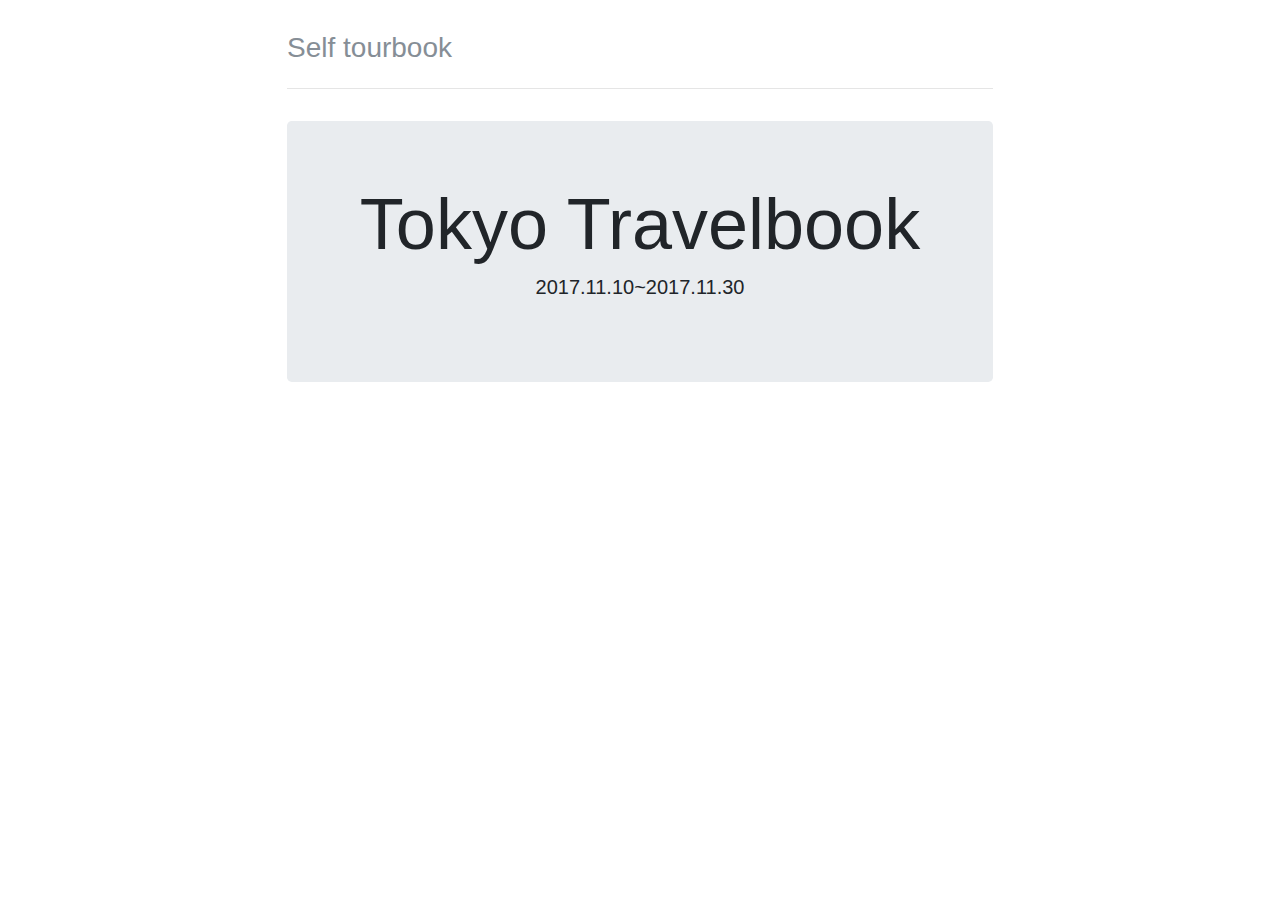
==== self_book/src/main/webapp/resources/demo/index2.html @ 0c0d9515 "sql文とjs追加" ====
<!DOCTYPE html>
<html lang="en">
  <head>
    <meta charset="utf-8">
    <meta name="viewport" content="width=device-width, initial-scale=1, shrink-to-fit=no">
    <meta name="description" content="">
    <meta name="author" content="">
    <link rel="icon" href="../../../../favicon.ico">

    <title>Narrow Jumbotron Template for Bootstrap</title>

    <!-- Bootstrap core CSS -->
    <link href="../css/editor.css" rel="stylesheet">

    <!-- Custom styles for this template -->
    <link href="narrow-jumbotron.css" rel="stylesheet">
  </head>

  <body>

    <div class="container">
      <div class="header clearfix">
        <h3 class="text-muted">Self tourbook</h3>
      </div>

      <div class="jumbotron">
        <h1 class="display-3">Tokyo Travelbook</h1>
        <p class="lead">2017.11.10~2017.11.30</p>
      </div>

    </div> <!-- /container -->

    <!-- Bootstrap core JavaScript
    ================================================== -->
    <!-- Placed at the end of the document so the pages load faster -->
    <!-- IE10 viewport hack for Surface/desktop Windows 8 bug -->
    <script src="../../../../assets/js/ie10-viewport-bug-workaround.js"></script>
  </body>
</html>
---- self_book/src/main/webapp/resources/css/editor.css ----
@charset "UTF-8";
.toggle {
  position: relative;
  width: 65px;
  -webkit-user-select: none;
  -moz-user-select: none;
  -ms-user-select: none; }

.toggle-checkbox {
  display: none; }

.toggle-label {
  display: block;
  overflow: hidden;
  cursor: pointer;
  border: 2px solid #FFFFFF;
  border-radius: 30px; }

.toggle-inner {
  display: block;
  width: 200%;
  margin-left: -100%;
  transition: margin 0.3s ease-in 0s; }

.toggle-inner:before, .toggle-inner:after {
  display: block;
  float: left;
  width: 50%;
  height: 22px;
  padding: 0;
  line-height: 22px;
  font-size: 12px;
  color: white;
  font-family: Trebuchet, Arial, sans-serif;
  font-weight: bold;
  box-sizing: border-box; }

.toggle-inner:before {
  content: "ON";
  padding-left: 14px;
  background-color: #007BFF; }

.toggle-inner:after {
  content: "OFF";
  padding-right: 14px;
  background-color: #999999;
  color: #333333;
  text-align: right; }

.toggle-switch {
  display: block;
  width: 18px;
  margin: 4px;
  background: #FFFFFF;
  position: absolute;
  top: 0;
  bottom: 0;
  right: 39px;
  border: 2px solid #FFFFFF;
  border-radius: 30px;
  transition: all 0.3s ease-in 0s; }

.toggle-checkbox:checked + .toggle-label .toggle-inner {
  margin-left: 0; }

.toggle-checkbox:checked + .toggle-label .toggle-switch {
  right: 0px; }

.custom-select {
  -webkit-appearance: none;
  -moz-appearance: none; }

#logo {
  height: 20px;
  margin-left: 25px;
  margin-top: 7px; }

/*!
 * Bootstrap v4.0.0-beta (https://getbootstrap.com)
 * Copyright 2011-2017 The Bootstrap Authors
 * Copyright 2011-2017 Twitter, Inc.
 * Licensed under MIT (https://github.com/twbs/bootstrap/blob/master/LICENSE)
 */
:root {
  --blue: #007bff;
  --indigo: #6610f2;
  --purple: #6f42c1;
  --pink: #e83e8c;
  --red: #dc3545;
  --orange: #fd7e14;
  --yellow: #ffc107;
  --green: #28a745;
  --teal: #20c997;
  --cyan: #17a2b8;
  --white: #fff;
  --gray: #868e96;
  --gray-dark: #343a40;
  --primary: #007bff;
  --secondary: #868e96;
  --success: #28a745;
  --info: #17a2b8;
  --warning: #ffc107;
  --danger: #dc3545;
  --light: #f8f9fa;
  --dark: #343a40;
  --breakpoint-xs: 0;
  --breakpoint-sm: 576px;
  --breakpoint-md: 768px;
  --breakpoint-lg: 992px;
  --breakpoint-xl: 1200px;
  --font-family-sans-serif: -apple-system, BlinkMacSystemFont, "Segoe UI", Roboto, "Helvetica Neue", Arial, sans-serif, "Apple Color Emoji", "Segoe UI Emoji", "Segoe UI Symbol";
  --font-family-monospace: "SFMono-Regular", Menlo, Monaco, Consolas, "Liberation Mono", "Courier New", monospace; }

@media print {
  *,
  *::before,
  *::after {
    text-shadow: none !important;
    box-shadow: none !important; }
  a,
  a:visited {
    text-decoration: underline; }
  abbr[title]::after {
    content: " (" attr(title) ")"; }
  pre {
    white-space: pre-wrap !important; }
  pre,
  blockquote {
    border: 1px solid #999;
    page-break-inside: avoid; }
  thead {
    display: table-header-group; }
  tr,
  img {
    page-break-inside: avoid; }
  p,
  h2,
  h3 {
    orphans: 3;
    widows: 3; }
  h2,
  h3 {
    page-break-after: avoid; }
  .navbar {
    display: none; }
  .badge {
    border: 1px solid #000; }
  .table {
    border-collapse: collapse !important; }
    .table td,
    .table th {
      background-color: #fff !important; }
  .table-bordered th,
  .table-bordered td {
    border: 1px solid #ddd !important; } }

*,
*::before,
*::after {
  box-sizing: border-box; }

html {
  font-family: sans-serif;
  line-height: 1.15;
  -webkit-text-size-adjust: 100%;
  -ms-text-size-adjust: 100%;
  -ms-overflow-style: scrollbar;
  -webkit-tap-highlight-color: transparent; }

@-ms-viewport {
  width: device-width; }

article, aside, dialog, figcaption, figure, footer, header, hgroup, main, nav, section {
  display: block; }

body {
  margin: 0;
  font-family: -apple-system, BlinkMacSystemFont, "Segoe UI", Roboto, "Helvetica Neue", Arial, sans-serif, "Apple Color Emoji", "Segoe UI Emoji", "Segoe UI Symbol";
  font-size: 1rem;
  font-weight: 400;
  line-height: 1.5;
  color: #212529;
  text-align: left;
  background-color: #fff; }

[tabindex="-1"]:focus {
  outline: none !important; }

hr {
  box-sizing: content-box;
  height: 0;
  overflow: visible; }

h1, h2, h3, h4, h5, h6 {
  margin-top: 0;
  margin-bottom: 0.5rem; }

p {
  margin-top: 0;
  margin-bottom: 1rem; }

abbr[title],
abbr[data-original-title] {
  text-decoration: underline;
  text-decoration: underline dotted;
  cursor: help;
  border-bottom: 0; }

address {
  margin-bottom: 1rem;
  font-style: normal;
  line-height: inherit; }

ol,
ul,
dl {
  margin-top: 0;
  margin-bottom: 1rem; }

ol ol,
ul ul,
ol ul,
ul ol {
  margin-bottom: 0; }

dt {
  font-weight: 700; }

dd {
  margin-bottom: .5rem;
  margin-left: 0; }

blockquote {
  margin: 0 0 1rem; }

dfn {
  font-style: italic; }

b,
strong {
  font-weight: bolder; }

small {
  font-size: 80%; }

sub,
sup {
  position: relative;
  font-size: 75%;
  line-height: 0;
  vertical-align: baseline; }

sub {
  bottom: -.25em; }

sup {
  top: -.5em; }

a {
  color: #007bff;
  text-decoration: none;
  background-color: transparent;
  -webkit-text-decoration-skip: objects; }
  a:hover {
    color: #0056b3;
    text-decoration: underline; }

a:not([href]):not([tabindex]) {
  color: inherit;
  text-decoration: none; }
  a:not([href]):not([tabindex]):focus, a:not([href]):not([tabindex]):hover {
    color: inherit;
    text-decoration: none; }
  a:not([href]):not([tabindex]):focus {
    outline: 0; }

pre,
code,
kbd,
samp {
  font-family: monospace, monospace;
  font-size: 1em; }

pre {
  margin-top: 0;
  margin-bottom: 1rem;
  overflow: auto;
  -ms-overflow-style: scrollbar; }

figure {
  margin: 0 0 1rem; }

img {
  vertical-align: middle;
  border-style: none; }

svg:not(:root) {
  overflow: hidden; }

a,
area,
button,
[role="button"],
input:not([type="range"]),
label,
select,
summary,
textarea {
  touch-action: manipulation; }

table {
  border-collapse: collapse; }

caption {
  padding-top: 0.75rem;
  padding-bottom: 0.75rem;
  color: #868e96;
  text-align: left;
  caption-side: bottom; }

th {
  text-align: inherit; }

label {
  display: inline-block;
  margin-bottom: .5rem; }

button {
  border-radius: 0; }

button:focus {
  outline: 1px dotted;
  outline: 5px auto -webkit-focus-ring-color; }

input,
button,
select,
optgroup,
textarea {
  margin: 0;
  font-family: inherit;
  font-size: inherit;
  line-height: inherit; }

button,
input {
  overflow: visible; }

button,
select {
  text-transform: none; }

button,
html [type="button"],
[type="reset"],
[type="submit"] {
  -webkit-appearance: button; }

button::-moz-focus-inner,
[type="button"]::-moz-focus-inner,
[type="reset"]::-moz-focus-inner,
[type="submit"]::-moz-focus-inner {
  padding: 0;
  border-style: none; }

input[type="radio"],
input[type="checkbox"] {
  box-sizing: border-box;
  padding: 0; }

input[type="date"],
input[type="time"],
input[type="datetime-local"],
input[type="month"] {
  -webkit-appearance: listbox; }

textarea {
  overflow: auto;
  resize: vertical; }

fieldset {
  min-width: 0;
  padding: 0;
  margin: 0;
  border: 0; }

legend {
  display: block;
  width: 100%;
  max-width: 100%;
  padding: 0;
  margin-bottom: .5rem;
  font-size: 1.5rem;
  line-height: inherit;
  color: inherit;
  white-space: normal; }

progress {
  vertical-align: baseline; }

[type="number"]::-webkit-inner-spin-button,
[type="number"]::-webkit-outer-spin-button {
  height: auto; }

[type="search"] {
  outline-offset: -2px;
  -webkit-appearance: none; }

[type="search"]::-webkit-search-cancel-button,
[type="search"]::-webkit-search-decoration {
  -webkit-appearance: none; }

::-webkit-file-upload-button {
  font: inherit;
  -webkit-appearance: button; }

output {
  display: inline-block; }

summary {
  display: list-item; }

template {
  display: none; }

[hidden] {
  display: none !important; }

h1, h2, h3, h4, h5, h6,
.h1, .h2, .h3, .h4, .h5, .h6 {
  margin-bottom: 0.5rem;
  font-family: inherit;
  font-weight: 500;
  line-height: 1.1;
  color: inherit; }

h1, .h1 {
  font-size: 2.5rem; }

h2, .h2 {
  font-size: 2rem; }

h3, .h3 {
  font-size: 1.75rem; }

h4, .h4 {
  font-size: 1.5rem; }

h5, .h5 {
  font-size: 1.25rem; }

h6, .h6 {
  font-size: 1rem; }

.lead {
  font-size: 1.25rem;
  font-weight: 300; }

.display-1 {
  font-size: 6rem;
  font-weight: 300;
  line-height: 1.1; }

.display-2 {
  font-size: 5.5rem;
  font-weight: 300;
  line-height: 1.1; }

.display-3 {
  font-size: 4.5rem;
  font-weight: 300;
  line-height: 1.1; }

.display-4 {
  font-size: 3.5rem;
  font-weight: 300;
  line-height: 1.1; }

hr {
  margin-top: 1rem;
  margin-bottom: 1rem;
  border: 0;
  border-top: 1px solid rgba(0, 0, 0, 0.1); }

small,
.small {
  font-size: 80%;
  font-weight: 400; }

mark,
.mark {
  padding: 0.2em;
  background-color: #fcf8e3; }

.list-unstyled {
  padding-left: 0;
  list-style: none; }

.list-inline {
  padding-left: 0;
  list-style: none; }

.list-inline-item {
  display: inline-block; }
  .list-inline-item:not(:last-child) {
    margin-right: 5px; }

.initialism {
  font-size: 90%;
  text-transform: uppercase; }

.blockquote {
  margin-bottom: 1rem;
  font-size: 1.25rem; }

.blockquote-footer {
  display: block;
  font-size: 80%;
  color: #868e96; }
  .blockquote-footer::before {
    content: "\2014 \00A0"; }

.img-fluid {
  max-width: 100%;
  height: auto; }

.img-thumbnail {
  padding: 0.25rem;
  background-color: #fff;
  border: 1px solid #ddd;
  border-radius: 0.25rem;
  transition: all 0.2s ease-in-out;
  max-width: 100%;
  height: auto; }

.figure {
  display: inline-block; }

.figure-img {
  margin-bottom: 0.5rem;
  line-height: 1; }

.figure-caption {
  font-size: 90%;
  color: #868e96; }

code,
kbd,
pre,
samp {
  font-family: "SFMono-Regular", Menlo, Monaco, Consolas, "Liberation Mono", "Courier New", monospace; }

code {
  padding: 0.2rem 0.4rem;
  font-size: 90%;
  color: #bd4147;
  background-color: #f8f9fa;
  border-radius: 0.25rem; }
  a > code {
    padding: 0;
    color: inherit;
    background-color: inherit; }

kbd {
  padding: 0.2rem 0.4rem;
  font-size: 90%;
  color: #fff;
  background-color: #212529;
  border-radius: 0.2rem; }
  kbd kbd {
    padding: 0;
    font-size: 100%;
    font-weight: 700; }

pre {
  display: block;
  margin-top: 0;
  margin-bottom: 1rem;
  font-size: 90%;
  color: #212529; }
  pre code {
    padding: 0;
    font-size: inherit;
    color: inherit;
    background-color: transparent;
    border-radius: 0; }

.pre-scrollable {
  max-height: 340px;
  overflow-y: scroll; }

.container {
  width: 100%;
  padding-right: 15px;
  padding-left: 15px;
  margin-right: auto;
  margin-left: auto; }
  @media (min-width: 576px) {
    .container {
      max-width: 540px; } }
  @media (min-width: 768px) {
    .container {
      max-width: 720px; } }
  @media (min-width: 992px) {
    .container {
      max-width: 960px; } }
  @media (min-width: 1200px) {
    .container {
      max-width: 1140px; } }

.container-fluid {
  width: 100%;
  padding-right: 15px;
  padding-left: 15px;
  margin-right: auto;
  margin-left: auto; }

.row {
  display: flex;
  flex-wrap: wrap;
  margin-right: -15px;
  margin-left: -15px; }

.no-gutters {
  margin-right: 0;
  margin-left: 0; }
  .no-gutters > .col,
  .no-gutters > [class*="col-"] {
    padding-right: 0;
    padding-left: 0; }

.col-1, .col-2, .col-3, .col-4, .col-5, .col-6, .col-7, .col-8, .col-9, .col-10, .col-11, .col-12, .col,
.col-auto, .col-sm-1, .col-sm-2, .col-sm-3, .col-sm-4, .col-sm-5, .col-sm-6, .col-sm-7, .col-sm-8, .col-sm-9, .col-sm-10, .col-sm-11, .col-sm-12, .col-sm,
.col-sm-auto, .col-md-1, .col-md-2, .col-md-3, .col-md-4, .col-md-5, .col-md-6, .col-md-7, .col-md-8, .col-md-9, .col-md-10, .col-md-11, .col-md-12, .col-md,
.col-md-auto, .col-lg-1, .col-lg-2, .col-lg-3, .col-lg-4, .col-lg-5, .col-lg-6, .col-lg-7, .col-lg-8, .col-lg-9, .col-lg-10, .col-lg-11, .col-lg-12, .col-lg,
.col-lg-auto, .col-xl-1, .col-xl-2, .col-xl-3, .col-xl-4, .col-xl-5, .col-xl-6, .col-xl-7, .col-xl-8, .col-xl-9, .col-xl-10, .col-xl-11, .col-xl-12, .col-xl,
.col-xl-auto {
  position: relative;
  width: 100%;
  min-height: 1px;
  padding-right: 15px;
  padding-left: 15px; }

.col {
  flex-basis: 0;
  flex-grow: 1;
  max-width: 100%; }

.col-auto {
  flex: 0 0 auto;
  width: auto;
  max-width: none; }

.col-1 {
  flex: 0 0 8.33333%;
  max-width: 8.33333%; }

.col-2 {
  flex: 0 0 16.66667%;
  max-width: 16.66667%; }

.col-3 {
  flex: 0 0 25%;
  max-width: 25%; }

.col-4 {
  flex: 0 0 33.33333%;
  max-width: 33.33333%; }

.col-5 {
  flex: 0 0 41.66667%;
  max-width: 41.66667%; }

.col-6 {
  flex: 0 0 50%;
  max-width: 50%; }

.col-7 {
  flex: 0 0 58.33333%;
  max-width: 58.33333%; }

.col-8 {
  flex: 0 0 66.66667%;
  max-width: 66.66667%; }

.col-9 {
  flex: 0 0 75%;
  max-width: 75%; }

.col-10 {
  flex: 0 0 83.33333%;
  max-width: 83.33333%; }

.col-11 {
  flex: 0 0 91.66667%;
  max-width: 91.66667%; }

.col-12 {
  flex: 0 0 100%;
  max-width: 100%; }

.order-first {
  order: -1; }

.order-1 {
  order: 1; }

.order-2 {
  order: 2; }

.order-3 {
  order: 3; }

.order-4 {
  order: 4; }

.order-5 {
  order: 5; }

.order-6 {
  order: 6; }

.order-7 {
  order: 7; }

.order-8 {
  order: 8; }

.order-9 {
  order: 9; }

.order-10 {
  order: 10; }

.order-11 {
  order: 11; }

.order-12 {
  order: 12; }

.offset-1 {
  margin-left: 8.33333%; }

.offset-2 {
  margin-left: 16.66667%; }

.offset-3 {
  margin-left: 25%; }

.offset-4 {
  margin-left: 33.33333%; }

.offset-5 {
  margin-left: 41.66667%; }

.offset-6 {
  margin-left: 50%; }

.offset-7 {
  margin-left: 58.33333%; }

.offset-8 {
  margin-left: 66.66667%; }

.offset-9 {
  margin-left: 75%; }

.offset-10 {
  margin-left: 83.33333%; }

.offset-11 {
  margin-left: 91.66667%; }

@media (min-width: 576px) {
  .col-sm {
    flex-basis: 0;
    flex-grow: 1;
    max-width: 100%; }
  .col-sm-auto {
    flex: 0 0 auto;
    width: auto;
    max-width: none; }
  .col-sm-1 {
    flex: 0 0 8.33333%;
    max-width: 8.33333%; }
  .col-sm-2 {
    flex: 0 0 16.66667%;
    max-width: 16.66667%; }
  .col-sm-3 {
    flex: 0 0 25%;
    max-width: 25%; }
  .col-sm-4 {
    flex: 0 0 33.33333%;
    max-width: 33.33333%; }
  .col-sm-5 {
    flex: 0 0 41.66667%;
    max-width: 41.66667%; }
  .col-sm-6 {
    flex: 0 0 50%;
    max-width: 50%; }
  .col-sm-7 {
    flex: 0 0 58.33333%;
    max-width: 58.33333%; }
  .col-sm-8 {
    flex: 0 0 66.66667%;
    max-width: 66.66667%; }
  .col-sm-9 {
    flex: 0 0 75%;
    max-width: 75%; }
  .col-sm-10 {
    flex: 0 0 83.33333%;
    max-width: 83.33333%; }
  .col-sm-11 {
    flex: 0 0 91.66667%;
    max-width: 91.66667%; }
  .col-sm-12 {
    flex: 0 0 100%;
    max-width: 100%; }
  .order-sm-first {
    order: -1; }
  .order-sm-1 {
    order: 1; }
  .order-sm-2 {
    order: 2; }
  .order-sm-3 {
    order: 3; }
  .order-sm-4 {
    order: 4; }
  .order-sm-5 {
    order: 5; }
  .order-sm-6 {
    order: 6; }
  .order-sm-7 {
    order: 7; }
  .order-sm-8 {
    order: 8; }
  .order-sm-9 {
    order: 9; }
  .order-sm-10 {
    order: 10; }
  .order-sm-11 {
    order: 11; }
  .order-sm-12 {
    order: 12; }
  .offset-sm-0 {
    margin-left: 0; }
  .offset-sm-1 {
    margin-left: 8.33333%; }
  .offset-sm-2 {
    margin-left: 16.66667%; }
  .offset-sm-3 {
    margin-left: 25%; }
  .offset-sm-4 {
    margin-left: 33.33333%; }
  .offset-sm-5 {
    margin-left: 41.66667%; }
  .offset-sm-6 {
    margin-left: 50%; }
  .offset-sm-7 {
    margin-left: 58.33333%; }
  .offset-sm-8 {
    margin-left: 66.66667%; }
  .offset-sm-9 {
    margin-left: 75%; }
  .offset-sm-10 {
    margin-left: 83.33333%; }
  .offset-sm-11 {
    margin-left: 91.66667%; } }

@media (min-width: 768px) {
  .col-md {
    flex-basis: 0;
    flex-grow: 1;
    max-width: 100%; }
  .col-md-auto {
    flex: 0 0 auto;
    width: auto;
    max-width: none; }
  .col-md-1 {
    flex: 0 0 8.33333%;
    max-width: 8.33333%; }
  .col-md-2 {
    flex: 0 0 16.66667%;
    max-width: 16.66667%; }
  .col-md-3 {
    flex: 0 0 25%;
    max-width: 25%; }
  .col-md-4 {
    flex: 0 0 33.33333%;
    max-width: 33.33333%; }
  .col-md-5 {
    flex: 0 0 41.66667%;
    max-width: 41.66667%; }
  .col-md-6 {
    flex: 0 0 50%;
    max-width: 50%; }
  .col-md-7 {
    flex: 0 0 58.33333%;
    max-width: 58.33333%; }
  .col-md-8 {
    flex: 0 0 66.66667%;
    max-width: 66.66667%; }
  .col-md-9 {
    flex: 0 0 75%;
    max-width: 75%; }
  .col-md-10 {
    flex: 0 0 83.33333%;
    max-width: 83.33333%; }
  .col-md-11 {
    flex: 0 0 91.66667%;
    max-width: 91.66667%; }
  .col-md-12 {
    flex: 0 0 100%;
    max-width: 100%; }
  .order-md-first {
    order: -1; }
  .order-md-1 {
    order: 1; }
  .order-md-2 {
    order: 2; }
  .order-md-3 {
    order: 3; }
  .order-md-4 {
    order: 4; }
  .order-md-5 {
    order: 5; }
  .order-md-6 {
    order: 6; }
  .order-md-7 {
    order: 7; }
  .order-md-8 {
    order: 8; }
  .order-md-9 {
    order: 9; }
  .order-md-10 {
    order: 10; }
  .order-md-11 {
    order: 11; }
  .order-md-12 {
    order: 12; }
  .offset-md-0 {
    margin-left: 0; }
  .offset-md-1 {
    margin-left: 8.33333%; }
  .offset-md-2 {
    margin-left: 16.66667%; }
  .offset-md-3 {
    margin-left: 25%; }
  .offset-md-4 {
    margin-left: 33.33333%; }
  .offset-md-5 {
    margin-left: 41.66667%; }
  .offset-md-6 {
    margin-left: 50%; }
  .offset-md-7 {
    margin-left: 58.33333%; }
  .offset-md-8 {
    margin-left: 66.66667%; }
  .offset-md-9 {
    margin-left: 75%; }
  .offset-md-10 {
    margin-left: 83.33333%; }
  .offset-md-11 {
    margin-left: 91.66667%; } }

@media (min-width: 992px) {
  .col-lg {
    flex-basis: 0;
    flex-grow: 1;
    max-width: 100%; }
  .col-lg-auto {
    flex: 0 0 auto;
    width: auto;
    max-width: none; }
  .col-lg-1 {
    flex: 0 0 8.33333%;
    max-width: 8.33333%; }
  .col-lg-2 {
    flex: 0 0 16.66667%;
    max-width: 16.66667%; }
  .col-lg-3 {
    flex: 0 0 25%;
    max-width: 25%; }
  .col-lg-4 {
    flex: 0 0 33.33333%;
    max-width: 33.33333%; }
  .col-lg-5 {
    flex: 0 0 41.66667%;
    max-width: 41.66667%; }
  .col-lg-6 {
    flex: 0 0 50%;
    max-width: 50%; }
  .col-lg-7 {
    flex: 0 0 58.33333%;
    max-width: 58.33333%; }
  .col-lg-8 {
    flex: 0 0 66.66667%;
    max-width: 66.66667%; }
  .col-lg-9 {
    flex: 0 0 75%;
    max-width: 75%; }
  .col-lg-10 {
    flex: 0 0 83.33333%;
    max-width: 83.33333%; }
  .col-lg-11 {
    flex: 0 0 91.66667%;
    max-width: 91.66667%; }
  .col-lg-12 {
    flex: 0 0 100%;
    max-width: 100%; }
  .order-lg-first {
    order: -1; }
  .order-lg-1 {
    order: 1; }
  .order-lg-2 {
    order: 2; }
  .order-lg-3 {
    order: 3; }
  .order-lg-4 {
    order: 4; }
  .order-lg-5 {
    order: 5; }
  .order-lg-6 {
    order: 6; }
  .order-lg-7 {
    order: 7; }
  .order-lg-8 {
    order: 8; }
  .order-lg-9 {
    order: 9; }
  .order-lg-10 {
    order: 10; }
  .order-lg-11 {
    order: 11; }
  .order-lg-12 {
    order: 12; }
  .offset-lg-0 {
    margin-left: 0; }
  .offset-lg-1 {
    margin-left: 8.33333%; }
  .offset-lg-2 {
    margin-left: 16.66667%; }
  .offset-lg-3 {
    margin-left: 25%; }
  .offset-lg-4 {
    margin-left: 33.33333%; }
  .offset-lg-5 {
    margin-left: 41.66667%; }
  .offset-lg-6 {
    margin-left: 50%; }
  .offset-lg-7 {
    margin-left: 58.33333%; }
  .offset-lg-8 {
    margin-left: 66.66667%; }
  .offset-lg-9 {
    margin-left: 75%; }
  .offset-lg-10 {
    margin-left: 83.33333%; }
  .offset-lg-11 {
    margin-left: 91.66667%; } }

@media (min-width: 1200px) {
  .col-xl {
    flex-basis: 0;
    flex-grow: 1;
    max-width: 100%; }
  .col-xl-auto {
    flex: 0 0 auto;
    width: auto;
    max-width: none; }
  .col-xl-1 {
    flex: 0 0 8.33333%;
    max-width: 8.33333%; }
  .col-xl-2 {
    flex: 0 0 16.66667%;
    max-width: 16.66667%; }
  .col-xl-3 {
    flex: 0 0 25%;
    max-width: 25%; }
  .col-xl-4 {
    flex: 0 0 33.33333%;
    max-width: 33.33333%; }
  .col-xl-5 {
    flex: 0 0 41.66667%;
    max-width: 41.66667%; }
  .col-xl-6 {
    flex: 0 0 50%;
    max-width: 50%; }
  .col-xl-7 {
    flex: 0 0 58.33333%;
    max-width: 58.33333%; }
  .col-xl-8 {
    flex: 0 0 66.66667%;
    max-width: 66.66667%; }
  .col-xl-9 {
    flex: 0 0 75%;
    max-width: 75%; }
  .col-xl-10 {
    flex: 0 0 83.33333%;
    max-width: 83.33333%; }
  .col-xl-11 {
    flex: 0 0 91.66667%;
    max-width: 91.66667%; }
  .col-xl-12 {
    flex: 0 0 100%;
    max-width: 100%; }
  .order-xl-first {
    order: -1; }
  .order-xl-1 {
    order: 1; }
  .order-xl-2 {
    order: 2; }
  .order-xl-3 {
    order: 3; }
  .order-xl-4 {
    order: 4; }
  .order-xl-5 {
    order: 5; }
  .order-xl-6 {
    order: 6; }
  .order-xl-7 {
    order: 7; }
  .order-xl-8 {
    order: 8; }
  .order-xl-9 {
    order: 9; }
  .order-xl-10 {
    order: 10; }
  .order-xl-11 {
    order: 11; }
  .order-xl-12 {
    order: 12; }
  .offset-xl-0 {
    margin-left: 0; }
  .offset-xl-1 {
    margin-left: 8.33333%; }
  .offset-xl-2 {
    margin-left: 16.66667%; }
  .offset-xl-3 {
    margin-left: 25%; }
  .offset-xl-4 {
    margin-left: 33.33333%; }
  .offset-xl-5 {
    margin-left: 41.66667%; }
  .offset-xl-6 {
    margin-left: 50%; }
  .offset-xl-7 {
    margin-left: 58.33333%; }
  .offset-xl-8 {
    margin-left: 66.66667%; }
  .offset-xl-9 {
    margin-left: 75%; }
  .offset-xl-10 {
    margin-left: 83.33333%; }
  .offset-xl-11 {
    margin-left: 91.66667%; } }

.table {
  width: 100%;
  max-width: 100%;
  margin-bottom: 1rem;
  background-color: transparent; }
  .table th,
  .table td {
    padding: 0.75rem;
    vertical-align: top;
    border-top: 1px solid #e9ecef; }
  .table thead th {
    vertical-align: bottom;
    border-bottom: 2px solid #e9ecef; }
  .table tbody + tbody {
    border-top: 2px solid #e9ecef; }
  .table .table {
    background-color: #fff; }

.table-sm th,
.table-sm td {
  padding: 0.3rem; }

.table-bordered {
  border: 1px solid #e9ecef; }
  .table-bordered th,
  .table-bordered td {
    border: 1px solid #e9ecef; }
  .table-bordered thead th,
  .table-bordered thead td {
    border-bottom-width: 2px; }

.table-striped tbody tr:nth-of-type(odd) {
  background-color: rgba(0, 0, 0, 0.05); }

.table-hover tbody tr:hover {
  background-color: rgba(0, 0, 0, 0.075); }

.table-primary,
.table-primary > th,
.table-primary > td {
  background-color: #b8daff; }

.table-hover .table-primary:hover {
  background-color: #9fcdff; }
  .table-hover .table-primary:hover > td,
  .table-hover .table-primary:hover > th {
    background-color: #9fcdff; }

.table-secondary,
.table-secondary > th,
.table-secondary > td {
  background-color: #dddfe2; }

.table-hover .table-secondary:hover {
  background-color: #cfd2d6; }
  .table-hover .table-secondary:hover > td,
  .table-hover .table-secondary:hover > th {
    background-color: #cfd2d6; }

.table-success,
.table-success > th,
.table-success > td {
  background-color: #c3e6cb; }

.table-hover .table-success:hover {
  background-color: #b1dfbb; }
  .table-hover .table-success:hover > td,
  .table-hover .table-success:hover > th {
    background-color: #b1dfbb; }

.table-info,
.table-info > th,
.table-info > td {
  background-color: #bee5eb; }

.table-hover .table-info:hover {
  background-color: #abdde5; }
  .table-hover .table-info:hover > td,
  .table-hover .table-info:hover > th {
    background-color: #abdde5; }

.table-warning,
.table-warning > th,
.table-warning > td {
  background-color: #ffeeba; }

.table-hover .table-warning:hover {
  background-color: #ffe8a1; }
  .table-hover .table-warning:hover > td,
  .table-hover .table-warning:hover > th {
    background-color: #ffe8a1; }

.table-danger,
.table-danger > th,
.table-danger > td {
  background-color: #f5c6cb; }

.table-hover .table-danger:hover {
  background-color: #f1b0b7; }
  .table-hover .table-danger:hover > td,
  .table-hover .table-danger:hover > th {
    background-color: #f1b0b7; }

.table-light,
.table-light > th,
.table-light > td {
  background-color: #fdfdfe; }

.table-hover .table-light:hover {
  background-color: #ececf6; }
  .table-hover .table-light:hover > td,
  .table-hover .table-light:hover > th {
    background-color: #ececf6; }

.table-dark,
.table-dark > th,
.table-dark > td {
  background-color: #c6c8ca; }

.table-hover .table-dark:hover {
  background-color: #b9bbbe; }
  .table-hover .table-dark:hover > td,
  .table-hover .table-dark:hover > th {
    background-color: #b9bbbe; }

.table-active,
.table-active > th,
.table-active > td {
  background-color: rgba(0, 0, 0, 0.075); }

.table-hover .table-active:hover {
  background-color: rgba(0, 0, 0, 0.075); }
  .table-hover .table-active:hover > td,
  .table-hover .table-active:hover > th {
    background-color: rgba(0, 0, 0, 0.075); }

.table .thead-dark th {
  color: #fff;
  background-color: #212529;
  border-color: #32383e; }

.table .thead-light th {
  color: #495057;
  background-color: #e9ecef;
  border-color: #e9ecef; }

.table-dark {
  color: #fff;
  background-color: #212529; }
  .table-dark th,
  .table-dark td,
  .table-dark thead th {
    border-color: #32383e; }
  .table-dark.table-bordered {
    border: 0; }
  .table-dark.table-striped tbody tr:nth-of-type(odd) {
    background-color: rgba(255, 255, 255, 0.05); }
  .table-dark.table-hover tbody tr:hover {
    background-color: rgba(255, 255, 255, 0.075); }

@media (max-width: 575px) {
  .table-responsive-sm {
    display: block;
    width: 100%;
    overflow-x: auto;
    -webkit-overflow-scrolling: touch;
    -ms-overflow-style: -ms-autohiding-scrollbar; }
    .table-responsive-sm.table-bordered {
      border: 0; } }

@media (max-width: 767px) {
  .table-responsive-md {
    display: block;
    width: 100%;
    overflow-x: auto;
    -webkit-overflow-scrolling: touch;
    -ms-overflow-style: -ms-autohiding-scrollbar; }
    .table-responsive-md.table-bordered {
      border: 0; } }

@media (max-width: 991px) {
  .table-responsive-lg {
    display: block;
    width: 100%;
    overflow-x: auto;
    -webkit-overflow-scrolling: touch;
    -ms-overflow-style: -ms-autohiding-scrollbar; }
    .table-responsive-lg.table-bordered {
      border: 0; } }

@media (max-width: 1199px) {
  .table-responsive-xl {
    display: block;
    width: 100%;
    overflow-x: auto;
    -webkit-overflow-scrolling: touch;
    -ms-overflow-style: -ms-autohiding-scrollbar; }
    .table-responsive-xl.table-bordered {
      border: 0; } }

.table-responsive {
  display: block;
  width: 100%;
  overflow-x: auto;
  -webkit-overflow-scrolling: touch;
  -ms-overflow-style: -ms-autohiding-scrollbar; }
  .table-responsive.table-bordered {
    border: 0; }

.form-control {
  display: block;
  width: 100%;
  padding: 0.4rem 0.5rem;
  font-size: 1rem;
  line-height: 1.5;
  color: #495057;
  background-color: #fff;
  background-image: none;
  background-clip: padding-box;
  border: 1px solid #ced4da;
  border-radius: 0.25rem;
  transition: border-color ease-in-out 0.15s, box-shadow ease-in-out 0.15s; }
  .form-control::-ms-expand {
    background-color: transparent;
    border: 0; }
  .form-control:focus {
    color: #495057;
    background-color: #fff;
    border-color: #80bdff;
    outline: none; }
  .form-control::placeholder {
    color: #868e96;
    opacity: 1; }
  .form-control:disabled, .form-control[readonly] {
    background-color: #e9ecef;
    opacity: 1; }

select.form-control:not([size]):not([multiple]) {
  height: calc(2.3rem + 2px); }

select.form-control:focus::-ms-value {
  color: #495057;
  background-color: #fff; }

.form-control-file,
.form-control-range {
  display: block; }

.col-form-label {
  padding-top: calc(0.4rem + 1px);
  padding-bottom: calc(0.4rem + 1px);
  margin-bottom: 0;
  line-height: 1.5; }

.col-form-label-lg {
  padding-top: calc(0.5rem + 1px);
  padding-bottom: calc(0.5rem + 1px);
  font-size: 1.25rem;
  line-height: 1.5; }

.col-form-label-sm {
  padding-top: calc(0.25rem + 1px);
  padding-bottom: calc(0.25rem + 1px);
  font-size: 0.875rem;
  line-height: 1.5; }

.col-form-legend {
  padding-top: 0.4rem;
  padding-bottom: 0.4rem;
  margin-bottom: 0;
  font-size: 1rem; }

.form-control-plaintext {
  padding-top: 0.4rem;
  padding-bottom: 0.4rem;
  margin-bottom: 0;
  line-height: 1.5;
  background-color: transparent;
  border: solid transparent;
  border-width: 1px 0; }
  .form-control-plaintext.form-control-sm, .input-group-sm > .form-control-plaintext.form-control,
  .input-group-sm > .form-control-plaintext.input-group-addon,
  .input-group-sm > .input-group-btn > .form-control-plaintext.btn, .form-control-plaintext.form-control-lg, .input-group-lg > .form-control-plaintext.form-control,
  .input-group-lg > .form-control-plaintext.input-group-addon,
  .input-group-lg > .input-group-btn > .form-control-plaintext.btn {
    padding-right: 0;
    padding-left: 0; }

.form-control-sm, .input-group-sm > .form-control,
.input-group-sm > .input-group-addon,
.input-group-sm > .input-group-btn > .btn {
  padding: 0.25rem 0.5rem;
  font-size: 0.875rem;
  line-height: 1.5;
  border-radius: 0.2rem; }

select.form-control-sm:not([size]):not([multiple]), .input-group-sm > select.form-control:not([size]):not([multiple]),
.input-group-sm > select.input-group-addon:not([size]):not([multiple]),
.input-group-sm > .input-group-btn > select.btn:not([size]):not([multiple]) {
  height: calc(1.8125rem + 2px); }

.form-control-lg, .input-group-lg > .form-control,
.input-group-lg > .input-group-addon,
.input-group-lg > .input-group-btn > .btn {
  padding: 0.5rem 1rem;
  font-size: 1.25rem;
  line-height: 1.5;
  border-radius: 0.3rem; }

select.form-control-lg:not([size]):not([multiple]), .input-group-lg > select.form-control:not([size]):not([multiple]),
.input-group-lg > select.input-group-addon:not([size]):not([multiple]),
.input-group-lg > .input-group-btn > select.btn:not([size]):not([multiple]) {
  height: calc(2.875rem + 2px); }

.form-group {
  margin-bottom: 1rem; }

.form-text {
  display: block;
  margin-top: 0.25rem; }

.form-row {
  display: flex;
  flex-wrap: wrap;
  margin-right: -5px;
  margin-left: -5px; }
  .form-row > .col,
  .form-row > [class*="col-"] {
    padding-right: 5px;
    padding-left: 5px; }

.form-check {
  position: relative;
  display: block;
  margin-bottom: 0.5rem; }
  .form-check.disabled .form-check-label {
    color: #868e96; }

.form-check-label {
  padding-left: 1.25rem;
  margin-bottom: 0; }

.form-check-input {
  position: absolute;
  margin-top: 0.25rem;
  margin-left: -1.25rem; }

.form-check-inline {
  display: inline-block;
  margin-right: 0.75rem; }
  .form-check-inline .form-check-label {
    vertical-align: middle; }

.valid-feedback {
  display: none;
  margin-top: .25rem;
  font-size: .875rem;
  color: #28a745; }

.valid-tooltip {
  position: absolute;
  top: 100%;
  z-index: 5;
  display: none;
  width: 250px;
  padding: .5rem;
  margin-top: .1rem;
  font-size: .875rem;
  line-height: 1;
  color: #fff;
  background-color: rgba(40, 167, 69, 0.8);
  border-radius: .2rem; }

.was-validated .form-control:valid, .form-control.is-valid, .was-validated
.custom-select:valid,
.custom-select.is-valid {
  border-color: #28a745; }
  .was-validated .form-control:valid:focus, .form-control.is-valid:focus, .was-validated
  .custom-select:valid:focus,
  .custom-select.is-valid:focus {
    box-shadow: 0 0 0 0.2rem rgba(40, 167, 69, 0.25); }
  .was-validated .form-control:valid ~ .valid-feedback,
  .was-validated .form-control:valid ~ .valid-tooltip, .form-control.is-valid ~ .valid-feedback,
  .form-control.is-valid ~ .valid-tooltip, .was-validated
  .custom-select:valid ~ .valid-feedback,
  .was-validated
  .custom-select:valid ~ .valid-tooltip,
  .custom-select.is-valid ~ .valid-feedback,
  .custom-select.is-valid ~ .valid-tooltip {
    display: block; }

.was-validated .form-check-input:valid + .form-check-label, .form-check-input.is-valid + .form-check-label {
  color: #28a745; }

.was-validated .custom-control-input:valid ~ .custom-control-indicator, .custom-control-input.is-valid ~ .custom-control-indicator {
  background-color: rgba(40, 167, 69, 0.25); }

.was-validated .custom-control-input:valid ~ .custom-control-description, .custom-control-input.is-valid ~ .custom-control-description {
  color: #28a745; }

.was-validated .custom-file-input:valid ~ .custom-file-control, .custom-file-input.is-valid ~ .custom-file-control {
  border-color: #28a745; }
  .was-validated .custom-file-input:valid ~ .custom-file-control::before, .custom-file-input.is-valid ~ .custom-file-control::before {
    border-color: inherit; }

.was-validated .custom-file-input:valid:focus, .custom-file-input.is-valid:focus {
  box-shadow: 0 0 0 0.2rem rgba(40, 167, 69, 0.25); }

.invalid-feedback {
  display: none;
  margin-top: .25rem;
  font-size: .875rem;
  color: #dc3545; }

.invalid-tooltip {
  position: absolute;
  top: 100%;
  z-index: 5;
  display: none;
  width: 250px;
  padding: .5rem;
  margin-top: .1rem;
  font-size: .875rem;
  line-height: 1;
  color: #fff;
  background-color: rgba(220, 53, 69, 0.8);
  border-radius: .2rem; }

.was-validated .form-control:invalid, .form-control.is-invalid, .was-validated
.custom-select:invalid,
.custom-select.is-invalid {
  border-color: #dc3545; }
  .was-validated .form-control:invalid:focus, .form-control.is-invalid:focus, .was-validated
  .custom-select:invalid:focus,
  .custom-select.is-invalid:focus {
    box-shadow: 0 0 0 0.2rem rgba(220, 53, 69, 0.25); }
  .was-validated .form-control:invalid ~ .invalid-feedback,
  .was-validated .form-control:invalid ~ .invalid-tooltip, .form-control.is-invalid ~ .invalid-feedback,
  .form-control.is-invalid ~ .invalid-tooltip, .was-validated
  .custom-select:invalid ~ .invalid-feedback,
  .was-validated
  .custom-select:invalid ~ .invalid-tooltip,
  .custom-select.is-invalid ~ .invalid-feedback,
  .custom-select.is-invalid ~ .invalid-tooltip {
    display: block; }

.was-validated .form-check-input:invalid + .form-check-label, .form-check-input.is-invalid + .form-check-label {
  color: #dc3545; }

.was-validated .custom-control-input:invalid ~ .custom-control-indicator, .custom-control-input.is-invalid ~ .custom-control-indicator {
  background-color: rgba(220, 53, 69, 0.25); }

.was-validated .custom-control-input:invalid ~ .custom-control-description, .custom-control-input.is-invalid ~ .custom-control-description {
  color: #dc3545; }

.was-validated .custom-file-input:invalid ~ .custom-file-control, .custom-file-input.is-invalid ~ .custom-file-control {
  border-color: #dc3545; }
  .was-validated .custom-file-input:invalid ~ .custom-file-control::before, .custom-file-input.is-invalid ~ .custom-file-control::before {
    border-color: inherit; }

.was-validated .custom-file-input:invalid:focus, .custom-file-input.is-invalid:focus {
  box-shadow: 0 0 0 0.2rem rgba(220, 53, 69, 0.25); }

.form-inline {
  display: flex;
  flex-flow: row wrap;
  align-items: center; }
  .form-inline .form-check {
    width: 100%; }
  @media (min-width: 576px) {
    .form-inline label {
      display: flex;
      align-items: center;
      justify-content: center;
      margin-bottom: 0; }
    .form-inline .form-group {
      display: flex;
      flex: 0 0 auto;
      flex-flow: row wrap;
      align-items: center;
      margin-bottom: 0; }
    .form-inline .form-control {
      display: inline-block;
      width: auto;
      vertical-align: middle; }
    .form-inline .form-control-plaintext {
      display: inline-block; }
    .form-inline .input-group {
      width: auto; }
    .form-inline .form-control-label {
      margin-bottom: 0;
      vertical-align: middle; }
    .form-inline .form-check {
      display: flex;
      align-items: center;
      justify-content: center;
      width: auto;
      margin-top: 0;
      margin-bottom: 0; }
    .form-inline .form-check-label {
      padding-left: 0; }
    .form-inline .form-check-input {
      position: relative;
      margin-top: 0;
      margin-right: 0.25rem;
      margin-left: 0; }
    .form-inline .custom-control {
      display: flex;
      align-items: center;
      justify-content: center;
      padding-left: 0; }
    .form-inline .custom-control-indicator {
      position: static;
      display: inline-block;
      margin-right: 0.25rem;
      vertical-align: text-bottom; }
    .form-inline .has-feedback .form-control-feedback {
      top: 0; } }

.btn {
  display: inline-block;
  font-weight: 400;
  text-align: center;
  white-space: nowrap;
  vertical-align: middle;
  user-select: none;
  border: 1px solid transparent;
  padding: 0.4rem 0.5rem;
  font-size: 1rem;
  line-height: 1.5;
  border-radius: 0.25rem;
  transition: background-color 0.15s ease-in-out, border-color 0.15s ease-in-out, box-shadow 0.15s ease-in-out; }
  .btn:focus, .btn:hover {
    text-decoration: none; }
  .btn:focus, .btn.focus {
    outline: 0;
    box-shadow: 0 0 0 3px rgba(0, 123, 255, 0.25); }
  .btn.disabled, .btn:disabled {
    opacity: .65; }
  .btn:not([disabled]):not(.disabled):active, .btn:not([disabled]):not(.disabled).active {
    background-image: none; }

a.btn.disabled,
fieldset[disabled] a.btn {
  pointer-events: none; }

.btn-primary {
  color: #fff;
  background-color: #007bff;
  border-color: #007bff; }
  .btn-primary:hover {
    color: #fff;
    background-color: #0069d9;
    border-color: #0062cc; }
  .btn-primary:focus, .btn-primary.focus {
    box-shadow: 0 0 0 3px rgba(0, 123, 255, 0.5); }
  .btn-primary.disabled, .btn-primary:disabled {
    background-color: #007bff;
    border-color: #007bff; }
  .btn-primary:not([disabled]):not(.disabled):active, .btn-primary:not([disabled]):not(.disabled).active,
  .show > .btn-primary.dropdown-toggle {
    background-color: #0069d9;
    background-image: none;
    border-color: #0062cc; }

.btn-secondary {
  color: #fff;
  background-color: #868e96;
  border-color: #868e96; }
  .btn-secondary:hover {
    color: #fff;
    background-color: #727b84;
    border-color: #6c757d; }
  .btn-secondary:focus, .btn-secondary.focus {
    box-shadow: 0 0 0 3px rgba(134, 142, 150, 0.5); }
  .btn-secondary.disabled, .btn-secondary:disabled {
    background-color: #868e96;
    border-color: #868e96; }
  .btn-secondary:not([disabled]):not(.disabled):active, .btn-secondary:not([disabled]):not(.disabled).active,
  .show > .btn-secondary.dropdown-toggle {
    background-color: #727b84;
    background-image: none;
    border-color: #6c757d; }

.btn-success {
  color: #fff;
  background-color: #28a745;
  border-color: #28a745; }
  .btn-success:hover {
    color: #fff;
    background-color: #218838;
    border-color: #1e7e34; }
  .btn-success:focus, .btn-success.focus {
    box-shadow: 0 0 0 3px rgba(40, 167, 69, 0.5); }
  .btn-success.disabled, .btn-success:disabled {
    background-color: #28a745;
    border-color: #28a745; }
  .btn-success:not([disabled]):not(.disabled):active, .btn-success:not([disabled]):not(.disabled).active,
  .show > .btn-success.dropdown-toggle {
    background-color: #218838;
    background-image: none;
    border-color: #1e7e34; }

.btn-info {
  color: #fff;
  background-color: #17a2b8;
  border-color: #17a2b8; }
  .btn-info:hover {
    color: #fff;
    background-color: #138496;
    border-color: #117a8b; }
  .btn-info:focus, .btn-info.focus {
    box-shadow: 0 0 0 3px rgba(23, 162, 184, 0.5); }
  .btn-info.disabled, .btn-info:disabled {
    background-color: #17a2b8;
    border-color: #17a2b8; }
  .btn-info:not([disabled]):not(.disabled):active, .btn-info:not([disabled]):not(.disabled).active,
  .show > .btn-info.dropdown-toggle {
    background-color: #138496;
    background-image: none;
    border-color: #117a8b; }

.btn-warning {
  color: #111;
  background-color: #ffc107;
  border-color: #ffc107; }
  .btn-warning:hover {
    color: #111;
    background-color: #e0a800;
    border-color: #d39e00; }
  .btn-warning:focus, .btn-warning.focus {
    box-shadow: 0 0 0 3px rgba(255, 193, 7, 0.5); }
  .btn-warning.disabled, .btn-warning:disabled {
    background-color: #ffc107;
    border-color: #ffc107; }
  .btn-warning:not([disabled]):not(.disabled):active, .btn-warning:not([disabled]):not(.disabled).active,
  .show > .btn-warning.dropdown-toggle {
    background-color: #e0a800;
    background-image: none;
    border-color: #d39e00; }

.btn-danger {
  color: #fff;
  background-color: #dc3545;
  border-color: #dc3545; }
  .btn-danger:hover {
    color: #fff;
    background-color: #c82333;
    border-color: #bd2130; }
  .btn-danger:focus, .btn-danger.focus {
    box-shadow: 0 0 0 3px rgba(220, 53, 69, 0.5); }
  .btn-danger.disabled, .btn-danger:disabled {
    background-color: #dc3545;
    border-color: #dc3545; }
  .btn-danger:not([disabled]):not(.disabled):active, .btn-danger:not([disabled]):not(.disabled).active,
  .show > .btn-danger.dropdown-toggle {
    background-color: #c82333;
    background-image: none;
    border-color: #bd2130; }

.btn-light {
  color: #111;
  background-color: #f8f9fa;
  border-color: #f8f9fa; }
  .btn-light:hover {
    color: #111;
    background-color: #e2e6ea;
    border-color: #dae0e5; }
  .btn-light:focus, .btn-light.focus {
    box-shadow: 0 0 0 3px rgba(248, 249, 250, 0.5); }
  .btn-light.disabled, .btn-light:disabled {
    background-color: #f8f9fa;
    border-color: #f8f9fa; }
  .btn-light:not([disabled]):not(.disabled):active, .btn-light:not([disabled]):not(.disabled).active,
  .show > .btn-light.dropdown-toggle {
    background-color: #e2e6ea;
    background-image: none;
    border-color: #dae0e5; }

.btn-dark {
  color: #fff;
  background-color: #343a40;
  border-color: #343a40; }
  .btn-dark:hover {
    color: #fff;
    background-color: #23272b;
    border-color: #1d2124; }
  .btn-dark:focus, .btn-dark.focus {
    box-shadow: 0 0 0 3px rgba(52, 58, 64, 0.5); }
  .btn-dark.disabled, .btn-dark:disabled {
    background-color: #343a40;
    border-color: #343a40; }
  .btn-dark:not([disabled]):not(.disabled):active, .btn-dark:not([disabled]):not(.disabled).active,
  .show > .btn-dark.dropdown-toggle {
    background-color: #23272b;
    background-image: none;
    border-color: #1d2124; }

.btn-outline-primary {
  color: #007bff;
  background-color: transparent;
  background-image: none;
  border-color: #007bff; }
  .btn-outline-primary:hover {
    color: #fff;
    background-color: #007bff;
    border-color: #007bff; }
  .btn-outline-primary:focus, .btn-outline-primary.focus {
    box-shadow: 0 0 0 3px rgba(0, 123, 255, 0.5); }
  .btn-outline-primary.disabled, .btn-outline-primary:disabled {
    color: #007bff;
    background-color: transparent; }
  .btn-outline-primary:not([disabled]):not(.disabled):active, .btn-outline-primary:not([disabled]):not(.disabled).active,
  .show > .btn-outline-primary.dropdown-toggle {
    color: #fff;
    background-color: #007bff;
    border-color: #007bff; }

.btn-outline-secondary {
  color: #868e96;
  background-color: transparent;
  background-image: none;
  border-color: #868e96; }
  .btn-outline-secondary:hover {
    color: #fff;
    background-color: #868e96;
    border-color: #868e96; }
  .btn-outline-secondary:focus, .btn-outline-secondary.focus {
    box-shadow: 0 0 0 3px rgba(134, 142, 150, 0.5); }
  .btn-outline-secondary.disabled, .btn-outline-secondary:disabled {
    color: #868e96;
    background-color: transparent; }
  .btn-outline-secondary:not([disabled]):not(.disabled):active, .btn-outline-secondary:not([disabled]):not(.disabled).active,
  .show > .btn-outline-secondary.dropdown-toggle {
    color: #fff;
    background-color: #868e96;
    border-color: #868e96; }

.btn-outline-success {
  color: #28a745;
  background-color: transparent;
  background-image: none;
  border-color: #28a745; }
  .btn-outline-success:hover {
    color: #fff;
    background-color: #28a745;
    border-color: #28a745; }
  .btn-outline-success:focus, .btn-outline-success.focus {
    box-shadow: 0 0 0 3px rgba(40, 167, 69, 0.5); }
  .btn-outline-success.disabled, .btn-outline-success:disabled {
    color: #28a745;
    background-color: transparent; }
  .btn-outline-success:not([disabled]):not(.disabled):active, .btn-outline-success:not([disabled]):not(.disabled).active,
  .show > .btn-outline-success.dropdown-toggle {
    color: #fff;
    background-color: #28a745;
    border-color: #28a745; }

.btn-outline-info {
  color: #17a2b8;
  background-color: transparent;
  background-image: none;
  border-color: #17a2b8; }
  .btn-outline-info:hover {
    color: #fff;
    background-color: #17a2b8;
    border-color: #17a2b8; }
  .btn-outline-info:focus, .btn-outline-info.focus {
    box-shadow: 0 0 0 3px rgba(23, 162, 184, 0.5); }
  .btn-outline-info.disabled, .btn-outline-info:disabled {
    color: #17a2b8;
    background-color: transparent; }
  .btn-outline-info:not([disabled]):not(.disabled):active, .btn-outline-info:not([disabled]):not(.disabled).active,
  .show > .btn-outline-info.dropdown-toggle {
    color: #fff;
    background-color: #17a2b8;
    border-color: #17a2b8; }

.btn-outline-warning {
  color: #ffc107;
  background-color: transparent;
  background-image: none;
  border-color: #ffc107; }
  .btn-outline-warning:hover {
    color: #fff;
    background-color: #ffc107;
    border-color: #ffc107; }
  .btn-outline-warning:focus, .btn-outline-warning.focus {
    box-shadow: 0 0 0 3px rgba(255, 193, 7, 0.5); }
  .btn-outline-warning.disabled, .btn-outline-warning:disabled {
    color: #ffc107;
    background-color: transparent; }
  .btn-outline-warning:not([disabled]):not(.disabled):active, .btn-outline-warning:not([disabled]):not(.disabled).active,
  .show > .btn-outline-warning.dropdown-toggle {
    color: #fff;
    background-color: #ffc107;
    border-color: #ffc107; }

.btn-outline-danger {
  color: #dc3545;
  background-color: transparent;
  background-image: none;
  border-color: #dc3545; }
  .btn-outline-danger:hover {
    color: #fff;
    background-color: #dc3545;
    border-color: #dc3545; }
  .btn-outline-danger:focus, .btn-outline-danger.focus {
    box-shadow: 0 0 0 3px rgba(220, 53, 69, 0.5); }
  .btn-outline-danger.disabled, .btn-outline-danger:disabled {
    color: #dc3545;
    background-color: transparent; }
  .btn-outline-danger:not([disabled]):not(.disabled):active, .btn-outline-danger:not([disabled]):not(.disabled).active,
  .show > .btn-outline-danger.dropdown-toggle {
    color: #fff;
    background-color: #dc3545;
    border-color: #dc3545; }

.btn-outline-light {
  color: #f8f9fa;
  background-color: transparent;
  background-image: none;
  border-color: #f8f9fa; }
  .btn-outline-light:hover {
    color: #212529;
    background-color: #f8f9fa;
    border-color: #f8f9fa; }
  .btn-outline-light:focus, .btn-outline-light.focus {
    box-shadow: 0 0 0 3px rgba(248, 249, 250, 0.5); }
  .btn-outline-light.disabled, .btn-outline-light:disabled {
    color: #f8f9fa;
    background-color: transparent; }
  .btn-outline-light:not([disabled]):not(.disabled):active, .btn-outline-light:not([disabled]):not(.disabled).active,
  .show > .btn-outline-light.dropdown-toggle {
    color: #212529;
    background-color: #f8f9fa;
    border-color: #f8f9fa; }

.btn-outline-dark {
  color: #343a40;
  background-color: transparent;
  background-image: none;
  border-color: #343a40; }
  .btn-outline-dark:hover {
    color: #fff;
    background-color: #343a40;
    border-color: #343a40; }
  .btn-outline-dark:focus, .btn-outline-dark.focus {
    box-shadow: 0 0 0 3px rgba(52, 58, 64, 0.5); }
  .btn-outline-dark.disabled, .btn-outline-dark:disabled {
    color: #343a40;
    background-color: transparent; }
  .btn-outline-dark:not([disabled]):not(.disabled):active, .btn-outline-dark:not([disabled]):not(.disabled).active,
  .show > .btn-outline-dark.dropdown-toggle {
    color: #fff;
    background-color: #343a40;
    border-color: #343a40; }

.btn-link {
  font-weight: 400;
  color: #007bff;
  background-color: transparent; }
  .btn-link:hover {
    color: #0056b3;
    text-decoration: underline;
    background-color: transparent;
    border-color: transparent; }
  .btn-link:focus, .btn-link.focus {
    border-color: transparent;
    box-shadow: none; }
  .btn-link:disabled, .btn-link.disabled {
    color: #868e96; }

.btn-lg, .btn-group-lg > .btn {
  padding: 0.5rem 1rem;
  font-size: 1.25rem;
  line-height: 1.5;
  border-radius: 0.3rem; }

.btn-sm, .btn-group-sm > .btn {
  padding: 0.25rem 0.5rem;
  font-size: 0.875rem;
  line-height: 1.5;
  border-radius: 0.2rem; }

.btn-block {
  display: block;
  width: 100%; }

.btn-block + .btn-block {
  margin-top: 0.5rem; }

input[type="submit"].btn-block,
input[type="reset"].btn-block,
input[type="button"].btn-block {
  width: 100%; }

.fade {
  opacity: 0;
  transition: opacity 0.15s linear; }
  .fade.show {
    opacity: 1; }

.collapse {
  display: none; }
  .collapse.show {
    display: block; }

tr.collapse.show {
  display: table-row; }

tbody.collapse.show {
  display: table-row-group; }

.collapsing {
  position: relative;
  height: 0;
  overflow: hidden;
  transition: height 0.35s ease; }

.dropup,
.dropdown {
  position: relative; }

.dropdown-toggle::after {
  display: inline-block;
  width: 0;
  height: 0;
  margin-left: 0.255em;
  vertical-align: 0.255em;
  content: "";
  border-top: 0.3em solid;
  border-right: 0.3em solid transparent;
  border-bottom: 0;
  border-left: 0.3em solid transparent; }

.dropdown-toggle:empty::after {
  margin-left: 0; }

.dropdown-menu {
  position: absolute;
  top: 100%;
  left: 0;
  z-index: 1000;
  display: none;
  float: left;
  min-width: 10rem;
  padding: 0.5rem 0;
  margin: 0.125rem 0 0;
  font-size: 1rem;
  color: #212529;
  text-align: left;
  list-style: none;
  background-color: #fff;
  background-clip: padding-box;
  border: 1px solid rgba(0, 0, 0, 0.15);
  border-radius: 0.25rem; }

.dropup .dropdown-menu {
  margin-top: 0;
  margin-bottom: 0.125rem; }

.dropup .dropdown-toggle::after {
  display: inline-block;
  width: 0;
  height: 0;
  margin-left: 0.255em;
  vertical-align: 0.255em;
  content: "";
  border-top: 0;
  border-right: 0.3em solid transparent;
  border-bottom: 0.3em solid;
  border-left: 0.3em solid transparent; }

.dropup .dropdown-toggle:empty::after {
  margin-left: 0; }

.dropdown-divider {
  height: 0;
  margin: 0.5rem 0;
  overflow: hidden;
  border-top: 1px solid #e9ecef; }

.dropdown-item {
  display: block;
  width: 100%;
  padding: 0.25rem 1.5rem;
  clear: both;
  font-weight: 400;
  color: #212529;
  text-align: inherit;
  white-space: nowrap;
  background: none;
  border: 0; }
  .dropdown-item:focus, .dropdown-item:hover {
    color: #16181b;
    text-decoration: none;
    background-color: #f8f9fa; }
  .dropdown-item.active, .dropdown-item:active {
    color: #fff;
    text-decoration: none;
    background-color: #007bff; }
  .dropdown-item.disabled, .dropdown-item:disabled {
    color: #868e96;
    background-color: transparent; }

.dropdown-menu.show {
  display: block; }

.dropdown-header {
  display: block;
  padding: 0.5rem 1.5rem;
  margin-bottom: 0;
  font-size: 0.875rem;
  color: #868e96;
  white-space: nowrap; }

.btn-group,
.btn-group-vertical {
  position: relative;
  display: inline-flex;
  vertical-align: middle; }
  .btn-group > .btn,
  .btn-group-vertical > .btn {
    position: relative;
    flex: 0 1 auto; }
    .btn-group > .btn:hover,
    .btn-group-vertical > .btn:hover {
      z-index: 2; }
    .btn-group > .btn:focus, .btn-group > .btn:active, .btn-group > .btn.active,
    .btn-group-vertical > .btn:focus,
    .btn-group-vertical > .btn:active,
    .btn-group-vertical > .btn.active {
      z-index: 2; }
  .btn-group .btn + .btn,
  .btn-group .btn + .btn-group,
  .btn-group .btn-group + .btn,
  .btn-group .btn-group + .btn-group,
  .btn-group-vertical .btn + .btn,
  .btn-group-vertical .btn + .btn-group,
  .btn-group-vertical .btn-group + .btn,
  .btn-group-vertical .btn-group + .btn-group {
    margin-left: -1px; }

.btn-toolbar {
  display: flex;
  flex-wrap: wrap;
  justify-content: flex-start; }
  .btn-toolbar .input-group {
    width: auto; }

.btn-group > .btn:not(:first-child):not(:last-child):not(.dropdown-toggle) {
  border-radius: 0; }

.btn-group > .btn:first-child {
  margin-left: 0; }
  .btn-group > .btn:first-child:not(:last-child):not(.dropdown-toggle) {
    border-top-right-radius: 0;
    border-bottom-right-radius: 0; }

.btn-group > .btn:last-child:not(:first-child),
.btn-group > .dropdown-toggle:not(:first-child) {
  border-top-left-radius: 0;
  border-bottom-left-radius: 0; }

.btn-group > .btn-group {
  float: left; }

.btn-group > .btn-group:not(:first-child):not(:last-child) > .btn {
  border-radius: 0; }

.btn-group > .btn-group:first-child:not(:last-child) > .btn:last-child,
.btn-group > .btn-group:first-child:not(:last-child) > .dropdown-toggle {
  border-top-right-radius: 0;
  border-bottom-right-radius: 0; }

.btn-group > .btn-group:last-child:not(:first-child) > .btn:first-child {
  border-top-left-radius: 0;
  border-bottom-left-radius: 0; }

.btn + .dropdown-toggle-split {
  padding-right: 0.375rem;
  padding-left: 0.375rem; }
  .btn + .dropdown-toggle-split::after {
    margin-left: 0; }

.btn-sm + .dropdown-toggle-split, .btn-group-sm > .btn + .dropdown-toggle-split {
  padding-right: 0.375rem;
  padding-left: 0.375rem; }

.btn-lg + .dropdown-toggle-split, .btn-group-lg > .btn + .dropdown-toggle-split {
  padding-right: 0.75rem;
  padding-left: 0.75rem; }

.btn-group-vertical {
  flex-direction: column;
  align-items: flex-start;
  justify-content: center; }
  .btn-group-vertical .btn,
  .btn-group-vertical .btn-group {
    width: 100%; }
  .btn-group-vertical > .btn + .btn,
  .btn-group-vertical > .btn + .btn-group,
  .btn-group-vertical > .btn-group + .btn,
  .btn-group-vertical > .btn-group + .btn-group {
    margin-top: -1px;
    margin-left: 0; }
  .btn-group-vertical > .btn:not(:first-child):not(:last-child) {
    border-radius: 0; }
  .btn-group-vertical > .btn:first-child:not(:last-child) {
    border-bottom-right-radius: 0;
    border-bottom-left-radius: 0; }
  .btn-group-vertical > .btn:last-child:not(:first-child) {
    border-top-left-radius: 0;
    border-top-right-radius: 0; }
  .btn-group-vertical > .btn-group:not(:first-child):not(:last-child) > .btn {
    border-radius: 0; }
  .btn-group-vertical > .btn-group:first-child:not(:last-child) > .btn:last-child,
  .btn-group-vertical > .btn-group:first-child:not(:last-child) > .dropdown-toggle {
    border-bottom-right-radius: 0;
    border-bottom-left-radius: 0; }
  .btn-group-vertical > .btn-group:last-child:not(:first-child) > .btn:first-child {
    border-top-left-radius: 0;
    border-top-right-radius: 0; }

[data-toggle="buttons"] > .btn input[type="radio"],
[data-toggle="buttons"] > .btn input[type="checkbox"],
[data-toggle="buttons"] > .btn-group > .btn input[type="radio"],
[data-toggle="buttons"] > .btn-group > .btn input[type="checkbox"] {
  position: absolute;
  clip: rect(0, 0, 0, 0);
  pointer-events: none; }

.input-group {
  position: relative;
  display: flex;
  align-items: stretch;
  width: 100%; }
  .input-group .form-control {
    position: relative;
    z-index: 2;
    flex: 1 1 auto;
    width: 1%;
    margin-bottom: 0; }
    .input-group .form-control:focus, .input-group .form-control:active, .input-group .form-control:hover {
      z-index: 3; }

.input-group-addon,
.input-group-btn,
.input-group .form-control {
  display: flex;
  align-items: center; }
  .input-group-addon:not(:first-child):not(:last-child),
  .input-group-btn:not(:first-child):not(:last-child),
  .input-group .form-control:not(:first-child):not(:last-child) {
    border-radius: 0; }

.input-group-addon,
.input-group-btn {
  white-space: nowrap; }

.input-group-addon {
  padding: 0.4rem 0.5rem;
  margin-bottom: 0;
  font-size: 1rem;
  font-weight: 400;
  line-height: 1.5;
  color: #495057;
  text-align: center;
  background-color: #e9ecef;
  border: 1px solid #ced4da;
  border-radius: 0.25rem; }
  .input-group-addon.form-control-sm,
  .input-group-sm > .input-group-addon,
  .input-group-sm > .input-group-btn > .input-group-addon.btn {
    padding: 0.25rem 0.5rem;
    font-size: 0.875rem;
    border-radius: 0.2rem; }
  .input-group-addon.form-control-lg,
  .input-group-lg > .input-group-addon,
  .input-group-lg > .input-group-btn > .input-group-addon.btn {
    padding: 0.5rem 1rem;
    font-size: 1.25rem;
    border-radius: 0.3rem; }
  .input-group-addon input[type="radio"],
  .input-group-addon input[type="checkbox"] {
    margin-top: 0; }

.input-group .form-control:not(:last-child),
.input-group-addon:not(:last-child),
.input-group-btn:not(:last-child) > .btn,
.input-group-btn:not(:last-child) > .btn-group > .btn,
.input-group-btn:not(:last-child) > .dropdown-toggle,
.input-group-btn:not(:first-child) > .btn:not(:last-child):not(.dropdown-toggle),
.input-group-btn:not(:first-child) > .btn-group:not(:last-child) > .btn {
  border-top-right-radius: 0;
  border-bottom-right-radius: 0; }

.input-group-addon:not(:last-child) {
  border-right: 0; }

.input-group .form-control:not(:first-child),
.input-group-addon:not(:first-child),
.input-group-btn:not(:first-child) > .btn,
.input-group-btn:not(:first-child) > .btn-group > .btn,
.input-group-btn:not(:first-child) > .dropdown-toggle,
.input-group-btn:not(:last-child) > .btn:not(:first-child),
.input-group-btn:not(:last-child) > .btn-group:not(:first-child) > .btn {
  border-top-left-radius: 0;
  border-bottom-left-radius: 0; }

.form-control + .input-group-addon:not(:first-child) {
  border-left: 0; }

.input-group-btn {
  position: relative;
  align-items: stretch;
  font-size: 0;
  white-space: nowrap; }
  .input-group-btn > .btn {
    position: relative; }
    .input-group-btn > .btn + .btn {
      margin-left: -1px; }
    .input-group-btn > .btn:focus, .input-group-btn > .btn:active, .input-group-btn > .btn:hover {
      z-index: 3; }
  .input-group-btn:first-child > .btn + .btn {
    margin-left: 0; }
  .input-group-btn:not(:last-child) > .btn,
  .input-group-btn:not(:last-child) > .btn-group {
    margin-right: -1px; }
  .input-group-btn:not(:first-child) > .btn,
  .input-group-btn:not(:first-child) > .btn-group {
    z-index: 2;
    margin-left: 0; }
    .input-group-btn:not(:first-child) > .btn:first-child,
    .input-group-btn:not(:first-child) > .btn-group:first-child {
      margin-left: -1px; }
    .input-group-btn:not(:first-child) > .btn:focus, .input-group-btn:not(:first-child) > .btn:active, .input-group-btn:not(:first-child) > .btn:hover,
    .input-group-btn:not(:first-child) > .btn-group:focus,
    .input-group-btn:not(:first-child) > .btn-group:active,
    .input-group-btn:not(:first-child) > .btn-group:hover {
      z-index: 3; }

.custom-control {
  position: relative;
  display: inline-flex;
  min-height: 1.5rem;
  padding-left: 1.5rem;
  margin-right: 1rem; }

.custom-control-input {
  position: absolute;
  z-index: -1;
  opacity: 0; }
  .custom-control-input:checked ~ .custom-control-indicator {
    color: #fff;
    background-color: #007bff; }
  .custom-control-input:focus ~ .custom-control-indicator {
    box-shadow: 0 0 0 1px #fff, 0 0 0 3px #007bff; }
  .custom-control-input:active ~ .custom-control-indicator {
    color: #fff;
    background-color: #b3d7ff; }
  .custom-control-input:disabled ~ .custom-control-indicator {
    background-color: #e9ecef; }
  .custom-control-input:disabled ~ .custom-control-description {
    color: #868e96; }

.custom-control-indicator {
  position: absolute;
  top: 0.25rem;
  left: 0;
  display: block;
  width: 1rem;
  height: 1rem;
  pointer-events: none;
  user-select: none;
  background-color: #ddd;
  background-repeat: no-repeat;
  background-position: center center;
  background-size: 50% 50%; }

.custom-checkbox .custom-control-indicator {
  border-radius: 0.25rem; }

.custom-checkbox .custom-control-input:checked ~ .custom-control-indicator {
  background-image: url("data:image/svg+xml;charset=utf8,%3Csvg xmlns='http://www.w3.org/2000/svg' viewBox='0 0 8 8'%3E%3Cpath fill='%23fff' d='M6.564.75l-3.59 3.612-1.538-1.55L0 4.26 2.974 7.25 8 2.193z'/%3E%3C/svg%3E"); }

.custom-checkbox .custom-control-input:indeterminate ~ .custom-control-indicator {
  background-color: #007bff;
  background-image: url("data:image/svg+xml;charset=utf8,%3Csvg xmlns='http://www.w3.org/2000/svg' viewBox='0 0 4 4'%3E%3Cpath stroke='%23fff' d='M0 2h4'/%3E%3C/svg%3E"); }

.custom-radio .custom-control-indicator {
  border-radius: 50%; }

.custom-radio .custom-control-input:checked ~ .custom-control-indicator {
  background-image: url("data:image/svg+xml;charset=utf8,%3Csvg xmlns='http://www.w3.org/2000/svg' viewBox='-4 -4 8 8'%3E%3Ccircle r='3' fill='%23fff'/%3E%3C/svg%3E"); }

.custom-controls-stacked {
  display: flex;
  flex-direction: column; }
  .custom-controls-stacked .custom-control {
    margin-bottom: 0.25rem; }
    .custom-controls-stacked .custom-control + .custom-control {
      margin-left: 0; }

.custom-select {
  display: inline-block;
  max-width: 100%;
  height: calc(2.3rem + 2px);
  padding: 0.4rem 1.75rem 0.4rem 0.75rem;
  line-height: 1.5;
  color: #495057;
  vertical-align: middle;
  background: #fff url("data:image/svg+xml;charset=utf8,%3Csvg xmlns='http://www.w3.org/2000/svg' viewBox='0 0 4 2'%3E%3Cpath fill='%23aaa' d='M 2,2 0,0 h 4 z'/%3E%3C/svg%3E") no-repeat right 0.75rem center;
  background-size: 8px 10px;
  border: 1px solid #ced4da;
  border-radius: 0.25rem;
  appearance: none; }
  .custom-select:focus {
    border-color: #80bdff;
    outline: none; }
    .custom-select:focus::-ms-value {
      color: #495057;
      background-color: #fff; }
  .custom-select[multiple] {
    height: auto;
    background-image: none; }
  .custom-select:disabled {
    color: #868e96;
    background-color: #e9ecef; }
  .custom-select::-ms-expand {
    opacity: 0; }

.custom-select-sm {
  height: calc(1.8125rem + 2px);
  padding-top: 0.4rem;
  padding-bottom: 0.4rem;
  font-size: 75%; }

.custom-file {
  position: relative;
  display: inline-block;
  max-width: 100%;
  height: calc(2.3rem + 2px);
  margin-bottom: 0; }

.custom-file-input {
  min-width: 14rem;
  max-width: 100%;
  height: calc(2.3rem + 2px);
  margin: 0;
  opacity: 0; }
  .custom-file-input:focus ~ .custom-file-control {
    box-shadow: 0 0 0 0.075rem #fff, 0 0 0 0.2rem #007bff; }

.custom-file-control {
  position: absolute;
  top: 0;
  right: 0;
  left: 0;
  z-index: 5;
  height: calc(2.3rem + 2px);
  padding: 0.4rem 0.5rem;
  line-height: 1.5;
  color: #495057;
  pointer-events: none;
  user-select: none;
  background-color: #fff;
  border: 1px solid #ced4da;
  border-radius: 0.25rem; }
  .custom-file-control:lang(en):empty::after {
    content: "Choose file..."; }
  .custom-file-control::before {
    position: absolute;
    top: -1px;
    right: -1px;
    bottom: -1px;
    z-index: 6;
    display: block;
    height: calc(2.3rem + 2px);
    padding: 0.4rem 0.5rem;
    line-height: 1.5;
    color: #495057;
    background-color: #e9ecef;
    border: 1px solid #ced4da;
    border-radius: 0 0.25rem 0.25rem 0; }
  .custom-file-control:lang(en)::before {
    content: "Browse"; }

.nav {
  display: flex;
  flex-wrap: wrap;
  padding-left: 0;
  margin-bottom: 0;
  list-style: none; }

.nav-link {
  display: block;
  padding: 0.5rem 1rem; }
  .nav-link:focus, .nav-link:hover {
    text-decoration: none; }
  .nav-link.disabled {
    color: #868e96; }

.nav-tabs {
  border-bottom: 1px solid #ddd; }
  .nav-tabs .nav-item {
    margin-bottom: -1px; }
  .nav-tabs .nav-link {
    border: 1px solid transparent;
    border-top-left-radius: 0.25rem;
    border-top-right-radius: 0.25rem; }
    .nav-tabs .nav-link:focus, .nav-tabs .nav-link:hover {
      border-color: #e9ecef #e9ecef #ddd; }
    .nav-tabs .nav-link.disabled {
      color: #868e96;
      background-color: transparent;
      border-color: transparent; }
  .nav-tabs .nav-link.active,
  .nav-tabs .nav-item.show .nav-link {
    color: #495057;
    background-color: #fff;
    border-color: #ddd #ddd #fff; }
  .nav-tabs .dropdown-menu {
    margin-top: -1px;
    border-top-left-radius: 0;
    border-top-right-radius: 0; }

.nav-pills .nav-link {
  border-radius: 0.25rem; }

.nav-pills .nav-link.active,
.nav-pills .show > .nav-link {
  color: #fff;
  background-color: #007bff; }

.nav-fill .nav-item {
  flex: 1 1 auto;
  text-align: center; }

.nav-justified .nav-item {
  flex-basis: 0;
  flex-grow: 1;
  text-align: center; }

.tab-content > .tab-pane {
  display: none; }

.tab-content > .active {
  display: block; }

.navbar {
  position: relative;
  display: flex;
  flex-wrap: wrap;
  align-items: center;
  justify-content: space-between;
  padding: 0.5rem 1rem; }
  .navbar > .container,
  .navbar > .container-fluid {
    display: flex;
    flex-wrap: wrap;
    align-items: center;
    justify-content: space-between; }

.navbar-brand {
  display: inline-block;
  padding-top: 0.3125rem;
  padding-bottom: 0.3125rem;
  margin-right: 1rem;
  font-size: 1.25rem;
  line-height: inherit;
  white-space: nowrap; }
  .navbar-brand:focus, .navbar-brand:hover {
    text-decoration: none; }

.navbar-nav {
  display: flex;
  flex-direction: column;
  padding-left: 0;
  margin-bottom: 0;
  list-style: none; }
  .navbar-nav .nav-link {
    padding-right: 0;
    padding-left: 0; }
  .navbar-nav .dropdown-menu {
    position: static;
    float: none; }

.navbar-text {
  display: inline-block;
  padding-top: 0.5rem;
  padding-bottom: 0.5rem; }

.navbar-collapse {
  flex-basis: 100%;
  flex-grow: 1;
  align-items: center; }

.navbar-toggler {
  padding: 0.25rem 0.75rem;
  font-size: 1.25rem;
  line-height: 1;
  background: transparent;
  border: 1px solid transparent;
  border-radius: 0.25rem; }
  .navbar-toggler:focus, .navbar-toggler:hover {
    text-decoration: none; }

.navbar-toggler-icon {
  display: inline-block;
  width: 1.5em;
  height: 1.5em;
  vertical-align: middle;
  content: "";
  background: no-repeat center center;
  background-size: 100% 100%; }

@media (max-width: 575px) {
  .navbar-expand-sm > .container,
  .navbar-expand-sm > .container-fluid {
    padding-right: 0;
    padding-left: 0; } }

@media (min-width: 576px) {
  .navbar-expand-sm {
    flex-flow: row nowrap;
    justify-content: flex-start; }
    .navbar-expand-sm .navbar-nav {
      flex-direction: row; }
      .navbar-expand-sm .navbar-nav .dropdown-menu {
        position: absolute; }
      .navbar-expand-sm .navbar-nav .dropdown-menu-right {
        right: 0;
        left: auto; }
      .navbar-expand-sm .navbar-nav .nav-link {
        padding-right: .5rem;
        padding-left: .5rem; }
    .navbar-expand-sm > .container,
    .navbar-expand-sm > .container-fluid {
      flex-wrap: nowrap; }
    .navbar-expand-sm .navbar-collapse {
      display: flex !important;
      flex-basis: auto; }
    .navbar-expand-sm .navbar-toggler {
      display: none; }
    .navbar-expand-sm .dropup .dropdown-menu {
      top: auto;
      bottom: 100%; } }

@media (max-width: 767px) {
  .navbar-expand-md > .container,
  .navbar-expand-md > .container-fluid {
    padding-right: 0;
    padding-left: 0; } }

@media (min-width: 768px) {
  .navbar-expand-md {
    flex-flow: row nowrap;
    justify-content: flex-start; }
    .navbar-expand-md .navbar-nav {
      flex-direction: row; }
      .navbar-expand-md .navbar-nav .dropdown-menu {
        position: absolute; }
      .navbar-expand-md .navbar-nav .dropdown-menu-right {
        right: 0;
        left: auto; }
      .navbar-expand-md .navbar-nav .nav-link {
        padding-right: .5rem;
        padding-left: .5rem; }
    .navbar-expand-md > .container,
    .navbar-expand-md > .container-fluid {
      flex-wrap: nowrap; }
    .navbar-expand-md .navbar-collapse {
      display: flex !important;
      flex-basis: auto; }
    .navbar-expand-md .navbar-toggler {
      display: none; }
    .navbar-expand-md .dropup .dropdown-menu {
      top: auto;
      bottom: 100%; } }

@media (max-width: 991px) {
  .navbar-expand-lg > .container,
  .navbar-expand-lg > .container-fluid {
    padding-right: 0;
    padding-left: 0; } }

@media (min-width: 992px) {
  .navbar-expand-lg {
    flex-flow: row nowrap;
    justify-content: flex-start; }
    .navbar-expand-lg .navbar-nav {
      flex-direction: row; }
      .navbar-expand-lg .navbar-nav .dropdown-menu {
        position: absolute; }
      .navbar-expand-lg .navbar-nav .dropdown-menu-right {
        right: 0;
        left: auto; }
      .navbar-expand-lg .navbar-nav .nav-link {
        padding-right: .5rem;
        padding-left: .5rem; }
    .navbar-expand-lg > .container,
    .navbar-expand-lg > .container-fluid {
      flex-wrap: nowrap; }
    .navbar-expand-lg .navbar-collapse {
      display: flex !important;
      flex-basis: auto; }
    .navbar-expand-lg .navbar-toggler {
      display: none; }
    .navbar-expand-lg .dropup .dropdown-menu {
      top: auto;
      bottom: 100%; } }

@media (max-width: 1199px) {
  .navbar-expand-xl > .container,
  .navbar-expand-xl > .container-fluid {
    padding-right: 0;
    padding-left: 0; } }

@media (min-width: 1200px) {
  .navbar-expand-xl {
    flex-flow: row nowrap;
    justify-content: flex-start; }
    .navbar-expand-xl .navbar-nav {
      flex-direction: row; }
      .navbar-expand-xl .navbar-nav .dropdown-menu {
        position: absolute; }
      .navbar-expand-xl .navbar-nav .dropdown-menu-right {
        right: 0;
        left: auto; }
      .navbar-expand-xl .navbar-nav .nav-link {
        padding-right: .5rem;
        padding-left: .5rem; }
    .navbar-expand-xl > .container,
    .navbar-expand-xl > .container-fluid {
      flex-wrap: nowrap; }
    .navbar-expand-xl .navbar-collapse {
      display: flex !important;
      flex-basis: auto; }
    .navbar-expand-xl .navbar-toggler {
      display: none; }
    .navbar-expand-xl .dropup .dropdown-menu {
      top: auto;
      bottom: 100%; } }

.navbar-expand {
  flex-flow: row nowrap;
  justify-content: flex-start; }
  .navbar-expand > .container,
  .navbar-expand > .container-fluid {
    padding-right: 0;
    padding-left: 0; }
  .navbar-expand .navbar-nav {
    flex-direction: row; }
    .navbar-expand .navbar-nav .dropdown-menu {
      position: absolute; }
    .navbar-expand .navbar-nav .dropdown-menu-right {
      right: 0;
      left: auto; }
    .navbar-expand .navbar-nav .nav-link {
      padding-right: .5rem;
      padding-left: .5rem; }
  .navbar-expand > .container,
  .navbar-expand > .container-fluid {
    flex-wrap: nowrap; }
  .navbar-expand .navbar-collapse {
    display: flex !important;
    flex-basis: auto; }
  .navbar-expand .navbar-toggler {
    display: none; }
  .navbar-expand .dropup .dropdown-menu {
    top: auto;
    bottom: 100%; }

.navbar-light .navbar-brand {
  color: rgba(0, 0, 0, 0.9); }
  .navbar-light .navbar-brand:focus, .navbar-light .navbar-brand:hover {
    color: rgba(0, 0, 0, 0.9); }

.navbar-light .navbar-nav .nav-link {
  color: rgba(0, 0, 0, 0.5); }
  .navbar-light .navbar-nav .nav-link:focus, .navbar-light .navbar-nav .nav-link:hover {
    color: rgba(0, 0, 0, 0.7); }
  .navbar-light .navbar-nav .nav-link.disabled {
    color: rgba(0, 0, 0, 0.3); }

.navbar-light .navbar-nav .show > .nav-link,
.navbar-light .navbar-nav .active > .nav-link,
.navbar-light .navbar-nav .nav-link.show,
.navbar-light .navbar-nav .nav-link.active {
  color: rgba(0, 0, 0, 0.9); }

.navbar-light .navbar-toggler {
  color: rgba(0, 0, 0, 0.5);
  border-color: rgba(0, 0, 0, 0.1); }

.navbar-light .navbar-toggler-icon {
  background-image: url("data:image/svg+xml;charset=utf8,%3Csvg viewBox='0 0 30 30' xmlns='http://www.w3.org/2000/svg'%3E%3Cpath stroke='rgba(0, 0, 0, 0.5)' stroke-width='2' stroke-linecap='round' stroke-miterlimit='10' d='M4 7h22M4 15h22M4 23h22'/%3E%3C/svg%3E"); }

.navbar-light .navbar-text {
  color: rgba(0, 0, 0, 0.5); }
  .navbar-light .navbar-text a {
    color: rgba(0, 0, 0, 0.9); }
    .navbar-light .navbar-text a:focus, .navbar-light .navbar-text a:hover {
      color: rgba(0, 0, 0, 0.9); }

.navbar-dark .navbar-brand {
  color: #fff; }
  .navbar-dark .navbar-brand:focus, .navbar-dark .navbar-brand:hover {
    color: #fff; }

.navbar-dark .navbar-nav .nav-link {
  color: rgba(255, 255, 255, 0.5); }
  .navbar-dark .navbar-nav .nav-link:focus, .navbar-dark .navbar-nav .nav-link:hover {
    color: rgba(255, 255, 255, 0.75); }
  .navbar-dark .navbar-nav .nav-link.disabled {
    color: rgba(255, 255, 255, 0.25); }

.navbar-dark .navbar-nav .show > .nav-link,
.navbar-dark .navbar-nav .active > .nav-link,
.navbar-dark .navbar-nav .nav-link.show,
.navbar-dark .navbar-nav .nav-link.active {
  color: #fff; }

.navbar-dark .navbar-toggler {
  color: rgba(255, 255, 255, 0.5);
  border-color: rgba(255, 255, 255, 0.1); }

.navbar-dark .navbar-toggler-icon {
  background-image: url("data:image/svg+xml;charset=utf8,%3Csvg viewBox='0 0 30 30' xmlns='http://www.w3.org/2000/svg'%3E%3Cpath stroke='rgba(255, 255, 255, 0.5)' stroke-width='2' stroke-linecap='round' stroke-miterlimit='10' d='M4 7h22M4 15h22M4 23h22'/%3E%3C/svg%3E"); }

.navbar-dark .navbar-text {
  color: rgba(255, 255, 255, 0.5); }
  .navbar-dark .navbar-text a {
    color: #fff; }
    .navbar-dark .navbar-text a:focus, .navbar-dark .navbar-text a:hover {
      color: #fff; }

.card {
  position: relative;
  display: flex;
  flex-direction: column;
  min-width: 0;
  word-wrap: break-word;
  background-color: #fff;
  background-clip: border-box;
  border: 1px solid rgba(0, 0, 0, 0.125);
  border-radius: 0.25rem; }
  .card > hr {
    margin-right: 0;
    margin-left: 0; }
  .card > .list-group:first-child .list-group-item:first-child {
    border-top-left-radius: 0.25rem;
    border-top-right-radius: 0.25rem; }
  .card > .list-group:last-child .list-group-item:last-child {
    border-bottom-right-radius: 0.25rem;
    border-bottom-left-radius: 0.25rem; }

.card-body {
  flex: 1 1 auto;
  padding: 1.25rem; }

.card-title {
  margin-bottom: 0.75rem; }

.card-subtitle {
  margin-top: -0.375rem;
  margin-bottom: 0; }

.card-text:last-child {
  margin-bottom: 0; }

.card-link:hover {
  text-decoration: none; }

.card-link + .card-link {
  margin-left: 1.25rem; }

.card-header {
  padding: 0.75rem 1.25rem;
  margin-bottom: 0;
  background-color: rgba(0, 0, 0, 0.03);
  border-bottom: 1px solid rgba(0, 0, 0, 0.125); }
  .card-header:first-child {
    border-radius: calc(0.25rem - 1px) calc(0.25rem - 1px) 0 0; }
  .card-header + .list-group .list-group-item:first-child {
    border-top: 0; }

.card-footer {
  padding: 0.75rem 1.25rem;
  background-color: rgba(0, 0, 0, 0.03);
  border-top: 1px solid rgba(0, 0, 0, 0.125); }
  .card-footer:last-child {
    border-radius: 0 0 calc(0.25rem - 1px) calc(0.25rem - 1px); }

.card-header-tabs {
  margin-right: -0.625rem;
  margin-bottom: -0.75rem;
  margin-left: -0.625rem;
  border-bottom: 0; }

.card-header-pills {
  margin-right: -0.625rem;
  margin-left: -0.625rem; }

.card-img-overlay {
  position: absolute;
  top: 0;
  right: 0;
  bottom: 0;
  left: 0;
  padding: 1.25rem; }

.card-img {
  width: 100%;
  border-radius: calc(0.25rem - 1px); }

.card-img-top {
  width: 100%;
  border-top-left-radius: calc(0.25rem - 1px);
  border-top-right-radius: calc(0.25rem - 1px); }

.card-img-bottom {
  width: 100%;
  border-bottom-right-radius: calc(0.25rem - 1px);
  border-bottom-left-radius: calc(0.25rem - 1px); }

.card-deck {
  display: flex;
  flex-direction: column; }
  .card-deck .card {
    margin-bottom: 15px; }
  @media (min-width: 576px) {
    .card-deck {
      flex-flow: row wrap;
      margin-right: -15px;
      margin-left: -15px; }
      .card-deck .card {
        display: flex;
        flex: 1 0 0%;
        flex-direction: column;
        margin-right: 15px;
        margin-bottom: 0;
        margin-left: 15px; } }

.card-group {
  display: flex;
  flex-direction: column; }
  .card-group .card {
    margin-bottom: 15px; }
  @media (min-width: 576px) {
    .card-group {
      flex-flow: row wrap; }
      .card-group .card {
        flex: 1 0 0%;
        margin-bottom: 0; }
        .card-group .card + .card {
          margin-left: 0;
          border-left: 0; }
        .card-group .card:first-child {
          border-top-right-radius: 0;
          border-bottom-right-radius: 0; }
          .card-group .card:first-child .card-img-top {
            border-top-right-radius: 0; }
          .card-group .card:first-child .card-img-bottom {
            border-bottom-right-radius: 0; }
        .card-group .card:last-child {
          border-top-left-radius: 0;
          border-bottom-left-radius: 0; }
          .card-group .card:last-child .card-img-top {
            border-top-left-radius: 0; }
          .card-group .card:last-child .card-img-bottom {
            border-bottom-left-radius: 0; }
        .card-group .card:only-child {
          border-radius: 0.25rem; }
          .card-group .card:only-child .card-img-top {
            border-top-left-radius: 0.25rem;
            border-top-right-radius: 0.25rem; }
          .card-group .card:only-child .card-img-bottom {
            border-bottom-right-radius: 0.25rem;
            border-bottom-left-radius: 0.25rem; }
        .card-group .card:not(:first-child):not(:last-child):not(:only-child) {
          border-radius: 0; }
          .card-group .card:not(:first-child):not(:last-child):not(:only-child) .card-img-top,
          .card-group .card:not(:first-child):not(:last-child):not(:only-child) .card-img-bottom {
            border-radius: 0; } }

.card-columns .card {
  margin-bottom: 0.75rem; }

@media (min-width: 576px) {
  .card-columns {
    column-count: 3;
    column-gap: 1.25rem; }
    .card-columns .card {
      display: inline-block;
      width: 100%; } }

.breadcrumb {
  display: flex;
  flex-wrap: wrap;
  padding: 0.75rem 1rem;
  margin-bottom: 1rem;
  list-style: none;
  background-color: #e9ecef;
  border-radius: 0.25rem; }

.breadcrumb-item + .breadcrumb-item::before {
  display: inline-block;
  padding-right: 0.5rem;
  padding-left: 0.5rem;
  color: #868e96;
  content: "/"; }

.breadcrumb-item + .breadcrumb-item:hover::before {
  text-decoration: underline; }

.breadcrumb-item + .breadcrumb-item:hover::before {
  text-decoration: none; }

.breadcrumb-item.active {
  color: #868e96; }

.pagination {
  display: flex;
  padding-left: 0;
  list-style: none;
  border-radius: 0.25rem; }

.page-item:first-child .page-link {
  margin-left: 0;
  border-top-left-radius: 0.25rem;
  border-bottom-left-radius: 0.25rem; }

.page-item:last-child .page-link {
  border-top-right-radius: 0.25rem;
  border-bottom-right-radius: 0.25rem; }

.page-item.active .page-link {
  z-index: 2;
  color: #fff;
  background-color: #007bff;
  border-color: #007bff; }

.page-item.disabled .page-link {
  color: #868e96;
  pointer-events: none;
  background-color: #fff;
  border-color: #ddd; }

.page-link {
  position: relative;
  display: block;
  padding: 0.5rem 0.75rem;
  margin-left: -1px;
  line-height: 1.25;
  color: #007bff;
  background-color: #fff;
  border: 1px solid #ddd; }
  .page-link:focus, .page-link:hover {
    color: #0056b3;
    text-decoration: none;
    background-color: #e9ecef;
    border-color: #ddd; }

.pagination-lg .page-link {
  padding: 0.75rem 1.5rem;
  font-size: 1.25rem;
  line-height: 1.5; }

.pagination-lg .page-item:first-child .page-link {
  border-top-left-radius: 0.3rem;
  border-bottom-left-radius: 0.3rem; }

.pagination-lg .page-item:last-child .page-link {
  border-top-right-radius: 0.3rem;
  border-bottom-right-radius: 0.3rem; }

.pagination-sm .page-link {
  padding: 0.25rem 0.5rem;
  font-size: 0.875rem;
  line-height: 1.5; }

.pagination-sm .page-item:first-child .page-link {
  border-top-left-radius: 0.2rem;
  border-bottom-left-radius: 0.2rem; }

.pagination-sm .page-item:last-child .page-link {
  border-top-right-radius: 0.2rem;
  border-bottom-right-radius: 0.2rem; }

.badge {
  display: inline-block;
  padding: 0.25em 0.4em;
  font-size: 75%;
  font-weight: 700;
  line-height: 1;
  text-align: center;
  white-space: nowrap;
  vertical-align: baseline;
  border-radius: 0.25rem; }
  .badge:empty {
    display: none; }

.btn .badge {
  position: relative;
  top: -1px; }

.badge-pill {
  padding-right: 0.6em;
  padding-left: 0.6em;
  border-radius: 10rem; }

.badge-primary {
  color: #fff;
  background-color: #007bff; }
  .badge-primary[href]:focus, .badge-primary[href]:hover {
    color: #fff;
    text-decoration: none;
    background-color: #0062cc; }

.badge-secondary {
  color: #fff;
  background-color: #868e96; }
  .badge-secondary[href]:focus, .badge-secondary[href]:hover {
    color: #fff;
    text-decoration: none;
    background-color: #6c757d; }

.badge-success {
  color: #fff;
  background-color: #28a745; }
  .badge-success[href]:focus, .badge-success[href]:hover {
    color: #fff;
    text-decoration: none;
    background-color: #1e7e34; }

.badge-info {
  color: #fff;
  background-color: #17a2b8; }
  .badge-info[href]:focus, .badge-info[href]:hover {
    color: #fff;
    text-decoration: none;
    background-color: #117a8b; }

.badge-warning {
  color: #111;
  background-color: #ffc107; }
  .badge-warning[href]:focus, .badge-warning[href]:hover {
    color: #111;
    text-decoration: none;
    background-color: #d39e00; }

.badge-danger {
  color: #fff;
  background-color: #dc3545; }
  .badge-danger[href]:focus, .badge-danger[href]:hover {
    color: #fff;
    text-decoration: none;
    background-color: #bd2130; }

.badge-light {
  color: #111;
  background-color: #f8f9fa; }
  .badge-light[href]:focus, .badge-light[href]:hover {
    color: #111;
    text-decoration: none;
    background-color: #dae0e5; }

.badge-dark {
  color: #fff;
  background-color: #343a40; }
  .badge-dark[href]:focus, .badge-dark[href]:hover {
    color: #fff;
    text-decoration: none;
    background-color: #1d2124; }

.jumbotron {
  padding: 2rem 1rem;
  margin-bottom: 2rem;
  background-color: #e9ecef;
  border-radius: 0.3rem; }
  @media (min-width: 800px) {
    .jumbotron {
      padding: 4rem 2rem; } }

.jumbotron-fluid {
  padding-right: 0;
  padding-left: 0;
  border-radius: 0; }

.alert {
  position: relative;
  padding: 0.75rem 1.25rem;
  margin-bottom: 1rem;
  border: 1px solid transparent;
  border-radius: 0.25rem; }

.alert-heading {
  color: inherit; }

.alert-link {
  font-weight: 700; }

.alert-dismissible .close {
  position: absolute;
  top: 0;
  right: 0;
  padding: 0.75rem 1.25rem;
  color: inherit; }

.alert-primary {
  color: #004085;
  background-color: #cce5ff;
  border-color: #b8daff; }
  .alert-primary hr {
    border-top-color: #9fcdff; }
  .alert-primary .alert-link {
    color: #002752; }

.alert-secondary {
  color: #464a4e;
  background-color: #e7e8ea;
  border-color: #dddfe2; }
  .alert-secondary hr {
    border-top-color: #cfd2d6; }
  .alert-secondary .alert-link {
    color: #2e3133; }

.alert-success {
  color: #155724;
  background-color: #d4edda;
  border-color: #c3e6cb; }
  .alert-success hr {
    border-top-color: #b1dfbb; }
  .alert-success .alert-link {
    color: #0b2e13; }

.alert-info {
  color: #0c5460;
  background-color: #d1ecf1;
  border-color: #bee5eb; }
  .alert-info hr {
    border-top-color: #abdde5; }
  .alert-info .alert-link {
    color: #062c33; }

.alert-warning {
  color: #856404;
  background-color: #fff3cd;
  border-color: #ffeeba; }
  .alert-warning hr {
    border-top-color: #ffe8a1; }
  .alert-warning .alert-link {
    color: #533f03; }

.alert-danger {
  color: #721c24;
  background-color: #f8d7da;
  border-color: #f5c6cb; }
  .alert-danger hr {
    border-top-color: #f1b0b7; }
  .alert-danger .alert-link {
    color: #491217; }

.alert-light {
  color: #818182;
  background-color: #fefefe;
  border-color: #fdfdfe; }
  .alert-light hr {
    border-top-color: #ececf6; }
  .alert-light .alert-link {
    color: #686868; }

.alert-dark {
  color: #1b1e21;
  background-color: #d6d8d9;
  border-color: #c6c8ca; }
  .alert-dark hr {
    border-top-color: #b9bbbe; }
  .alert-dark .alert-link {
    color: #040505; }

@keyframes progress-bar-stripes {
  from {
    background-position: 1rem 0; }
  to {
    background-position: 0 0; } }

.progress {
  display: flex;
  height: 1rem;
  overflow: hidden;
  font-size: 0.75rem;
  background-color: #e9ecef;
  border-radius: 0.25rem; }

.progress-bar {
  display: flex;
  align-items: center;
  justify-content: center;
  color: #fff;
  background-color: #007bff; }

.progress-bar-striped {
  background-image: linear-gradient(45deg, rgba(255, 255, 255, 0.15) 25%, transparent 25%, transparent 50%, rgba(255, 255, 255, 0.15) 50%, rgba(255, 255, 255, 0.15) 75%, transparent 75%, transparent);
  background-size: 1rem 1rem; }

.progress-bar-animated {
  animation: progress-bar-stripes 1s linear infinite; }

.media {
  display: flex;
  align-items: flex-start; }

.media-body {
  flex: 1; }

.list-group {
  display: flex;
  flex-direction: column;
  padding-left: 0;
  margin-bottom: 0; }

.list-group-item-action {
  width: 100%;
  color: #495057;
  text-align: inherit; }
  .list-group-item-action:focus, .list-group-item-action:hover {
    color: #495057;
    text-decoration: none;
    background-color: #f8f9fa; }
  .list-group-item-action:active {
    color: #212529;
    background-color: #e9ecef; }

.list-group-item {
  position: relative;
  display: block;
  padding: 0.75rem 1.25rem;
  margin-bottom: -1px;
  background-color: #fff;
  border: 1px solid rgba(0, 0, 0, 0.125); }
  .list-group-item:first-child {
    border-top-left-radius: 0.25rem;
    border-top-right-radius: 0.25rem; }
  .list-group-item:last-child {
    margin-bottom: 0;
    border-bottom-right-radius: 0.25rem;
    border-bottom-left-radius: 0.25rem; }
  .list-group-item:focus, .list-group-item:hover {
    text-decoration: none; }
  .list-group-item.disabled, .list-group-item:disabled {
    color: #868e96;
    background-color: #fff; }
  .list-group-item.active {
    z-index: 2;
    color: #fff;
    background-color: #007bff;
    border-color: #007bff; }

.list-group-flush .list-group-item {
  border-right: 0;
  border-bottom: 0;
  border-left: 0;
  border-radius: 0; }
  .list-group-flush .list-group-item:first-child {
    border-top: 0; }

.list-group-flush:first-child .list-group-item:first-child {
  border-top: 0; }

.list-group-flush:last-child .list-group-item:last-child {
  border-bottom: 0; }

.list-group-item-primary {
  color: #004085;
  background-color: #b8daff; }

a.list-group-item-primary,
button.list-group-item-primary {
  color: #004085; }
  a.list-group-item-primary:focus, a.list-group-item-primary:hover,
  button.list-group-item-primary:focus,
  button.list-group-item-primary:hover {
    color: #004085;
    background-color: #9fcdff; }
  a.list-group-item-primary.active,
  button.list-group-item-primary.active {
    color: #fff;
    background-color: #004085;
    border-color: #004085; }

.list-group-item-secondary {
  color: #464a4e;
  background-color: #dddfe2; }

a.list-group-item-secondary,
button.list-group-item-secondary {
  color: #464a4e; }
  a.list-group-item-secondary:focus, a.list-group-item-secondary:hover,
  button.list-group-item-secondary:focus,
  button.list-group-item-secondary:hover {
    color: #464a4e;
    background-color: #cfd2d6; }
  a.list-group-item-secondary.active,
  button.list-group-item-secondary.active {
    color: #fff;
    background-color: #464a4e;
    border-color: #464a4e; }

.list-group-item-success {
  color: #155724;
  background-color: #c3e6cb; }

a.list-group-item-success,
button.list-group-item-success {
  color: #155724; }
  a.list-group-item-success:focus, a.list-group-item-success:hover,
  button.list-group-item-success:focus,
  button.list-group-item-success:hover {
    color: #155724;
    background-color: #b1dfbb; }
  a.list-group-item-success.active,
  button.list-group-item-success.active {
    color: #fff;
    background-color: #155724;
    border-color: #155724; }

.list-group-item-info {
  color: #0c5460;
  background-color: #bee5eb; }

a.list-group-item-info,
button.list-group-item-info {
  color: #0c5460; }
  a.list-group-item-info:focus, a.list-group-item-info:hover,
  button.list-group-item-info:focus,
  button.list-group-item-info:hover {
    color: #0c5460;
    background-color: #abdde5; }
  a.list-group-item-info.active,
  button.list-group-item-info.active {
    color: #fff;
    background-color: #0c5460;
    border-color: #0c5460; }

.list-group-item-warning {
  color: #856404;
  background-color: #ffeeba; }

a.list-group-item-warning,
button.list-group-item-warning {
  color: #856404; }
  a.list-group-item-warning:focus, a.list-group-item-warning:hover,
  button.list-group-item-warning:focus,
  button.list-group-item-warning:hover {
    color: #856404;
    background-color: #ffe8a1; }
  a.list-group-item-warning.active,
  button.list-group-item-warning.active {
    color: #fff;
    background-color: #856404;
    border-color: #856404; }

.list-group-item-danger {
  color: #721c24;
  background-color: #f5c6cb; }

a.list-group-item-danger,
button.list-group-item-danger {
  color: #721c24; }
  a.list-group-item-danger:focus, a.list-group-item-danger:hover,
  button.list-group-item-danger:focus,
  button.list-group-item-danger:hover {
    color: #721c24;
    background-color: #f1b0b7; }
  a.list-group-item-danger.active,
  button.list-group-item-danger.active {
    color: #fff;
    background-color: #721c24;
    border-color: #721c24; }

.list-group-item-light {
  color: #818182;
  background-color: #fdfdfe; }

a.list-group-item-light,
button.list-group-item-light {
  color: #818182; }
  a.list-group-item-light:focus, a.list-group-item-light:hover,
  button.list-group-item-light:focus,
  button.list-group-item-light:hover {
    color: #818182;
    background-color: #ececf6; }
  a.list-group-item-light.active,
  button.list-group-item-light.active {
    color: #fff;
    background-color: #818182;
    border-color: #818182; }

.list-group-item-dark {
  color: #1b1e21;
  background-color: #c6c8ca; }

a.list-group-item-dark,
button.list-group-item-dark {
  color: #1b1e21; }
  a.list-group-item-dark:focus, a.list-group-item-dark:hover,
  button.list-group-item-dark:focus,
  button.list-group-item-dark:hover {
    color: #1b1e21;
    background-color: #b9bbbe; }
  a.list-group-item-dark.active,
  button.list-group-item-dark.active {
    color: #fff;
    background-color: #1b1e21;
    border-color: #1b1e21; }

.close {
  float: right;
  font-size: 1.5rem;
  font-weight: 700;
  line-height: 1;
  color: #000;
  text-shadow: 0 1px 0 #fff;
  opacity: .5; }
  .close:focus, .close:hover {
    color: #000;
    text-decoration: none;
    opacity: .75; }

button.close {
  padding: 0;
  background: transparent;
  border: 0;
  -webkit-appearance: none; }

.modal-open {
  overflow: hidden; }

.modal {
  position: fixed;
  top: 0;
  right: 0;
  bottom: 0;
  left: 0;
  z-index: 1050;
  display: none;
  overflow: hidden;
  outline: 0; }
  .modal.fade .modal-dialog {
    transition: transform 0.3s ease-out;
    transform: translate(0, -25%); }
  .modal.show .modal-dialog {
    transform: translate(0, 0); }

.modal-open .modal {
  overflow-x: hidden;
  overflow-y: auto; }

.modal-dialog {
  position: relative;
  width: auto;
  margin: 10px;
  pointer-events: none; }

.modal-content {
  position: relative;
  display: flex;
  flex-direction: column;
  pointer-events: auto;
  background-color: #fff;
  background-clip: padding-box;
  border: 1px solid rgba(0, 0, 0, 0.2);
  border-radius: 0.3rem;
  outline: 0; }

.modal-backdrop {
  position: fixed;
  top: 0;
  right: 0;
  bottom: 0;
  left: 0;
  z-index: 1040;
  background-color: #000; }
  .modal-backdrop.fade {
    opacity: 0; }
  .modal-backdrop.show {
    opacity: 0.5; }

.modal-header {
  display: flex;
  align-items: flex-start;
  justify-content: space-between;
  padding: 15px;
  border-bottom: 1px solid #e9ecef;
  border-top-left-radius: 0.3rem;
  border-top-right-radius: 0.3rem; }
  .modal-header .close {
    padding: 15px;
    margin: -15px -15px -15px auto; }

.modal-title {
  margin-bottom: 0;
  line-height: 1.5; }

.modal-body {
  position: relative;
  flex: 1 1 auto;
  padding: 15px; }

.modal-footer {
  display: flex;
  align-items: center;
  justify-content: flex-end;
  padding: 15px;
  border-top: 1px solid #e9ecef; }
  .modal-footer > :not(:first-child) {
    margin-left: .25rem; }
  .modal-footer > :not(:last-child) {
    margin-right: .25rem; }

.modal-scrollbar-measure {
  position: absolute;
  top: -9999px;
  width: 50px;
  height: 50px;
  overflow: scroll; }

@media (min-width: 576px) {
  .modal-dialog {
    max-width: 500px;
    margin: 30px auto; }
  .modal-sm {
    max-width: 300px; } }

@media (min-width: 992px) {
  .modal-lg {
    max-width: 800px; } }

.tooltip {
  position: absolute;
  z-index: 1070;
  display: block;
  margin: 0;
  font-family: -apple-system, BlinkMacSystemFont, "Segoe UI", Roboto, "Helvetica Neue", Arial, sans-serif, "Apple Color Emoji", "Segoe UI Emoji", "Segoe UI Symbol";
  font-style: normal;
  font-weight: 400;
  line-height: 1.5;
  text-align: left;
  text-align: start;
  text-decoration: none;
  text-shadow: none;
  text-transform: none;
  letter-spacing: normal;
  word-break: normal;
  word-spacing: normal;
  white-space: normal;
  line-break: auto;
  font-size: 0.875rem;
  word-wrap: break-word;
  opacity: 0; }
  .tooltip.show {
    opacity: 0.9; }
  .tooltip .arrow {
    position: absolute;
    display: block;
    width: 5px;
    height: 5px; }
  .tooltip .arrow::before {
    position: absolute;
    border-color: transparent;
    border-style: solid; }
  .tooltip.bs-tooltip-top, .tooltip.bs-tooltip-auto[x-placement^="top"] {
    padding: 5px 0; }
    .tooltip.bs-tooltip-top .arrow, .tooltip.bs-tooltip-auto[x-placement^="top"] .arrow {
      bottom: 0; }
    .tooltip.bs-tooltip-top .arrow::before, .tooltip.bs-tooltip-auto[x-placement^="top"] .arrow::before {
      margin-left: -3px;
      content: "";
      border-width: 5px 5px 0;
      border-top-color: #000; }
  .tooltip.bs-tooltip-right, .tooltip.bs-tooltip-auto[x-placement^="right"] {
    padding: 0 5px; }
    .tooltip.bs-tooltip-right .arrow, .tooltip.bs-tooltip-auto[x-placement^="right"] .arrow {
      left: 0; }
    .tooltip.bs-tooltip-right .arrow::before, .tooltip.bs-tooltip-auto[x-placement^="right"] .arrow::before {
      margin-top: -3px;
      content: "";
      border-width: 5px 5px 5px 0;
      border-right-color: #000; }
  .tooltip.bs-tooltip-bottom, .tooltip.bs-tooltip-auto[x-placement^="bottom"] {
    padding: 5px 0; }
    .tooltip.bs-tooltip-bottom .arrow, .tooltip.bs-tooltip-auto[x-placement^="bottom"] .arrow {
      top: 0; }
    .tooltip.bs-tooltip-bottom .arrow::before, .tooltip.bs-tooltip-auto[x-placement^="bottom"] .arrow::before {
      margin-left: -3px;
      content: "";
      border-width: 0 5px 5px;
      border-bottom-color: #000; }
  .tooltip.bs-tooltip-left, .tooltip.bs-tooltip-auto[x-placement^="left"] {
    padding: 0 5px; }
    .tooltip.bs-tooltip-left .arrow, .tooltip.bs-tooltip-auto[x-placement^="left"] .arrow {
      right: 0; }
    .tooltip.bs-tooltip-left .arrow::before, .tooltip.bs-tooltip-auto[x-placement^="left"] .arrow::before {
      right: 0;
      margin-top: -3px;
      content: "";
      border-width: 5px 0 5px 5px;
      border-left-color: #000; }

.tooltip-inner {
  max-width: 200px;
  padding: 3px 8px;
  color: #fff;
  text-align: center;
  background-color: #000;
  border-radius: 0.25rem; }

.popover {
  position: absolute;
  top: 0;
  left: 0;
  z-index: 1060;
  display: block;
  max-width: 276px;
  padding: 1px;
  font-family: -apple-system, BlinkMacSystemFont, "Segoe UI", Roboto, "Helvetica Neue", Arial, sans-serif, "Apple Color Emoji", "Segoe UI Emoji", "Segoe UI Symbol";
  font-style: normal;
  font-weight: 400;
  line-height: 1.5;
  text-align: left;
  text-align: start;
  text-decoration: none;
  text-shadow: none;
  text-transform: none;
  letter-spacing: normal;
  word-break: normal;
  word-spacing: normal;
  white-space: normal;
  line-break: auto;
  font-size: 0.875rem;
  word-wrap: break-word;
  background-color: #fff;
  background-clip: padding-box;
  border: 1px solid rgba(0, 0, 0, 0.2);
  border-radius: 0.3rem; }
  .popover .arrow {
    position: absolute;
    display: block;
    width: 10px;
    height: 5px; }
  .popover .arrow::before,
  .popover .arrow::after {
    position: absolute;
    display: block;
    border-color: transparent;
    border-style: solid; }
  .popover .arrow::before {
    content: "";
    border-width: 11px; }
  .popover .arrow::after {
    content: "";
    border-width: 11px; }
  .popover.bs-popover-top, .popover.bs-popover-auto[x-placement^="top"] {
    margin-bottom: 10px; }
    .popover.bs-popover-top .arrow, .popover.bs-popover-auto[x-placement^="top"] .arrow {
      bottom: 0; }
    .popover.bs-popover-top .arrow::before, .popover.bs-popover-auto[x-placement^="top"] .arrow::before,
    .popover.bs-popover-top .arrow::after, .popover.bs-popover-auto[x-placement^="top"] .arrow::after {
      border-bottom-width: 0; }
    .popover.bs-popover-top .arrow::before, .popover.bs-popover-auto[x-placement^="top"] .arrow::before {
      bottom: -11px;
      margin-left: -6px;
      border-top-color: rgba(0, 0, 0, 0.25); }
    .popover.bs-popover-top .arrow::after, .popover.bs-popover-auto[x-placement^="top"] .arrow::after {
      bottom: -10px;
      margin-left: -6px;
      border-top-color: #fff; }
  .popover.bs-popover-right, .popover.bs-popover-auto[x-placement^="right"] {
    margin-left: 10px; }
    .popover.bs-popover-right .arrow, .popover.bs-popover-auto[x-placement^="right"] .arrow {
      left: 0; }
    .popover.bs-popover-right .arrow::before, .popover.bs-popover-auto[x-placement^="right"] .arrow::before,
    .popover.bs-popover-right .arrow::after, .popover.bs-popover-auto[x-placement^="right"] .arrow::after {
      margin-top: -8px;
      border-left-width: 0; }
    .popover.bs-popover-right .arrow::before, .popover.bs-popover-auto[x-placement^="right"] .arrow::before {
      left: -11px;
      border-right-color: rgba(0, 0, 0, 0.25); }
    .popover.bs-popover-right .arrow::after, .popover.bs-popover-auto[x-placement^="right"] .arrow::after {
      left: -10px;
      border-right-color: #fff; }
  .popover.bs-popover-bottom, .popover.bs-popover-auto[x-placement^="bottom"] {
    margin-top: 10px; }
    .popover.bs-popover-bottom .arrow, .popover.bs-popover-auto[x-placement^="bottom"] .arrow {
      top: 0; }
    .popover.bs-popover-bottom .arrow::before, .popover.bs-popover-auto[x-placement^="bottom"] .arrow::before,
    .popover.bs-popover-bottom .arrow::after, .popover.bs-popover-auto[x-placement^="bottom"] .arrow::after {
      margin-left: -7px;
      border-top-width: 0; }
    .popover.bs-popover-bottom .arrow::before, .popover.bs-popover-auto[x-placement^="bottom"] .arrow::before {
      top: -11px;
      border-bottom-color: rgba(0, 0, 0, 0.25); }
    .popover.bs-popover-bottom .arrow::after, .popover.bs-popover-auto[x-placement^="bottom"] .arrow::after {
      top: -10px;
      border-bottom-color: #fff; }
    .popover.bs-popover-bottom .popover-header::before, .popover.bs-popover-auto[x-placement^="bottom"] .popover-header::before {
      position: absolute;
      top: 0;
      left: 50%;
      display: block;
      width: 20px;
      margin-left: -10px;
      content: "";
      border-bottom: 1px solid #f7f7f7; }
  .popover.bs-popover-left, .popover.bs-popover-auto[x-placement^="left"] {
    margin-right: 10px; }
    .popover.bs-popover-left .arrow, .popover.bs-popover-auto[x-placement^="left"] .arrow {
      right: 0; }
    .popover.bs-popover-left .arrow::before, .popover.bs-popover-auto[x-placement^="left"] .arrow::before,
    .popover.bs-popover-left .arrow::after, .popover.bs-popover-auto[x-placement^="left"] .arrow::after {
      margin-top: -8px;
      border-right-width: 0; }
    .popover.bs-popover-left .arrow::before, .popover.bs-popover-auto[x-placement^="left"] .arrow::before {
      right: -11px;
      border-left-color: rgba(0, 0, 0, 0.25); }
    .popover.bs-popover-left .arrow::after, .popover.bs-popover-auto[x-placement^="left"] .arrow::after {
      right: -10px;
      border-left-color: #fff; }

.popover-header {
  padding: 8px 14px;
  margin-bottom: 0;
  font-size: 1rem;
  color: inherit;
  background-color: #f7f7f7;
  border-bottom: 1px solid #ebebeb;
  border-top-left-radius: calc(0.3rem - 1px);
  border-top-right-radius: calc(0.3rem - 1px); }
  .popover-header:empty {
    display: none; }

.popover-body {
  padding: 9px 14px;
  color: #212529; }

.carousel {
  position: relative; }

.carousel-inner {
  position: relative;
  width: 100%;
  overflow: hidden; }

.carousel-item {
  position: relative;
  display: none;
  align-items: center;
  width: 100%;
  transition: transform 0.6s ease;
  backface-visibility: hidden;
  perspective: 1000px; }

.carousel-item.active,
.carousel-item-next,
.carousel-item-prev {
  display: block; }

.carousel-item-next,
.carousel-item-prev {
  position: absolute;
  top: 0; }

.carousel-item-next.carousel-item-left,
.carousel-item-prev.carousel-item-right {
  transform: translateX(0); }
  @supports (transform-style: preserve-3d) {
    .carousel-item-next.carousel-item-left,
    .carousel-item-prev.carousel-item-right {
      transform: translate3d(0, 0, 0); } }

.carousel-item-next,
.active.carousel-item-right {
  transform: translateX(100%); }
  @supports (transform-style: preserve-3d) {
    .carousel-item-next,
    .active.carousel-item-right {
      transform: translate3d(100%, 0, 0); } }

.carousel-item-prev,
.active.carousel-item-left {
  transform: translateX(-100%); }
  @supports (transform-style: preserve-3d) {
    .carousel-item-prev,
    .active.carousel-item-left {
      transform: translate3d(-100%, 0, 0); } }

.carousel-control-prev,
.carousel-control-next {
  position: absolute;
  top: 0;
  bottom: 0;
  display: flex;
  align-items: center;
  justify-content: center;
  width: 15%;
  color: #fff;
  text-align: center;
  opacity: 0.5; }
  .carousel-control-prev:focus, .carousel-control-prev:hover,
  .carousel-control-next:focus,
  .carousel-control-next:hover {
    color: #fff;
    text-decoration: none;
    outline: 0;
    opacity: .9; }

.carousel-control-prev {
  left: 0; }

.carousel-control-next {
  right: 0; }

.carousel-control-prev-icon,
.carousel-control-next-icon {
  display: inline-block;
  width: 20px;
  height: 20px;
  background: transparent no-repeat center center;
  background-size: 100% 100%; }

.carousel-control-prev-icon {
  background-image: url("data:image/svg+xml;charset=utf8,%3Csvg xmlns='http://www.w3.org/2000/svg' fill='%23fff' viewBox='0 0 8 8'%3E%3Cpath d='M5.25 0l-4 4 4 4 1.5-1.5-2.5-2.5 2.5-2.5-1.5-1.5z'/%3E%3C/svg%3E"); }

.carousel-control-next-icon {
  background-image: url("data:image/svg+xml;charset=utf8,%3Csvg xmlns='http://www.w3.org/2000/svg' fill='%23fff' viewBox='0 0 8 8'%3E%3Cpath d='M2.75 0l-1.5 1.5 2.5 2.5-2.5 2.5 1.5 1.5 4-4-4-4z'/%3E%3C/svg%3E"); }

.carousel-indicators {
  position: absolute;
  right: 0;
  bottom: 10px;
  left: 0;
  z-index: 15;
  display: flex;
  justify-content: center;
  padding-left: 0;
  margin-right: 15%;
  margin-left: 15%;
  list-style: none; }
  .carousel-indicators li {
    position: relative;
    flex: 0 1 auto;
    width: 30px;
    height: 3px;
    margin-right: 3px;
    margin-left: 3px;
    text-indent: -999px;
    background-color: rgba(255, 255, 255, 0.5); }
    .carousel-indicators li::before {
      position: absolute;
      top: -10px;
      left: 0;
      display: inline-block;
      width: 100%;
      height: 10px;
      content: ""; }
    .carousel-indicators li::after {
      position: absolute;
      bottom: -10px;
      left: 0;
      display: inline-block;
      width: 100%;
      height: 10px;
      content: ""; }
  .carousel-indicators .active {
    background-color: #fff; }

.carousel-caption {
  position: absolute;
  right: 15%;
  bottom: 20px;
  left: 15%;
  z-index: 10;
  padding-top: 20px;
  padding-bottom: 20px;
  color: #fff;
  text-align: center; }

.align-baseline {
  vertical-align: baseline !important; }

.align-top {
  vertical-align: top !important; }

.align-middle {
  vertical-align: middle !important; }

.align-bottom {
  vertical-align: bottom !important; }

.align-text-bottom {
  vertical-align: text-bottom !important; }

.align-text-top {
  vertical-align: text-top !important; }

.bg-primary {
  background-color: #007bff !important; }

a.bg-primary:focus, a.bg-primary:hover {
  background-color: #0062cc !important; }

.bg-secondary {
  background-color: #868e96 !important; }

a.bg-secondary:focus, a.bg-secondary:hover {
  background-color: #6c757d !important; }

.bg-success {
  background-color: #28a745 !important; }

a.bg-success:focus, a.bg-success:hover {
  background-color: #1e7e34 !important; }

.bg-info {
  background-color: #17a2b8 !important; }

a.bg-info:focus, a.bg-info:hover {
  background-color: #117a8b !important; }

.bg-warning {
  background-color: #ffc107 !important; }

a.bg-warning:focus, a.bg-warning:hover {
  background-color: #d39e00 !important; }

.bg-danger {
  background-color: #dc3545 !important; }

a.bg-danger:focus, a.bg-danger:hover {
  background-color: #bd2130 !important; }

.bg-light {
  background-color: #f8f9fa !important; }

a.bg-light:focus, a.bg-light:hover {
  background-color: #dae0e5 !important; }

.bg-dark {
  background-color: #343a40 !important; }

a.bg-dark:focus, a.bg-dark:hover {
  background-color: #1d2124 !important; }

.bg-white {
  background-color: #fff !important; }

.bg-transparent {
  background-color: transparent !important; }

.border {
  border: 1px solid #e9ecef !important; }

.border-0 {
  border: 0 !important; }

.border-top-0 {
  border-top: 0 !important; }

.border-right-0 {
  border-right: 0 !important; }

.border-bottom-0 {
  border-bottom: 0 !important; }

.border-left-0 {
  border-left: 0 !important; }

.border-primary {
  border-color: #007bff !important; }

.border-secondary {
  border-color: #868e96 !important; }

.border-success {
  border-color: #28a745 !important; }

.border-info {
  border-color: #17a2b8 !important; }

.border-warning {
  border-color: #ffc107 !important; }

.border-danger {
  border-color: #dc3545 !important; }

.border-light {
  border-color: #f8f9fa !important; }

.border-dark {
  border-color: #343a40 !important; }

.border-white {
  border-color: #fff !important; }

.rounded {
  border-radius: 0.25rem !important; }

.rounded-top {
  border-top-left-radius: 0.25rem !important;
  border-top-right-radius: 0.25rem !important; }

.rounded-right {
  border-top-right-radius: 0.25rem !important;
  border-bottom-right-radius: 0.25rem !important; }

.rounded-bottom {
  border-bottom-right-radius: 0.25rem !important;
  border-bottom-left-radius: 0.25rem !important; }

.rounded-left {
  border-top-left-radius: 0.25rem !important;
  border-bottom-left-radius: 0.25rem !important; }

.rounded-circle {
  border-radius: 50% !important; }

.rounded-0 {
  border-radius: 0 !important; }

.clearfix::after {
  display: block;
  clear: both;
  content: ""; }

.d-none {
  display: none !important; }

.d-inline {
  display: inline !important; }

.d-inline-block {
  display: inline-block !important; }

.d-block {
  display: block !important; }

.d-table {
  display: table !important; }

.d-table-row {
  display: table-row !important; }

.d-table-cell {
  display: table-cell !important; }

.d-flex {
  display: flex !important; }

.d-inline-flex {
  display: inline-flex !important; }

@media (min-width: 576px) {
  .d-sm-none {
    display: none !important; }
  .d-sm-inline {
    display: inline !important; }
  .d-sm-inline-block {
    display: inline-block !important; }
  .d-sm-block {
    display: block !important; }
  .d-sm-table {
    display: table !important; }
  .d-sm-table-row {
    display: table-row !important; }
  .d-sm-table-cell {
    display: table-cell !important; }
  .d-sm-flex {
    display: flex !important; }
  .d-sm-inline-flex {
    display: inline-flex !important; } }

@media (min-width: 768px) {
  .d-md-none {
    display: none !important; }
  .d-md-inline {
    display: inline !important; }
  .d-md-inline-block {
    display: inline-block !important; }
  .d-md-block {
    display: block !important; }
  .d-md-table {
    display: table !important; }
  .d-md-table-row {
    display: table-row !important; }
  .d-md-table-cell {
    display: table-cell !important; }
  .d-md-flex {
    display: flex !important; }
  .d-md-inline-flex {
    display: inline-flex !important; } }

@media (min-width: 992px) {
  .d-lg-none {
    display: none !important; }
  .d-lg-inline {
    display: inline !important; }
  .d-lg-inline-block {
    display: inline-block !important; }
  .d-lg-block {
    display: block !important; }
  .d-lg-table {
    display: table !important; }
  .d-lg-table-row {
    display: table-row !important; }
  .d-lg-table-cell {
    display: table-cell !important; }
  .d-lg-flex {
    display: flex !important; }
  .d-lg-inline-flex {
    display: inline-flex !important; } }

@media (min-width: 1200px) {
  .d-xl-none {
    display: none !important; }
  .d-xl-inline {
    display: inline !important; }
  .d-xl-inline-block {
    display: inline-block !important; }
  .d-xl-block {
    display: block !important; }
  .d-xl-table {
    display: table !important; }
  .d-xl-table-row {
    display: table-row !important; }
  .d-xl-table-cell {
    display: table-cell !important; }
  .d-xl-flex {
    display: flex !important; }
  .d-xl-inline-flex {
    display: inline-flex !important; } }

.d-print-block {
  display: none !important; }
  @media print {
    .d-print-block {
      display: block !important; } }

.d-print-inline {
  display: none !important; }
  @media print {
    .d-print-inline {
      display: inline !important; } }

.d-print-inline-block {
  display: none !important; }
  @media print {
    .d-print-inline-block {
      display: inline-block !important; } }

@media print {
  .d-print-none {
    display: none !important; } }

.embed-responsive {
  position: relative;
  display: block;
  width: 100%;
  padding: 0;
  overflow: hidden; }
  .embed-responsive::before {
    display: block;
    content: ""; }
  .embed-responsive .embed-responsive-item,
  .embed-responsive iframe,
  .embed-responsive embed,
  .embed-responsive object,
  .embed-responsive video {
    position: absolute;
    top: 0;
    bottom: 0;
    left: 0;
    width: 100%;
    height: 100%;
    border: 0; }

.embed-responsive-21by9::before {
  padding-top: 42.85714%; }

.embed-responsive-16by9::before {
  padding-top: 56.25%; }

.embed-responsive-4by3::before {
  padding-top: 75%; }

.embed-responsive-1by1::before {
  padding-top: 100%; }

.flex-row {
  flex-direction: row !important; }

.flex-column {
  flex-direction: column !important; }

.flex-row-reverse {
  flex-direction: row-reverse !important; }

.flex-column-reverse {
  flex-direction: column-reverse !important; }

.flex-wrap {
  flex-wrap: wrap !important; }

.flex-nowrap {
  flex-wrap: nowrap !important; }

.flex-wrap-reverse {
  flex-wrap: wrap-reverse !important; }

.justify-content-start {
  justify-content: flex-start !important; }

.justify-content-end {
  justify-content: flex-end !important; }

.justify-content-center {
  justify-content: center !important; }

.justify-content-between {
  justify-content: space-between !important; }

.justify-content-around {
  justify-content: space-around !important; }

.align-items-start {
  align-items: flex-start !important; }

.align-items-end {
  align-items: flex-end !important; }

.align-items-center {
  align-items: center !important; }

.align-items-baseline {
  align-items: baseline !important; }

.align-items-stretch {
  align-items: stretch !important; }

.align-content-start {
  align-content: flex-start !important; }

.align-content-end {
  align-content: flex-end !important; }

.align-content-center {
  align-content: center !important; }

.align-content-between {
  align-content: space-between !important; }

.align-content-around {
  align-content: space-around !important; }

.align-content-stretch {
  align-content: stretch !important; }

.align-self-auto {
  align-self: auto !important; }

.align-self-start {
  align-self: flex-start !important; }

.align-self-end {
  align-self: flex-end !important; }

.align-self-center {
  align-self: center !important; }

.align-self-baseline {
  align-self: baseline !important; }

.align-self-stretch {
  align-self: stretch !important; }

@media (min-width: 576px) {
  .flex-sm-row {
    flex-direction: row !important; }
  .flex-sm-column {
    flex-direction: column !important; }
  .flex-sm-row-reverse {
    flex-direction: row-reverse !important; }
  .flex-sm-column-reverse {
    flex-direction: column-reverse !important; }
  .flex-sm-wrap {
    flex-wrap: wrap !important; }
  .flex-sm-nowrap {
    flex-wrap: nowrap !important; }
  .flex-sm-wrap-reverse {
    flex-wrap: wrap-reverse !important; }
  .justify-content-sm-start {
    justify-content: flex-start !important; }
  .justify-content-sm-end {
    justify-content: flex-end !important; }
  .justify-content-sm-center {
    justify-content: center !important; }
  .justify-content-sm-between {
    justify-content: space-between !important; }
  .justify-content-sm-around {
    justify-content: space-around !important; }
  .align-items-sm-start {
    align-items: flex-start !important; }
  .align-items-sm-end {
    align-items: flex-end !important; }
  .align-items-sm-center {
    align-items: center !important; }
  .align-items-sm-baseline {
    align-items: baseline !important; }
  .align-items-sm-stretch {
    align-items: stretch !important; }
  .align-content-sm-start {
    align-content: flex-start !important; }
  .align-content-sm-end {
    align-content: flex-end !important; }
  .align-content-sm-center {
    align-content: center !important; }
  .align-content-sm-between {
    align-content: space-between !important; }
  .align-content-sm-around {
    align-content: space-around !important; }
  .align-content-sm-stretch {
    align-content: stretch !important; }
  .align-self-sm-auto {
    align-self: auto !important; }
  .align-self-sm-start {
    align-self: flex-start !important; }
  .align-self-sm-end {
    align-self: flex-end !important; }
  .align-self-sm-center {
    align-self: center !important; }
  .align-self-sm-baseline {
    align-self: baseline !important; }
  .align-self-sm-stretch {
    align-self: stretch !important; } }

@media (min-width: 768px) {
  .flex-md-row {
    flex-direction: row !important; }
  .flex-md-column {
    flex-direction: column !important; }
  .flex-md-row-reverse {
    flex-direction: row-reverse !important; }
  .flex-md-column-reverse {
    flex-direction: column-reverse !important; }
  .flex-md-wrap {
    flex-wrap: wrap !important; }
  .flex-md-nowrap {
    flex-wrap: nowrap !important; }
  .flex-md-wrap-reverse {
    flex-wrap: wrap-reverse !important; }
  .justify-content-md-start {
    justify-content: flex-start !important; }
  .justify-content-md-end {
    justify-content: flex-end !important; }
  .justify-content-md-center {
    justify-content: center !important; }
  .justify-content-md-between {
    justify-content: space-between !important; }
  .justify-content-md-around {
    justify-content: space-around !important; }
  .align-items-md-start {
    align-items: flex-start !important; }
  .align-items-md-end {
    align-items: flex-end !important; }
  .align-items-md-center {
    align-items: center !important; }
  .align-items-md-baseline {
    align-items: baseline !important; }
  .align-items-md-stretch {
    align-items: stretch !important; }
  .align-content-md-start {
    align-content: flex-start !important; }
  .align-content-md-end {
    align-content: flex-end !important; }
  .align-content-md-center {
    align-content: center !important; }
  .align-content-md-between {
    align-content: space-between !important; }
  .align-content-md-around {
    align-content: space-around !important; }
  .align-content-md-stretch {
    align-content: stretch !important; }
  .align-self-md-auto {
    align-self: auto !important; }
  .align-self-md-start {
    align-self: flex-start !important; }
  .align-self-md-end {
    align-self: flex-end !important; }
  .align-self-md-center {
    align-self: center !important; }
  .align-self-md-baseline {
    align-self: baseline !important; }
  .align-self-md-stretch {
    align-self: stretch !important; } }

@media (min-width: 992px) {
  .flex-lg-row {
    flex-direction: row !important; }
  .flex-lg-column {
    flex-direction: column !important; }
  .flex-lg-row-reverse {
    flex-direction: row-reverse !important; }
  .flex-lg-column-reverse {
    flex-direction: column-reverse !important; }
  .flex-lg-wrap {
    flex-wrap: wrap !important; }
  .flex-lg-nowrap {
    flex-wrap: nowrap !important; }
  .flex-lg-wrap-reverse {
    flex-wrap: wrap-reverse !important; }
  .justify-content-lg-start {
    justify-content: flex-start !important; }
  .justify-content-lg-end {
    justify-content: flex-end !important; }
  .justify-content-lg-center {
    justify-content: center !important; }
  .justify-content-lg-between {
    justify-content: space-between !important; }
  .justify-content-lg-around {
    justify-content: space-around !important; }
  .align-items-lg-start {
    align-items: flex-start !important; }
  .align-items-lg-end {
    align-items: flex-end !important; }
  .align-items-lg-center {
    align-items: center !important; }
  .align-items-lg-baseline {
    align-items: baseline !important; }
  .align-items-lg-stretch {
    align-items: stretch !important; }
  .align-content-lg-start {
    align-content: flex-start !important; }
  .align-content-lg-end {
    align-content: flex-end !important; }
  .align-content-lg-center {
    align-content: center !important; }
  .align-content-lg-between {
    align-content: space-between !important; }
  .align-content-lg-around {
    align-content: space-around !important; }
  .align-content-lg-stretch {
    align-content: stretch !important; }
  .align-self-lg-auto {
    align-self: auto !important; }
  .align-self-lg-start {
    align-self: flex-start !important; }
  .align-self-lg-end {
    align-self: flex-end !important; }
  .align-self-lg-center {
    align-self: center !important; }
  .align-self-lg-baseline {
    align-self: baseline !important; }
  .align-self-lg-stretch {
    align-self: stretch !important; } }

@media (min-width: 1200px) {
  .flex-xl-row {
    flex-direction: row !important; }
  .flex-xl-column {
    flex-direction: column !important; }
  .flex-xl-row-reverse {
    flex-direction: row-reverse !important; }
  .flex-xl-column-reverse {
    flex-direction: column-reverse !important; }
  .flex-xl-wrap {
    flex-wrap: wrap !important; }
  .flex-xl-nowrap {
    flex-wrap: nowrap !important; }
  .flex-xl-wrap-reverse {
    flex-wrap: wrap-reverse !important; }
  .justify-content-xl-start {
    justify-content: flex-start !important; }
  .justify-content-xl-end {
    justify-content: flex-end !important; }
  .justify-content-xl-center {
    justify-content: center !important; }
  .justify-content-xl-between {
    justify-content: space-between !important; }
  .justify-content-xl-around {
    justify-content: space-around !important; }
  .align-items-xl-start {
    align-items: flex-start !important; }
  .align-items-xl-end {
    align-items: flex-end !important; }
  .align-items-xl-center {
    align-items: center !important; }
  .align-items-xl-baseline {
    align-items: baseline !important; }
  .align-items-xl-stretch {
    align-items: stretch !important; }
  .align-content-xl-start {
    align-content: flex-start !important; }
  .align-content-xl-end {
    align-content: flex-end !important; }
  .align-content-xl-center {
    align-content: center !important; }
  .align-content-xl-between {
    align-content: space-between !important; }
  .align-content-xl-around {
    align-content: space-around !important; }
  .align-content-xl-stretch {
    align-content: stretch !important; }
  .align-self-xl-auto {
    align-self: auto !important; }
  .align-self-xl-start {
    align-self: flex-start !important; }
  .align-self-xl-end {
    align-self: flex-end !important; }
  .align-self-xl-center {
    align-self: center !important; }
  .align-self-xl-baseline {
    align-self: baseline !important; }
  .align-self-xl-stretch {
    align-self: stretch !important; } }

.float-left {
  float: left !important; }

.float-right {
  float: right !important; }

.float-none {
  float: none !important; }

@media (min-width: 576px) {
  .float-sm-left {
    float: left !important; }
  .float-sm-right {
    float: right !important; }
  .float-sm-none {
    float: none !important; } }

@media (min-width: 768px) {
  .float-md-left {
    float: left !important; }
  .float-md-right {
    float: right !important; }
  .float-md-none {
    float: none !important; } }

@media (min-width: 992px) {
  .float-lg-left {
    float: left !important; }
  .float-lg-right {
    float: right !important; }
  .float-lg-none {
    float: none !important; } }

@media (min-width: 1200px) {
  .float-xl-left {
    float: left !important; }
  .float-xl-right {
    float: right !important; }
  .float-xl-none {
    float: none !important; } }

.position-static {
  position: static !important; }

.position-relative {
  position: relative !important; }

.position-absolute {
  position: absolute !important; }

.position-fixed {
  position: fixed !important; }

.position-sticky {
  position: sticky !important; }

.fixed-top {
  position: fixed;
  top: 0;
  right: 0;
  left: 0;
  z-index: 1030; }

.fixed-bottom {
  position: fixed;
  right: 0;
  bottom: 0;
  left: 0;
  z-index: 1030; }

@supports (position: sticky) {
  .sticky-top {
    position: sticky;
    top: 0;
    z-index: 1020; } }

.sr-only {
  position: absolute;
  width: 1px;
  height: 1px;
  padding: 0;
  overflow: hidden;
  clip: rect(0, 0, 0, 0);
  white-space: nowrap;
  clip-path: inset(50%);
  border: 0; }

.sr-only-focusable:active, .sr-only-focusable:focus {
  position: static;
  width: auto;
  height: auto;
  overflow: visible;
  clip: auto;
  white-space: normal;
  clip-path: none; }

.w-25 {
  width: 25% !important; }

.w-50 {
  width: 50% !important; }

.w-75 {
  width: 75% !important; }

.w-100 {
  width: 100% !important; }

.h-25 {
  height: 25% !important; }

.h-50 {
  height: 50% !important; }

.h-75 {
  height: 75% !important; }

.h-100 {
  height: 100% !important; }

.mw-100 {
  max-width: 100% !important; }

.mh-100 {
  max-height: 100% !important; }

.m-0 {
  margin: 0 !important; }

.mt-0,
.my-0 {
  margin-top: 0 !important; }

.mr-0,
.mx-0 {
  margin-right: 0 !important; }

.mb-0,
.my-0 {
  margin-bottom: 0 !important; }

.ml-0,
.mx-0 {
  margin-left: 0 !important; }

.m-1 {
  margin: 0.25rem !important; }

.mt-1,
.my-1 {
  margin-top: 0.25rem !important; }

.mr-1,
.mx-1 {
  margin-right: 0.25rem !important; }

.mb-1,
.my-1 {
  margin-bottom: 0.25rem !important; }

.ml-1,
.mx-1 {
  margin-left: 0.25rem !important; }

.m-2 {
  margin: 0.5rem !important; }

.mt-2,
.my-2 {
  margin-top: 0.5rem !important; }

.mr-2,
.mx-2 {
  margin-right: 0.5rem !important; }

.mb-2,
.my-2 {
  margin-bottom: 0.5rem !important; }

.ml-2,
.mx-2 {
  margin-left: 0.5rem !important; }

.m-3 {
  margin: 1rem !important; }

.mt-3,
.my-3 {
  margin-top: 1rem !important; }

.mr-3,
.mx-3 {
  margin-right: 1rem !important; }

.mb-3,
.my-3 {
  margin-bottom: 1rem !important; }

.ml-3,
.mx-3 {
  margin-left: 1rem !important; }

.m-4 {
  margin: 1.5rem !important; }

.mt-4,
.my-4 {
  margin-top: 1.5rem !important; }

.mr-4,
.mx-4 {
  margin-right: 1.5rem !important; }

.mb-4,
.my-4 {
  margin-bottom: 1.5rem !important; }

.ml-4,
.mx-4 {
  margin-left: 1.5rem !important; }

.m-5 {
  margin: 3rem !important; }

.mt-5,
.my-5 {
  margin-top: 3rem !important; }

.mr-5,
.mx-5 {
  margin-right: 3rem !important; }

.mb-5,
.my-5 {
  margin-bottom: 3rem !important; }

.ml-5,
.mx-5 {
  margin-left: 3rem !important; }

.p-0 {
  padding: 0 !important; }

.pt-0,
.py-0 {
  padding-top: 0 !important; }

.pr-0,
.px-0 {
  padding-right: 0 !important; }

.pb-0,
.py-0 {
  padding-bottom: 0 !important; }

.pl-0,
.px-0 {
  padding-left: 0 !important; }

.p-1 {
  padding: 0.25rem !important; }

.pt-1,
.py-1 {
  padding-top: 0.25rem !important; }

.pr-1,
.px-1 {
  padding-right: 0.25rem !important; }

.pb-1,
.py-1 {
  padding-bottom: 0.25rem !important; }

.pl-1,
.px-1 {
  padding-left: 0.25rem !important; }

.p-2 {
  padding: 0.5rem !important; }

.pt-2,
.py-2 {
  padding-top: 0.5rem !important; }

.pr-2,
.px-2 {
  padding-right: 0.5rem !important; }

.pb-2,
.py-2 {
  padding-bottom: 0.5rem !important; }

.pl-2,
.px-2 {
  padding-left: 0.5rem !important; }

.p-3 {
  padding: 1rem !important; }

.pt-3,
.py-3 {
  padding-top: 1rem !important; }

.pr-3,
.px-3 {
  padding-right: 1rem !important; }

.pb-3,
.py-3 {
  padding-bottom: 1rem !important; }

.pl-3,
.px-3 {
  padding-left: 1rem !important; }

.p-4 {
  padding: 1.5rem !important; }

.pt-4,
.py-4 {
  padding-top: 1.5rem !important; }

.pr-4,
.px-4 {
  padding-right: 1.5rem !important; }

.pb-4,
.py-4 {
  padding-bottom: 1.5rem !important; }

.pl-4,
.px-4 {
  padding-left: 1.5rem !important; }

.p-5 {
  padding: 3rem !important; }

.pt-5,
.py-5 {
  padding-top: 3rem !important; }

.pr-5,
.px-5 {
  padding-right: 3rem !important; }

.pb-5,
.py-5 {
  padding-bottom: 3rem !important; }

.pl-5,
.px-5 {
  padding-left: 3rem !important; }

.m-auto {
  margin: auto !important; }

.mt-auto,
.my-auto {
  margin-top: auto !important; }

.mr-auto,
.mx-auto {
  margin-right: auto !important; }

.mb-auto,
.my-auto {
  margin-bottom: auto !important; }

.ml-auto,
.mx-auto {
  margin-left: auto !important; }

@media (min-width: 576px) {
  .m-sm-0 {
    margin: 0 !important; }
  .mt-sm-0,
  .my-sm-0 {
    margin-top: 0 !important; }
  .mr-sm-0,
  .mx-sm-0 {
    margin-right: 0 !important; }
  .mb-sm-0,
  .my-sm-0 {
    margin-bottom: 0 !important; }
  .ml-sm-0,
  .mx-sm-0 {
    margin-left: 0 !important; }
  .m-sm-1 {
    margin: 0.25rem !important; }
  .mt-sm-1,
  .my-sm-1 {
    margin-top: 0.25rem !important; }
  .mr-sm-1,
  .mx-sm-1 {
    margin-right: 0.25rem !important; }
  .mb-sm-1,
  .my-sm-1 {
    margin-bottom: 0.25rem !important; }
  .ml-sm-1,
  .mx-sm-1 {
    margin-left: 0.25rem !important; }
  .m-sm-2 {
    margin: 0.5rem !important; }
  .mt-sm-2,
  .my-sm-2 {
    margin-top: 0.5rem !important; }
  .mr-sm-2,
  .mx-sm-2 {
    margin-right: 0.5rem !important; }
  .mb-sm-2,
  .my-sm-2 {
    margin-bottom: 0.5rem !important; }
  .ml-sm-2,
  .mx-sm-2 {
    margin-left: 0.5rem !important; }
  .m-sm-3 {
    margin: 1rem !important; }
  .mt-sm-3,
  .my-sm-3 {
    margin-top: 1rem !important; }
  .mr-sm-3,
  .mx-sm-3 {
    margin-right: 1rem !important; }
  .mb-sm-3,
  .my-sm-3 {
    margin-bottom: 1rem !important; }
  .ml-sm-3,
  .mx-sm-3 {
    margin-left: 1rem !important; }
  .m-sm-4 {
    margin: 1.5rem !important; }
  .mt-sm-4,
  .my-sm-4 {
    margin-top: 1.5rem !important; }
  .mr-sm-4,
  .mx-sm-4 {
    margin-right: 1.5rem !important; }
  .mb-sm-4,
  .my-sm-4 {
    margin-bottom: 1.5rem !important; }
  .ml-sm-4,
  .mx-sm-4 {
    margin-left: 1.5rem !important; }
  .m-sm-5 {
    margin: 3rem !important; }
  .mt-sm-5,
  .my-sm-5 {
    margin-top: 3rem !important; }
  .mr-sm-5,
  .mx-sm-5 {
    margin-right: 3rem !important; }
  .mb-sm-5,
  .my-sm-5 {
    margin-bottom: 3rem !important; }
  .ml-sm-5,
  .mx-sm-5 {
    margin-left: 3rem !important; }
  .p-sm-0 {
    padding: 0 !important; }
  .pt-sm-0,
  .py-sm-0 {
    padding-top: 0 !important; }
  .pr-sm-0,
  .px-sm-0 {
    padding-right: 0 !important; }
  .pb-sm-0,
  .py-sm-0 {
    padding-bottom: 0 !important; }
  .pl-sm-0,
  .px-sm-0 {
    padding-left: 0 !important; }
  .p-sm-1 {
    padding: 0.25rem !important; }
  .pt-sm-1,
  .py-sm-1 {
    padding-top: 0.25rem !important; }
  .pr-sm-1,
  .px-sm-1 {
    padding-right: 0.25rem !important; }
  .pb-sm-1,
  .py-sm-1 {
    padding-bottom: 0.25rem !important; }
  .pl-sm-1,
  .px-sm-1 {
    padding-left: 0.25rem !important; }
  .p-sm-2 {
    padding: 0.5rem !important; }
  .pt-sm-2,
  .py-sm-2 {
    padding-top: 0.5rem !important; }
  .pr-sm-2,
  .px-sm-2 {
    padding-right: 0.5rem !important; }
  .pb-sm-2,
  .py-sm-2 {
    padding-bottom: 0.5rem !important; }
  .pl-sm-2,
  .px-sm-2 {
    padding-left: 0.5rem !important; }
  .p-sm-3 {
    padding: 1rem !important; }
  .pt-sm-3,
  .py-sm-3 {
    padding-top: 1rem !important; }
  .pr-sm-3,
  .px-sm-3 {
    padding-right: 1rem !important; }
  .pb-sm-3,
  .py-sm-3 {
    padding-bottom: 1rem !important; }
  .pl-sm-3,
  .px-sm-3 {
    padding-left: 1rem !important; }
  .p-sm-4 {
    padding: 1.5rem !important; }
  .pt-sm-4,
  .py-sm-4 {
    padding-top: 1.5rem !important; }
  .pr-sm-4,
  .px-sm-4 {
    padding-right: 1.5rem !important; }
  .pb-sm-4,
  .py-sm-4 {
    padding-bottom: 1.5rem !important; }
  .pl-sm-4,
  .px-sm-4 {
    padding-left: 1.5rem !important; }
  .p-sm-5 {
    padding: 3rem !important; }
  .pt-sm-5,
  .py-sm-5 {
    padding-top: 3rem !important; }
  .pr-sm-5,
  .px-sm-5 {
    padding-right: 3rem !important; }
  .pb-sm-5,
  .py-sm-5 {
    padding-bottom: 3rem !important; }
  .pl-sm-5,
  .px-sm-5 {
    padding-left: 3rem !important; }
  .m-sm-auto {
    margin: auto !important; }
  .mt-sm-auto,
  .my-sm-auto {
    margin-top: auto !important; }
  .mr-sm-auto,
  .mx-sm-auto {
    margin-right: auto !important; }
  .mb-sm-auto,
  .my-sm-auto {
    margin-bottom: auto !important; }
  .ml-sm-auto,
  .mx-sm-auto {
    margin-left: auto !important; } }

@media (min-width: 768px) {
  .m-md-0 {
    margin: 0 !important; }
  .mt-md-0,
  .my-md-0 {
    margin-top: 0 !important; }
  .mr-md-0,
  .mx-md-0 {
    margin-right: 0 !important; }
  .mb-md-0,
  .my-md-0 {
    margin-bottom: 0 !important; }
  .ml-md-0,
  .mx-md-0 {
    margin-left: 0 !important; }
  .m-md-1 {
    margin: 0.25rem !important; }
  .mt-md-1,
  .my-md-1 {
    margin-top: 0.25rem !important; }
  .mr-md-1,
  .mx-md-1 {
    margin-right: 0.25rem !important; }
  .mb-md-1,
  .my-md-1 {
    margin-bottom: 0.25rem !important; }
  .ml-md-1,
  .mx-md-1 {
    margin-left: 0.25rem !important; }
  .m-md-2 {
    margin: 0.5rem !important; }
  .mt-md-2,
  .my-md-2 {
    margin-top: 0.5rem !important; }
  .mr-md-2,
  .mx-md-2 {
    margin-right: 0.5rem !important; }
  .mb-md-2,
  .my-md-2 {
    margin-bottom: 0.5rem !important; }
  .ml-md-2,
  .mx-md-2 {
    margin-left: 0.5rem !important; }
  .m-md-3 {
    margin: 1rem !important; }
  .mt-md-3,
  .my-md-3 {
    margin-top: 1rem !important; }
  .mr-md-3,
  .mx-md-3 {
    margin-right: 1rem !important; }
  .mb-md-3,
  .my-md-3 {
    margin-bottom: 1rem !important; }
  .ml-md-3,
  .mx-md-3 {
    margin-left: 1rem !important; }
  .m-md-4 {
    margin: 1.5rem !important; }
  .mt-md-4,
  .my-md-4 {
    margin-top: 1.5rem !important; }
  .mr-md-4,
  .mx-md-4 {
    margin-right: 1.5rem !important; }
  .mb-md-4,
  .my-md-4 {
    margin-bottom: 1.5rem !important; }
  .ml-md-4,
  .mx-md-4 {
    margin-left: 1.5rem !important; }
  .m-md-5 {
    margin: 3rem !important; }
  .mt-md-5,
  .my-md-5 {
    margin-top: 3rem !important; }
  .mr-md-5,
  .mx-md-5 {
    margin-right: 3rem !important; }
  .mb-md-5,
  .my-md-5 {
    margin-bottom: 3rem !important; }
  .ml-md-5,
  .mx-md-5 {
    margin-left: 3rem !important; }
  .p-md-0 {
    padding: 0 !important; }
  .pt-md-0,
  .py-md-0 {
    padding-top: 0 !important; }
  .pr-md-0,
  .px-md-0 {
    padding-right: 0 !important; }
  .pb-md-0,
  .py-md-0 {
    padding-bottom: 0 !important; }
  .pl-md-0,
  .px-md-0 {
    padding-left: 0 !important; }
  .p-md-1 {
    padding: 0.25rem !important; }
  .pt-md-1,
  .py-md-1 {
    padding-top: 0.25rem !important; }
  .pr-md-1,
  .px-md-1 {
    padding-right: 0.25rem !important; }
  .pb-md-1,
  .py-md-1 {
    padding-bottom: 0.25rem !important; }
  .pl-md-1,
  .px-md-1 {
    padding-left: 0.25rem !important; }
  .p-md-2 {
    padding: 0.5rem !important; }
  .pt-md-2,
  .py-md-2 {
    padding-top: 0.5rem !important; }
  .pr-md-2,
  .px-md-2 {
    padding-right: 0.5rem !important; }
  .pb-md-2,
  .py-md-2 {
    padding-bottom: 0.5rem !important; }
  .pl-md-2,
  .px-md-2 {
    padding-left: 0.5rem !important; }
  .p-md-3 {
    padding: 1rem !important; }
  .pt-md-3,
  .py-md-3 {
    padding-top: 1rem !important; }
  .pr-md-3,
  .px-md-3 {
    padding-right: 1rem !important; }
  .pb-md-3,
  .py-md-3 {
    padding-bottom: 1rem !important; }
  .pl-md-3,
  .px-md-3 {
    padding-left: 1rem !important; }
  .p-md-4 {
    padding: 1.5rem !important; }
  .pt-md-4,
  .py-md-4 {
    padding-top: 1.5rem !important; }
  .pr-md-4,
  .px-md-4 {
    padding-right: 1.5rem !important; }
  .pb-md-4,
  .py-md-4 {
    padding-bottom: 1.5rem !important; }
  .pl-md-4,
  .px-md-4 {
    padding-left: 1.5rem !important; }
  .p-md-5 {
    padding: 3rem !important; }
  .pt-md-5,
  .py-md-5 {
    padding-top: 3rem !important; }
  .pr-md-5,
  .px-md-5 {
    padding-right: 3rem !important; }
  .pb-md-5,
  .py-md-5 {
    padding-bottom: 3rem !important; }
  .pl-md-5,
  .px-md-5 {
    padding-left: 3rem !important; }
  .m-md-auto {
    margin: auto !important; }
  .mt-md-auto,
  .my-md-auto {
    margin-top: auto !important; }
  .mr-md-auto,
  .mx-md-auto {
    margin-right: auto !important; }
  .mb-md-auto,
  .my-md-auto {
    margin-bottom: auto !important; }
  .ml-md-auto,
  .mx-md-auto {
    margin-left: auto !important; } }

@media (min-width: 992px) {
  .m-lg-0 {
    margin: 0 !important; }
  .mt-lg-0,
  .my-lg-0 {
    margin-top: 0 !important; }
  .mr-lg-0,
  .mx-lg-0 {
    margin-right: 0 !important; }
  .mb-lg-0,
  .my-lg-0 {
    margin-bottom: 0 !important; }
  .ml-lg-0,
  .mx-lg-0 {
    margin-left: 0 !important; }
  .m-lg-1 {
    margin: 0.25rem !important; }
  .mt-lg-1,
  .my-lg-1 {
    margin-top: 0.25rem !important; }
  .mr-lg-1,
  .mx-lg-1 {
    margin-right: 0.25rem !important; }
  .mb-lg-1,
  .my-lg-1 {
    margin-bottom: 0.25rem !important; }
  .ml-lg-1,
  .mx-lg-1 {
    margin-left: 0.25rem !important; }
  .m-lg-2 {
    margin: 0.5rem !important; }
  .mt-lg-2,
  .my-lg-2 {
    margin-top: 0.5rem !important; }
  .mr-lg-2,
  .mx-lg-2 {
    margin-right: 0.5rem !important; }
  .mb-lg-2,
  .my-lg-2 {
    margin-bottom: 0.5rem !important; }
  .ml-lg-2,
  .mx-lg-2 {
    margin-left: 0.5rem !important; }
  .m-lg-3 {
    margin: 1rem !important; }
  .mt-lg-3,
  .my-lg-3 {
    margin-top: 1rem !important; }
  .mr-lg-3,
  .mx-lg-3 {
    margin-right: 1rem !important; }
  .mb-lg-3,
  .my-lg-3 {
    margin-bottom: 1rem !important; }
  .ml-lg-3,
  .mx-lg-3 {
    margin-left: 1rem !important; }
  .m-lg-4 {
    margin: 1.5rem !important; }
  .mt-lg-4,
  .my-lg-4 {
    margin-top: 1.5rem !important; }
  .mr-lg-4,
  .mx-lg-4 {
    margin-right: 1.5rem !important; }
  .mb-lg-4,
  .my-lg-4 {
    margin-bottom: 1.5rem !important; }
  .ml-lg-4,
  .mx-lg-4 {
    margin-left: 1.5rem !important; }
  .m-lg-5 {
    margin: 3rem !important; }
  .mt-lg-5,
  .my-lg-5 {
    margin-top: 3rem !important; }
  .mr-lg-5,
  .mx-lg-5 {
    margin-right: 3rem !important; }
  .mb-lg-5,
  .my-lg-5 {
    margin-bottom: 3rem !important; }
  .ml-lg-5,
  .mx-lg-5 {
    margin-left: 3rem !important; }
  .p-lg-0 {
    padding: 0 !important; }
  .pt-lg-0,
  .py-lg-0 {
    padding-top: 0 !important; }
  .pr-lg-0,
  .px-lg-0 {
    padding-right: 0 !important; }
  .pb-lg-0,
  .py-lg-0 {
    padding-bottom: 0 !important; }
  .pl-lg-0,
  .px-lg-0 {
    padding-left: 0 !important; }
  .p-lg-1 {
    padding: 0.25rem !important; }
  .pt-lg-1,
  .py-lg-1 {
    padding-top: 0.25rem !important; }
  .pr-lg-1,
  .px-lg-1 {
    padding-right: 0.25rem !important; }
  .pb-lg-1,
  .py-lg-1 {
    padding-bottom: 0.25rem !important; }
  .pl-lg-1,
  .px-lg-1 {
    padding-left: 0.25rem !important; }
  .p-lg-2 {
    padding: 0.5rem !important; }
  .pt-lg-2,
  .py-lg-2 {
    padding-top: 0.5rem !important; }
  .pr-lg-2,
  .px-lg-2 {
    padding-right: 0.5rem !important; }
  .pb-lg-2,
  .py-lg-2 {
    padding-bottom: 0.5rem !important; }
  .pl-lg-2,
  .px-lg-2 {
    padding-left: 0.5rem !important; }
  .p-lg-3 {
    padding: 1rem !important; }
  .pt-lg-3,
  .py-lg-3 {
    padding-top: 1rem !important; }
  .pr-lg-3,
  .px-lg-3 {
    padding-right: 1rem !important; }
  .pb-lg-3,
  .py-lg-3 {
    padding-bottom: 1rem !important; }
  .pl-lg-3,
  .px-lg-3 {
    padding-left: 1rem !important; }
  .p-lg-4 {
    padding: 1.5rem !important; }
  .pt-lg-4,
  .py-lg-4 {
    padding-top: 1.5rem !important; }
  .pr-lg-4,
  .px-lg-4 {
    padding-right: 1.5rem !important; }
  .pb-lg-4,
  .py-lg-4 {
    padding-bottom: 1.5rem !important; }
  .pl-lg-4,
  .px-lg-4 {
    padding-left: 1.5rem !important; }
  .p-lg-5 {
    padding: 3rem !important; }
  .pt-lg-5,
  .py-lg-5 {
    padding-top: 3rem !important; }
  .pr-lg-5,
  .px-lg-5 {
    padding-right: 3rem !important; }
  .pb-lg-5,
  .py-lg-5 {
    padding-bottom: 3rem !important; }
  .pl-lg-5,
  .px-lg-5 {
    padding-left: 3rem !important; }
  .m-lg-auto {
    margin: auto !important; }
  .mt-lg-auto,
  .my-lg-auto {
    margin-top: auto !important; }
  .mr-lg-auto,
  .mx-lg-auto {
    margin-right: auto !important; }
  .mb-lg-auto,
  .my-lg-auto {
    margin-bottom: auto !important; }
  .ml-lg-auto,
  .mx-lg-auto {
    margin-left: auto !important; } }

@media (min-width: 1200px) {
  .m-xl-0 {
    margin: 0 !important; }
  .mt-xl-0,
  .my-xl-0 {
    margin-top: 0 !important; }
  .mr-xl-0,
  .mx-xl-0 {
    margin-right: 0 !important; }
  .mb-xl-0,
  .my-xl-0 {
    margin-bottom: 0 !important; }
  .ml-xl-0,
  .mx-xl-0 {
    margin-left: 0 !important; }
  .m-xl-1 {
    margin: 0.25rem !important; }
  .mt-xl-1,
  .my-xl-1 {
    margin-top: 0.25rem !important; }
  .mr-xl-1,
  .mx-xl-1 {
    margin-right: 0.25rem !important; }
  .mb-xl-1,
  .my-xl-1 {
    margin-bottom: 0.25rem !important; }
  .ml-xl-1,
  .mx-xl-1 {
    margin-left: 0.25rem !important; }
  .m-xl-2 {
    margin: 0.5rem !important; }
  .mt-xl-2,
  .my-xl-2 {
    margin-top: 0.5rem !important; }
  .mr-xl-2,
  .mx-xl-2 {
    margin-right: 0.5rem !important; }
  .mb-xl-2,
  .my-xl-2 {
    margin-bottom: 0.5rem !important; }
  .ml-xl-2,
  .mx-xl-2 {
    margin-left: 0.5rem !important; }
  .m-xl-3 {
    margin: 1rem !important; }
  .mt-xl-3,
  .my-xl-3 {
    margin-top: 1rem !important; }
  .mr-xl-3,
  .mx-xl-3 {
    margin-right: 1rem !important; }
  .mb-xl-3,
  .my-xl-3 {
    margin-bottom: 1rem !important; }
  .ml-xl-3,
  .mx-xl-3 {
    margin-left: 1rem !important; }
  .m-xl-4 {
    margin: 1.5rem !important; }
  .mt-xl-4,
  .my-xl-4 {
    margin-top: 1.5rem !important; }
  .mr-xl-4,
  .mx-xl-4 {
    margin-right: 1.5rem !important; }
  .mb-xl-4,
  .my-xl-4 {
    margin-bottom: 1.5rem !important; }
  .ml-xl-4,
  .mx-xl-4 {
    margin-left: 1.5rem !important; }
  .m-xl-5 {
    margin: 3rem !important; }
  .mt-xl-5,
  .my-xl-5 {
    margin-top: 3rem !important; }
  .mr-xl-5,
  .mx-xl-5 {
    margin-right: 3rem !important; }
  .mb-xl-5,
  .my-xl-5 {
    margin-bottom: 3rem !important; }
  .ml-xl-5,
  .mx-xl-5 {
    margin-left: 3rem !important; }
  .p-xl-0 {
    padding: 0 !important; }
  .pt-xl-0,
  .py-xl-0 {
    padding-top: 0 !important; }
  .pr-xl-0,
  .px-xl-0 {
    padding-right: 0 !important; }
  .pb-xl-0,
  .py-xl-0 {
    padding-bottom: 0 !important; }
  .pl-xl-0,
  .px-xl-0 {
    padding-left: 0 !important; }
  .p-xl-1 {
    padding: 0.25rem !important; }
  .pt-xl-1,
  .py-xl-1 {
    padding-top: 0.25rem !important; }
  .pr-xl-1,
  .px-xl-1 {
    padding-right: 0.25rem !important; }
  .pb-xl-1,
  .py-xl-1 {
    padding-bottom: 0.25rem !important; }
  .pl-xl-1,
  .px-xl-1 {
    padding-left: 0.25rem !important; }
  .p-xl-2 {
    padding: 0.5rem !important; }
  .pt-xl-2,
  .py-xl-2 {
    padding-top: 0.5rem !important; }
  .pr-xl-2,
  .px-xl-2 {
    padding-right: 0.5rem !important; }
  .pb-xl-2,
  .py-xl-2 {
    padding-bottom: 0.5rem !important; }
  .pl-xl-2,
  .px-xl-2 {
    padding-left: 0.5rem !important; }
  .p-xl-3 {
    padding: 1rem !important; }
  .pt-xl-3,
  .py-xl-3 {
    padding-top: 1rem !important; }
  .pr-xl-3,
  .px-xl-3 {
    padding-right: 1rem !important; }
  .pb-xl-3,
  .py-xl-3 {
    padding-bottom: 1rem !important; }
  .pl-xl-3,
  .px-xl-3 {
    padding-left: 1rem !important; }
  .p-xl-4 {
    padding: 1.5rem !important; }
  .pt-xl-4,
  .py-xl-4 {
    padding-top: 1.5rem !important; }
  .pr-xl-4,
  .px-xl-4 {
    padding-right: 1.5rem !important; }
  .pb-xl-4,
  .py-xl-4 {
    padding-bottom: 1.5rem !important; }
  .pl-xl-4,
  .px-xl-4 {
    padding-left: 1.5rem !important; }
  .p-xl-5 {
    padding: 3rem !important; }
  .pt-xl-5,
  .py-xl-5 {
    padding-top: 3rem !important; }
  .pr-xl-5,
  .px-xl-5 {
    padding-right: 3rem !important; }
  .pb-xl-5,
  .py-xl-5 {
    padding-bottom: 3rem !important; }
  .pl-xl-5,
  .px-xl-5 {
    padding-left: 3rem !important; }
  .m-xl-auto {
    margin: auto !important; }
  .mt-xl-auto,
  .my-xl-auto {
    margin-top: auto !important; }
  .mr-xl-auto,
  .mx-xl-auto {
    margin-right: auto !important; }
  .mb-xl-auto,
  .my-xl-auto {
    margin-bottom: auto !important; }
  .ml-xl-auto,
  .mx-xl-auto {
    margin-left: auto !important; } }

.text-justify {
  text-align: justify !important; }

.text-nowrap {
  white-space: nowrap !important; }

.text-truncate {
  overflow: hidden;
  text-overflow: ellipsis;
  white-space: nowrap; }

.text-left {
  text-align: left !important; }

.text-right {
  text-align: right !important; }

.text-center {
  text-align: center !important; }

@media (min-width: 576px) {
  .text-sm-left {
    text-align: left !important; }
  .text-sm-right {
    text-align: right !important; }
  .text-sm-center {
    text-align: center !important; } }

@media (min-width: 768px) {
  .text-md-left {
    text-align: left !important; }
  .text-md-right {
    text-align: right !important; }
  .text-md-center {
    text-align: center !important; } }

@media (min-width: 992px) {
  .text-lg-left {
    text-align: left !important; }
  .text-lg-right {
    text-align: right !important; }
  .text-lg-center {
    text-align: center !important; } }

@media (min-width: 1200px) {
  .text-xl-left {
    text-align: left !important; }
  .text-xl-right {
    text-align: right !important; }
  .text-xl-center {
    text-align: center !important; } }

.text-lowercase {
  text-transform: lowercase !important; }

.text-uppercase {
  text-transform: uppercase !important; }

.text-capitalize {
  text-transform: capitalize !important; }

.font-weight-light {
  font-weight: 300 !important; }

.font-weight-normal {
  font-weight: 400 !important; }

.font-weight-bold {
  font-weight: 700 !important; }

.font-italic {
  font-style: italic !important; }

.text-white {
  color: #fff !important; }

.text-primary {
  color: #007bff !important; }

a.text-primary:focus, a.text-primary:hover {
  color: #0062cc !important; }

.text-secondary {
  color: #868e96 !important; }

a.text-secondary:focus, a.text-secondary:hover {
  color: #6c757d !important; }

.text-success {
  color: #28a745 !important; }

a.text-success:focus, a.text-success:hover {
  color: #1e7e34 !important; }

.text-info {
  color: #17a2b8 !important; }

a.text-info:focus, a.text-info:hover {
  color: #117a8b !important; }

.text-warning {
  color: #ffc107 !important; }

a.text-warning:focus, a.text-warning:hover {
  color: #d39e00 !important; }

.text-danger {
  color: #dc3545 !important; }

a.text-danger:focus, a.text-danger:hover {
  color: #bd2130 !important; }

.text-light {
  color: #f8f9fa !important; }

a.text-light:focus, a.text-light:hover {
  color: #dae0e5 !important; }

.text-dark {
  color: #343a40 !important; }

a.text-dark:focus, a.text-dark:hover {
  color: #1d2124 !important; }

.text-muted {
  color: #868e96 !important; }

.text-hide {
  font: 0/0 a;
  color: transparent;
  text-shadow: none;
  background-color: transparent;
  border: 0; }

.visible {
  visibility: visible !important; }

.invisible {
  visibility: hidden !important; }

/*!
  Ionicons, v2.0.0
  Created by Ben Sperry for the Ionic Framework, http://ionicons.com/
  https://twitter.com/benjsperry  https://twitter.com/ionicframework
  MIT License: https://github.com/driftyco/ionicons

  Android-style icons originally built by Google’s
  Material Design Icons: https://github.com/google/material-design-icons
  used under CC BY http://creativecommons.org/licenses/by/4.0/
  Modified icons to fit ionicon’s grid from original.
*/
@font-face {
  font-family: "Ionicons";
  src: url("../fonts/ionicons.eot?v=2.0.0");
  src: url("../fonts/ionicons.eot?v=2.0.0#iefix") format("embedded-opentype"), url("../fonts/ionicons.ttf?v=2.0.0") format("truetype"), url("../fonts/ionicons.woff?v=2.0.0") format("woff"), url("../fonts/ionicons.svg?v=2.0.0#Ionicons") format("svg");
  font-weight: normal;
  font-style: normal; }

.ion, .ionicons,
.ion-alert:before,
.ion-alert-circled:before,
.ion-android-add:before,
.ion-android-add-circle:before,
.ion-android-alarm-clock:before,
.ion-android-alert:before,
.ion-android-apps:before,
.ion-android-archive:before,
.ion-android-arrow-back:before,
.ion-android-arrow-down:before,
.ion-android-arrow-dropdown:before,
.ion-android-arrow-dropdown-circle:before,
.ion-android-arrow-dropleft:before,
.ion-android-arrow-dropleft-circle:before,
.ion-android-arrow-dropright:before,
.ion-android-arrow-dropright-circle:before,
.ion-android-arrow-dropup:before,
.ion-android-arrow-dropup-circle:before,
.ion-android-arrow-forward:before,
.ion-android-arrow-up:before,
.ion-android-attach:before,
.ion-android-bar:before,
.ion-android-bicycle:before,
.ion-android-boat:before,
.ion-android-bookmark:before,
.ion-android-bulb:before,
.ion-android-bus:before,
.ion-android-calendar:before,
.ion-android-call:before,
.ion-android-camera:before,
.ion-android-cancel:before,
.ion-android-car:before,
.ion-android-cart:before,
.ion-android-chat:before,
.ion-android-checkbox:before,
.ion-android-checkbox-blank:before,
.ion-android-checkbox-outline:before,
.ion-android-checkbox-outline-blank:before,
.ion-android-checkmark-circle:before,
.ion-android-clipboard:before,
.ion-android-close:before,
.ion-android-cloud:before,
.ion-android-cloud-circle:before,
.ion-android-cloud-done:before,
.ion-android-cloud-outline:before,
.ion-android-color-palette:before,
.ion-android-compass:before,
.ion-android-contact:before,
.ion-android-contacts:before,
.ion-android-contract:before,
.ion-android-create:before,
.ion-android-delete:before,
.ion-android-desktop:before,
.ion-android-document:before,
.ion-android-done:before,
.ion-android-done-all:before,
.ion-android-download:before,
.ion-android-drafts:before,
.ion-android-exit:before,
.ion-android-expand:before,
.ion-android-favorite:before,
.ion-android-favorite-outline:before,
.ion-android-film:before,
.ion-android-folder:before,
.ion-android-folder-open:before,
.ion-android-funnel:before,
.ion-android-globe:before,
.ion-android-hand:before,
.ion-android-hangout:before,
.ion-android-happy:before,
.ion-android-home:before,
.ion-android-image:before,
.ion-android-laptop:before,
.ion-android-list:before,
.ion-android-locate:before,
.ion-android-lock:before,
.ion-android-mail:before,
.ion-android-map:before,
.ion-android-menu:before,
.ion-android-microphone:before,
.ion-android-microphone-off:before,
.ion-android-more-horizontal:before,
.ion-android-more-vertical:before,
.ion-android-navigate:before,
.ion-android-notifications:before,
.ion-android-notifications-none:before,
.ion-android-notifications-off:before,
.ion-android-open:before,
.ion-android-options:before,
.ion-android-people:before,
.ion-android-person:before,
.ion-android-person-add:before,
.ion-android-phone-landscape:before,
.ion-android-phone-portrait:before,
.ion-android-pin:before,
.ion-android-plane:before,
.ion-android-playstore:before,
.ion-android-print:before,
.ion-android-radio-button-off:before,
.ion-android-radio-button-on:before,
.ion-android-refresh:before,
.ion-android-remove:before,
.ion-android-remove-circle:before,
.ion-android-restaurant:before,
.ion-android-sad:before,
.ion-android-search:before,
.ion-android-send:before,
.ion-android-settings:before,
.ion-android-share:before,
.ion-android-share-alt:before,
.ion-android-star:before,
.ion-android-star-half:before,
.ion-android-star-outline:before,
.ion-android-stopwatch:before,
.ion-android-subway:before,
.ion-android-sunny:before,
.ion-android-sync:before,
.ion-android-textsms:before,
.ion-android-time:before,
.ion-android-train:before,
.ion-android-unlock:before,
.ion-android-upload:before,
.ion-android-volume-down:before,
.ion-android-volume-mute:before,
.ion-android-volume-off:before,
.ion-android-volume-up:before,
.ion-android-walk:before,
.ion-android-warning:before,
.ion-android-watch:before,
.ion-android-wifi:before,
.ion-aperture:before,
.ion-archive:before,
.ion-arrow-down-a:before,
.ion-arrow-down-b:before,
.ion-arrow-down-c:before,
.ion-arrow-expand:before,
.ion-arrow-graph-down-left:before,
.ion-arrow-graph-down-right:before,
.ion-arrow-graph-up-left:before,
.ion-arrow-graph-up-right:before,
.ion-arrow-left-a:before,
.ion-arrow-left-b:before,
.ion-arrow-left-c:before,
.ion-arrow-move:before,
.ion-arrow-resize:before,
.ion-arrow-return-left:before,
.ion-arrow-return-right:before,
.ion-arrow-right-a:before,
.ion-arrow-right-b:before,
.ion-arrow-right-c:before,
.ion-arrow-shrink:before,
.ion-arrow-swap:before,
.ion-arrow-up-a:before,
.ion-arrow-up-b:before,
.ion-arrow-up-c:before,
.ion-asterisk:before,
.ion-at:before,
.ion-backspace:before,
.ion-backspace-outline:before,
.ion-bag:before,
.ion-battery-charging:before,
.ion-battery-empty:before,
.ion-battery-full:before,
.ion-battery-half:before,
.ion-battery-low:before,
.ion-beaker:before,
.ion-beer:before,
.ion-bluetooth:before,
.ion-bonfire:before,
.ion-bookmark:before,
.ion-bowtie:before,
.ion-briefcase:before,
.ion-bug:before,
.ion-calculator:before,
.ion-calendar:before,
.ion-camera:before,
.ion-card:before,
.ion-cash:before,
.ion-chatbox:before,
.ion-chatbox-working:before,
.ion-chatboxes:before,
.ion-chatbubble:before,
.ion-chatbubble-working:before,
.ion-chatbubbles:before,
.ion-checkmark:before,
.ion-checkmark-circled:before,
.ion-checkmark-round:before,
.ion-chevron-down:before,
.ion-chevron-left:before,
.ion-chevron-right:before,
.ion-chevron-up:before,
.ion-clipboard:before,
.ion-clock:before,
.ion-close:before,
.ion-close-circled:before,
.ion-close-round:before,
.ion-closed-captioning:before,
.ion-cloud:before,
.ion-code:before,
.ion-code-download:before,
.ion-code-working:before,
.ion-coffee:before,
.ion-compass:before,
.ion-compose:before,
.ion-connection-bars:before,
.ion-contrast:before,
.ion-crop:before,
.ion-cube:before,
.ion-disc:before,
.ion-document:before,
.ion-document-text:before,
.ion-drag:before,
.ion-earth:before,
.ion-easel:before,
.ion-edit:before,
.ion-egg:before,
.ion-eject:before,
.ion-email:before,
.ion-email-unread:before,
.ion-erlenmeyer-flask:before,
.ion-erlenmeyer-flask-bubbles:before,
.ion-eye:before,
.ion-eye-disabled:before,
.ion-female:before,
.ion-filing:before,
.ion-film-marker:before,
.ion-fireball:before,
.ion-flag:before,
.ion-flame:before,
.ion-flash:before,
.ion-flash-off:before,
.ion-folder:before,
.ion-fork:before,
.ion-fork-repo:before,
.ion-forward:before,
.ion-funnel:before,
.ion-gear-a:before,
.ion-gear-b:before,
.ion-grid:before,
.ion-hammer:before,
.ion-happy:before,
.ion-happy-outline:before,
.ion-headphone:before,
.ion-heart:before,
.ion-heart-broken:before,
.ion-help:before,
.ion-help-buoy:before,
.ion-help-circled:before,
.ion-home:before,
.ion-icecream:before,
.ion-image:before,
.ion-images:before,
.ion-information:before,
.ion-information-circled:before,
.ion-ionic:before,
.ion-ios-alarm:before,
.ion-ios-alarm-outline:before,
.ion-ios-albums:before,
.ion-ios-albums-outline:before,
.ion-ios-americanfootball:before,
.ion-ios-americanfootball-outline:before,
.ion-ios-analytics:before,
.ion-ios-analytics-outline:before,
.ion-ios-arrow-back:before,
.ion-ios-arrow-down:before,
.ion-ios-arrow-forward:before,
.ion-ios-arrow-left:before,
.ion-ios-arrow-right:before,
.ion-ios-arrow-thin-down:before,
.ion-ios-arrow-thin-left:before,
.ion-ios-arrow-thin-right:before,
.ion-ios-arrow-thin-up:before,
.ion-ios-arrow-up:before,
.ion-ios-at:before,
.ion-ios-at-outline:before,
.ion-ios-barcode:before,
.ion-ios-barcode-outline:before,
.ion-ios-baseball:before,
.ion-ios-baseball-outline:before,
.ion-ios-basketball:before,
.ion-ios-basketball-outline:before,
.ion-ios-bell:before,
.ion-ios-bell-outline:before,
.ion-ios-body:before,
.ion-ios-body-outline:before,
.ion-ios-bolt:before,
.ion-ios-bolt-outline:before,
.ion-ios-book:before,
.ion-ios-book-outline:before,
.ion-ios-bookmarks:before,
.ion-ios-bookmarks-outline:before,
.ion-ios-box:before,
.ion-ios-box-outline:before,
.ion-ios-briefcase:before,
.ion-ios-briefcase-outline:before,
.ion-ios-browsers:before,
.ion-ios-browsers-outline:before,
.ion-ios-calculator:before,
.ion-ios-calculator-outline:before,
.ion-ios-calendar:before,
.ion-ios-calendar-outline:before,
.ion-ios-camera:before,
.ion-ios-camera-outline:before,
.ion-ios-cart:before,
.ion-ios-cart-outline:before,
.ion-ios-chatboxes:before,
.ion-ios-chatboxes-outline:before,
.ion-ios-chatbubble:before,
.ion-ios-chatbubble-outline:before,
.ion-ios-checkmark:before,
.ion-ios-checkmark-empty:before,
.ion-ios-checkmark-outline:before,
.ion-ios-circle-filled:before,
.ion-ios-circle-outline:before,
.ion-ios-clock:before,
.ion-ios-clock-outline:before,
.ion-ios-close:before,
.ion-ios-close-empty:before,
.ion-ios-close-outline:before,
.ion-ios-cloud:before,
.ion-ios-cloud-download:before,
.ion-ios-cloud-download-outline:before,
.ion-ios-cloud-outline:before,
.ion-ios-cloud-upload:before,
.ion-ios-cloud-upload-outline:before,
.ion-ios-cloudy:before,
.ion-ios-cloudy-night:before,
.ion-ios-cloudy-night-outline:before,
.ion-ios-cloudy-outline:before,
.ion-ios-cog:before,
.ion-ios-cog-outline:before,
.ion-ios-color-filter:before,
.ion-ios-color-filter-outline:before,
.ion-ios-color-wand:before,
.ion-ios-color-wand-outline:before,
.ion-ios-compose:before,
.ion-ios-compose-outline:before,
.ion-ios-contact:before,
.ion-ios-contact-outline:before,
.ion-ios-copy:before,
.ion-ios-copy-outline:before,
.ion-ios-crop:before,
.ion-ios-crop-strong:before,
.ion-ios-download:before,
.ion-ios-download-outline:before,
.ion-ios-drag:before,
.ion-ios-email:before,
.ion-ios-email-outline:before,
.ion-ios-eye:before,
.ion-ios-eye-outline:before,
.ion-ios-fastforward:before,
.ion-ios-fastforward-outline:before,
.ion-ios-filing:before,
.ion-ios-filing-outline:before,
.ion-ios-film:before,
.ion-ios-film-outline:before,
.ion-ios-flag:before,
.ion-ios-flag-outline:before,
.ion-ios-flame:before,
.ion-ios-flame-outline:before,
.ion-ios-flask:before,
.ion-ios-flask-outline:before,
.ion-ios-flower:before,
.ion-ios-flower-outline:before,
.ion-ios-folder:before,
.ion-ios-folder-outline:before,
.ion-ios-football:before,
.ion-ios-football-outline:before,
.ion-ios-game-controller-a:before,
.ion-ios-game-controller-a-outline:before,
.ion-ios-game-controller-b:before,
.ion-ios-game-controller-b-outline:before,
.ion-ios-gear:before,
.ion-ios-gear-outline:before,
.ion-ios-glasses:before,
.ion-ios-glasses-outline:before,
.ion-ios-grid-view:before,
.ion-ios-grid-view-outline:before,
.ion-ios-heart:before,
.ion-ios-heart-outline:before,
.ion-ios-help:before,
.ion-ios-help-empty:before,
.ion-ios-help-outline:before,
.ion-ios-home:before,
.ion-ios-home-outline:before,
.ion-ios-infinite:before,
.ion-ios-infinite-outline:before,
.ion-ios-information:before,
.ion-ios-information-empty:before,
.ion-ios-information-outline:before,
.ion-ios-ionic-outline:before,
.ion-ios-keypad:before,
.ion-ios-keypad-outline:before,
.ion-ios-lightbulb:before,
.ion-ios-lightbulb-outline:before,
.ion-ios-list:before,
.ion-ios-list-outline:before,
.ion-ios-location:before,
.ion-ios-location-outline:before,
.ion-ios-locked:before,
.ion-ios-locked-outline:before,
.ion-ios-loop:before,
.ion-ios-loop-strong:before,
.ion-ios-medical:before,
.ion-ios-medical-outline:before,
.ion-ios-medkit:before,
.ion-ios-medkit-outline:before,
.ion-ios-mic:before,
.ion-ios-mic-off:before,
.ion-ios-mic-outline:before,
.ion-ios-minus:before,
.ion-ios-minus-empty:before,
.ion-ios-minus-outline:before,
.ion-ios-monitor:before,
.ion-ios-monitor-outline:before,
.ion-ios-moon:before,
.ion-ios-moon-outline:before,
.ion-ios-more:before,
.ion-ios-more-outline:before,
.ion-ios-musical-note:before,
.ion-ios-musical-notes:before,
.ion-ios-navigate:before,
.ion-ios-navigate-outline:before,
.ion-ios-nutrition:before,
.ion-ios-nutrition-outline:before,
.ion-ios-paper:before,
.ion-ios-paper-outline:before,
.ion-ios-paperplane:before,
.ion-ios-paperplane-outline:before,
.ion-ios-partlysunny:before,
.ion-ios-partlysunny-outline:before,
.ion-ios-pause:before,
.ion-ios-pause-outline:before,
.ion-ios-paw:before,
.ion-ios-paw-outline:before,
.ion-ios-people:before,
.ion-ios-people-outline:before,
.ion-ios-person:before,
.ion-ios-person-outline:before,
.ion-ios-personadd:before,
.ion-ios-personadd-outline:before,
.ion-ios-photos:before,
.ion-ios-photos-outline:before,
.ion-ios-pie:before,
.ion-ios-pie-outline:before,
.ion-ios-pint:before,
.ion-ios-pint-outline:before,
.ion-ios-play:before,
.ion-ios-play-outline:before,
.ion-ios-plus:before,
.ion-ios-plus-empty:before,
.ion-ios-plus-outline:before,
.ion-ios-pricetag:before,
.ion-ios-pricetag-outline:before,
.ion-ios-pricetags:before,
.ion-ios-pricetags-outline:before,
.ion-ios-printer:before,
.ion-ios-printer-outline:before,
.ion-ios-pulse:before,
.ion-ios-pulse-strong:before,
.ion-ios-rainy:before,
.ion-ios-rainy-outline:before,
.ion-ios-recording:before,
.ion-ios-recording-outline:before,
.ion-ios-redo:before,
.ion-ios-redo-outline:before,
.ion-ios-refresh:before,
.ion-ios-refresh-empty:before,
.ion-ios-refresh-outline:before,
.ion-ios-reload:before,
.ion-ios-reverse-camera:before,
.ion-ios-reverse-camera-outline:before,
.ion-ios-rewind:before,
.ion-ios-rewind-outline:before,
.ion-ios-rose:before,
.ion-ios-rose-outline:before,
.ion-ios-search:before,
.ion-ios-search-strong:before,
.ion-ios-settings:before,
.ion-ios-settings-strong:before,
.ion-ios-shuffle:before,
.ion-ios-shuffle-strong:before,
.ion-ios-skipbackward:before,
.ion-ios-skipbackward-outline:before,
.ion-ios-skipforward:before,
.ion-ios-skipforward-outline:before,
.ion-ios-snowy:before,
.ion-ios-speedometer:before,
.ion-ios-speedometer-outline:before,
.ion-ios-star:before,
.ion-ios-star-half:before,
.ion-ios-star-outline:before,
.ion-ios-stopwatch:before,
.ion-ios-stopwatch-outline:before,
.ion-ios-sunny:before,
.ion-ios-sunny-outline:before,
.ion-ios-telephone:before,
.ion-ios-telephone-outline:before,
.ion-ios-tennisball:before,
.ion-ios-tennisball-outline:before,
.ion-ios-thunderstorm:before,
.ion-ios-thunderstorm-outline:before,
.ion-ios-time:before,
.ion-ios-time-outline:before,
.ion-ios-timer:before,
.ion-ios-timer-outline:before,
.ion-ios-toggle:before,
.ion-ios-toggle-outline:before,
.ion-ios-trash:before,
.ion-ios-trash-outline:before,
.ion-ios-undo:before,
.ion-ios-undo-outline:before,
.ion-ios-unlocked:before,
.ion-ios-unlocked-outline:before,
.ion-ios-upload:before,
.ion-ios-upload-outline:before,
.ion-ios-videocam:before,
.ion-ios-videocam-outline:before,
.ion-ios-volume-high:before,
.ion-ios-volume-low:before,
.ion-ios-wineglass:before,
.ion-ios-wineglass-outline:before,
.ion-ios-world:before,
.ion-ios-world-outline:before,
.ion-ipad:before,
.ion-iphone:before,
.ion-ipod:before,
.ion-jet:before,
.ion-key:before,
.ion-knife:before,
.ion-laptop:before,
.ion-leaf:before,
.ion-levels:before,
.ion-lightbulb:before,
.ion-link:before,
.ion-load-a:before,
.ion-load-b:before,
.ion-load-c:before,
.ion-load-d:before,
.ion-location:before,
.ion-lock-combination:before,
.ion-locked:before,
.ion-log-in:before,
.ion-log-out:before,
.ion-loop:before,
.ion-magnet:before,
.ion-male:before,
.ion-man:before,
.ion-map:before,
.ion-medkit:before,
.ion-merge:before,
.ion-mic-a:before,
.ion-mic-b:before,
.ion-mic-c:before,
.ion-minus:before,
.ion-minus-circled:before,
.ion-minus-round:before,
.ion-model-s:before,
.ion-monitor:before,
.ion-more:before,
.ion-mouse:before,
.ion-music-note:before,
.ion-navicon:before,
.ion-navicon-round:before,
.ion-navigate:before,
.ion-network:before,
.ion-no-smoking:before,
.ion-nuclear:before,
.ion-outlet:before,
.ion-paintbrush:before,
.ion-paintbucket:before,
.ion-paper-airplane:before,
.ion-paperclip:before,
.ion-pause:before,
.ion-person:before,
.ion-person-add:before,
.ion-person-stalker:before,
.ion-pie-graph:before,
.ion-pin:before,
.ion-pinpoint:before,
.ion-pizza:before,
.ion-plane:before,
.ion-planet:before,
.ion-play:before,
.ion-playstation:before,
.ion-plus:before,
.ion-plus-circled:before,
.ion-plus-round:before,
.ion-podium:before,
.ion-pound:before,
.ion-power:before,
.ion-pricetag:before,
.ion-pricetags:before,
.ion-printer:before,
.ion-pull-request:before,
.ion-qr-scanner:before,
.ion-quote:before,
.ion-radio-waves:before,
.ion-record:before,
.ion-refresh:before,
.ion-reply:before,
.ion-reply-all:before,
.ion-ribbon-a:before,
.ion-ribbon-b:before,
.ion-sad:before,
.ion-sad-outline:before,
.ion-scissors:before,
.ion-search:before,
.ion-settings:before,
.ion-share:before,
.ion-shuffle:before,
.ion-skip-backward:before,
.ion-skip-forward:before,
.ion-social-android:before,
.ion-social-android-outline:before,
.ion-social-angular:before,
.ion-social-angular-outline:before,
.ion-social-apple:before,
.ion-social-apple-outline:before,
.ion-social-bitcoin:before,
.ion-social-bitcoin-outline:before,
.ion-social-buffer:before,
.ion-social-buffer-outline:before,
.ion-social-chrome:before,
.ion-social-chrome-outline:before,
.ion-social-codepen:before,
.ion-social-codepen-outline:before,
.ion-social-css3:before,
.ion-social-css3-outline:before,
.ion-social-designernews:before,
.ion-social-designernews-outline:before,
.ion-social-dribbble:before,
.ion-social-dribbble-outline:before,
.ion-social-dropbox:before,
.ion-social-dropbox-outline:before,
.ion-social-euro:before,
.ion-social-euro-outline:before,
.ion-social-facebook:before,
.ion-social-facebook-outline:before,
.ion-social-foursquare:before,
.ion-social-foursquare-outline:before,
.ion-social-freebsd-devil:before,
.ion-social-github:before,
.ion-social-github-outline:before,
.ion-social-google:before,
.ion-social-google-outline:before,
.ion-social-googleplus:before,
.ion-social-googleplus-outline:before,
.ion-social-hackernews:before,
.ion-social-hackernews-outline:before,
.ion-social-html5:before,
.ion-social-html5-outline:before,
.ion-social-instagram:before,
.ion-social-instagram-outline:before,
.ion-social-javascript:before,
.ion-social-javascript-outline:before,
.ion-social-linkedin:before,
.ion-social-linkedin-outline:before,
.ion-social-markdown:before,
.ion-social-nodejs:before,
.ion-social-octocat:before,
.ion-social-pinterest:before,
.ion-social-pinterest-outline:before,
.ion-social-python:before,
.ion-social-reddit:before,
.ion-social-reddit-outline:before,
.ion-social-rss:before,
.ion-social-rss-outline:before,
.ion-social-sass:before,
.ion-social-skype:before,
.ion-social-skype-outline:before,
.ion-social-snapchat:before,
.ion-social-snapchat-outline:before,
.ion-social-tumblr:before,
.ion-social-tumblr-outline:before,
.ion-social-tux:before,
.ion-social-twitch:before,
.ion-social-twitch-outline:before,
.ion-social-twitter:before,
.ion-social-twitter-outline:before,
.ion-social-usd:before,
.ion-social-usd-outline:before,
.ion-social-vimeo:before,
.ion-social-vimeo-outline:before,
.ion-social-whatsapp:before,
.ion-social-whatsapp-outline:before,
.ion-social-windows:before,
.ion-social-windows-outline:before,
.ion-social-wordpress:before,
.ion-social-wordpress-outline:before,
.ion-social-yahoo:before,
.ion-social-yahoo-outline:before,
.ion-social-yen:before,
.ion-social-yen-outline:before,
.ion-social-youtube:before,
.ion-social-youtube-outline:before,
.ion-soup-can:before,
.ion-soup-can-outline:before,
.ion-speakerphone:before,
.ion-speedometer:before,
.ion-spoon:before,
.ion-star:before,
.ion-stats-bars:before,
.ion-steam:before,
.ion-stop:before,
.ion-thermometer:before,
.ion-thumbsdown:before,
.ion-thumbsup:before,
.ion-toggle:before,
.ion-toggle-filled:before,
.ion-transgender:before,
.ion-trash-a:before,
.ion-trash-b:before,
.ion-trophy:before,
.ion-tshirt:before,
.ion-tshirt-outline:before,
.ion-umbrella:before,
.ion-university:before,
.ion-unlocked:before,
.ion-upload:before,
.ion-usb:before,
.ion-videocamera:before,
.ion-volume-high:before,
.ion-volume-low:before,
.ion-volume-medium:before,
.ion-volume-mute:before,
.ion-wand:before,
.ion-waterdrop:before,
.ion-wifi:before,
.ion-wineglass:before,
.ion-woman:before,
.ion-wrench:before,
.ion-xbox:before {
  display: inline-block;
  font-family: "Ionicons";
  speak: none;
  font-style: normal;
  font-weight: normal;
  font-variant: normal;
  text-transform: none;
  text-rendering: auto;
  line-height: 1;
  -webkit-font-smoothing: antialiased;
  -moz-osx-font-smoothing: grayscale; }

.ion-alert:before {
  content: ""; }

.ion-alert-circled:before {
  content: ""; }

.ion-android-add:before {
  content: ""; }

.ion-android-add-circle:before {
  content: ""; }

.ion-android-alarm-clock:before {
  content: ""; }

.ion-android-alert:before {
  content: ""; }

.ion-android-apps:before {
  content: ""; }

.ion-android-archive:before {
  content: ""; }

.ion-android-arrow-back:before {
  content: ""; }

.ion-android-arrow-down:before {
  content: ""; }

.ion-android-arrow-dropdown:before {
  content: ""; }

.ion-android-arrow-dropdown-circle:before {
  content: ""; }

.ion-android-arrow-dropleft:before {
  content: ""; }

.ion-android-arrow-dropleft-circle:before {
  content: ""; }

.ion-android-arrow-dropright:before {
  content: ""; }

.ion-android-arrow-dropright-circle:before {
  content: ""; }

.ion-android-arrow-dropup:before {
  content: ""; }

.ion-android-arrow-dropup-circle:before {
  content: ""; }

.ion-android-arrow-forward:before {
  content: ""; }

.ion-android-arrow-up:before {
  content: ""; }

.ion-android-attach:before {
  content: ""; }

.ion-android-bar:before {
  content: ""; }

.ion-android-bicycle:before {
  content: ""; }

.ion-android-boat:before {
  content: ""; }

.ion-android-bookmark:before {
  content: ""; }

.ion-android-bulb:before {
  content: ""; }

.ion-android-bus:before {
  content: ""; }

.ion-android-calendar:before {
  content: ""; }

.ion-android-call:before {
  content: ""; }

.ion-android-camera:before {
  content: ""; }

.ion-android-cancel:before {
  content: ""; }

.ion-android-car:before {
  content: ""; }

.ion-android-cart:before {
  content: ""; }

.ion-android-chat:before {
  content: ""; }

.ion-android-checkbox:before {
  content: ""; }

.ion-android-checkbox-blank:before {
  content: ""; }

.ion-android-checkbox-outline:before {
  content: ""; }

.ion-android-checkbox-outline-blank:before {
  content: ""; }

.ion-android-checkmark-circle:before {
  content: ""; }

.ion-android-clipboard:before {
  content: ""; }

.ion-android-close:before {
  content: ""; }

.ion-android-cloud:before {
  content: ""; }

.ion-android-cloud-circle:before {
  content: ""; }

.ion-android-cloud-done:before {
  content: ""; }

.ion-android-cloud-outline:before {
  content: ""; }

.ion-android-color-palette:before {
  content: ""; }

.ion-android-compass:before {
  content: ""; }

.ion-android-contact:before {
  content: ""; }

.ion-android-contacts:before {
  content: ""; }

.ion-android-contract:before {
  content: ""; }

.ion-android-create:before {
  content: ""; }

.ion-android-delete:before {
  content: ""; }

.ion-android-desktop:before {
  content: ""; }

.ion-android-document:before {
  content: ""; }

.ion-android-done:before {
  content: ""; }

.ion-android-done-all:before {
  content: ""; }

.ion-android-download:before {
  content: ""; }

.ion-android-drafts:before {
  content: ""; }

.ion-android-exit:before {
  content: ""; }

.ion-android-expand:before {
  content: ""; }

.ion-android-favorite:before {
  content: ""; }

.ion-android-favorite-outline:before {
  content: ""; }

.ion-android-film:before {
  content: ""; }

.ion-android-folder:before {
  content: ""; }

.ion-android-folder-open:before {
  content: ""; }

.ion-android-funnel:before {
  content: ""; }

.ion-android-globe:before {
  content: ""; }

.ion-android-hand:before {
  content: ""; }

.ion-android-hangout:before {
  content: ""; }

.ion-android-happy:before {
  content: ""; }

.ion-android-home:before {
  content: ""; }

.ion-android-image:before {
  content: ""; }

.ion-android-laptop:before {
  content: ""; }

.ion-android-list:before {
  content: ""; }

.ion-android-locate:before {
  content: ""; }

.ion-android-lock:before {
  content: ""; }

.ion-android-mail:before {
  content: ""; }

.ion-android-map:before {
  content: ""; }

.ion-android-menu:before {
  content: ""; }

.ion-android-microphone:before {
  content: ""; }

.ion-android-microphone-off:before {
  content: ""; }

.ion-android-more-horizontal:before {
  content: ""; }

.ion-android-more-vertical:before {
  content: ""; }

.ion-android-navigate:before {
  content: ""; }

.ion-android-notifications:before {
  content: ""; }

.ion-android-notifications-none:before {
  content: ""; }

.ion-android-notifications-off:before {
  content: ""; }

.ion-android-open:before {
  content: ""; }

.ion-android-options:before {
  content: ""; }

.ion-android-people:before {
  content: ""; }

.ion-android-person:before {
  content: ""; }

.ion-android-person-add:before {
  content: ""; }

.ion-android-phone-landscape:before {
  content: ""; }

.ion-android-phone-portrait:before {
  content: ""; }

.ion-android-pin:before {
  content: ""; }

.ion-android-plane:before {
  content: ""; }

.ion-android-playstore:before {
  content: ""; }

.ion-android-print:before {
  content: ""; }

.ion-android-radio-button-off:before {
  content: ""; }

.ion-android-radio-button-on:before {
  content: ""; }

.ion-android-refresh:before {
  content: ""; }

.ion-android-remove:before {
  content: ""; }

.ion-android-remove-circle:before {
  content: ""; }

.ion-android-restaurant:before {
  content: ""; }

.ion-android-sad:before {
  content: ""; }

.ion-android-search:before {
  content: ""; }

.ion-android-send:before {
  content: ""; }

.ion-android-settings:before {
  content: ""; }

.ion-android-share:before {
  content: ""; }

.ion-android-share-alt:before {
  content: ""; }

.ion-android-star:before {
  content: ""; }

.ion-android-star-half:before {
  content: ""; }

.ion-android-star-outline:before {
  content: ""; }

.ion-android-stopwatch:before {
  content: ""; }

.ion-android-subway:before {
  content: ""; }

.ion-android-sunny:before {
  content: ""; }

.ion-android-sync:before {
  content: ""; }

.ion-android-textsms:before {
  content: ""; }

.ion-android-time:before {
  content: ""; }

.ion-android-train:before {
  content: ""; }

.ion-android-unlock:before {
  content: ""; }

.ion-android-upload:before {
  content: ""; }

.ion-android-volume-down:before {
  content: ""; }

.ion-android-volume-mute:before {
  content: ""; }

.ion-android-volume-off:before {
  content: ""; }

.ion-android-volume-up:before {
  content: ""; }

.ion-android-walk:before {
  content: ""; }

.ion-android-warning:before {
  content: ""; }

.ion-android-watch:before {
  content: ""; }

.ion-android-wifi:before {
  content: ""; }

.ion-aperture:before {
  content: ""; }

.ion-archive:before {
  content: ""; }

.ion-arrow-down-a:before {
  content: ""; }

.ion-arrow-down-b:before {
  content: ""; }

.ion-arrow-down-c:before {
  content: ""; }

.ion-arrow-expand:before {
  content: ""; }

.ion-arrow-graph-down-left:before {
  content: ""; }

.ion-arrow-graph-down-right:before {
  content: ""; }

.ion-arrow-graph-up-left:before {
  content: ""; }

.ion-arrow-graph-up-right:before {
  content: ""; }

.ion-arrow-left-a:before {
  content: ""; }

.ion-arrow-left-b:before {
  content: ""; }

.ion-arrow-left-c:before {
  content: ""; }

.ion-arrow-move:before {
  content: ""; }

.ion-arrow-resize:before {
  content: ""; }

.ion-arrow-return-left:before {
  content: ""; }

.ion-arrow-return-right:before {
  content: ""; }

.ion-arrow-right-a:before {
  content: ""; }

.ion-arrow-right-b:before {
  content: ""; }

.ion-arrow-right-c:before {
  content: ""; }

.ion-arrow-shrink:before {
  content: ""; }

.ion-arrow-swap:before {
  content: ""; }

.ion-arrow-up-a:before {
  content: ""; }

.ion-arrow-up-b:before {
  content: ""; }

.ion-arrow-up-c:before {
  content: ""; }

.ion-asterisk:before {
  content: ""; }

.ion-at:before {
  content: ""; }

.ion-backspace:before {
  content: ""; }

.ion-backspace-outline:before {
  content: ""; }

.ion-bag:before {
  content: ""; }

.ion-battery-charging:before {
  content: ""; }

.ion-battery-empty:before {
  content: ""; }

.ion-battery-full:before {
  content: ""; }

.ion-battery-half:before {
  content: ""; }

.ion-battery-low:before {
  content: ""; }

.ion-beaker:before {
  content: ""; }

.ion-beer:before {
  content: ""; }

.ion-bluetooth:before {
  content: ""; }

.ion-bonfire:before {
  content: ""; }

.ion-bookmark:before {
  content: ""; }

.ion-bowtie:before {
  content: ""; }

.ion-briefcase:before {
  content: ""; }

.ion-bug:before {
  content: ""; }

.ion-calculator:before {
  content: ""; }

.ion-calendar:before {
  content: ""; }

.ion-camera:before {
  content: ""; }

.ion-card:before {
  content: ""; }

.ion-cash:before {
  content: ""; }

.ion-chatbox:before {
  content: ""; }

.ion-chatbox-working:before {
  content: ""; }

.ion-chatboxes:before {
  content: ""; }

.ion-chatbubble:before {
  content: ""; }

.ion-chatbubble-working:before {
  content: ""; }

.ion-chatbubbles:before {
  content: ""; }

.ion-checkmark:before {
  content: ""; }

.ion-checkmark-circled:before {
  content: ""; }

.ion-checkmark-round:before {
  content: ""; }

.ion-chevron-down:before {
  content: ""; }

.ion-chevron-left:before {
  content: ""; }

.ion-chevron-right:before {
  content: ""; }

.ion-chevron-up:before {
  content: ""; }

.ion-clipboard:before {
  content: ""; }

.ion-clock:before {
  content: ""; }

.ion-close:before {
  content: ""; }

.ion-close-circled:before {
  content: ""; }

.ion-close-round:before {
  content: ""; }

.ion-closed-captioning:before {
  content: ""; }

.ion-cloud:before {
  content: ""; }

.ion-code:before {
  content: ""; }

.ion-code-download:before {
  content: ""; }

.ion-code-working:before {
  content: ""; }

.ion-coffee:before {
  content: ""; }

.ion-compass:before {
  content: ""; }

.ion-compose:before {
  content: ""; }

.ion-connection-bars:before {
  content: ""; }

.ion-contrast:before {
  content: ""; }

.ion-crop:before {
  content: ""; }

.ion-cube:before {
  content: ""; }

.ion-disc:before {
  content: ""; }

.ion-document:before {
  content: ""; }

.ion-document-text:before {
  content: ""; }

.ion-drag:before {
  content: ""; }

.ion-earth:before {
  content: ""; }

.ion-easel:before {
  content: ""; }

.ion-edit:before {
  content: ""; }

.ion-egg:before {
  content: ""; }

.ion-eject:before {
  content: ""; }

.ion-email:before {
  content: ""; }

.ion-email-unread:before {
  content: ""; }

.ion-erlenmeyer-flask:before {
  content: ""; }

.ion-erlenmeyer-flask-bubbles:before {
  content: ""; }

.ion-eye:before {
  content: ""; }

.ion-eye-disabled:before {
  content: ""; }

.ion-female:before {
  content: ""; }

.ion-filing:before {
  content: ""; }

.ion-film-marker:before {
  content: ""; }

.ion-fireball:before {
  content: ""; }

.ion-flag:before {
  content: ""; }

.ion-flame:before {
  content: ""; }

.ion-flash:before {
  content: ""; }

.ion-flash-off:before {
  content: ""; }

.ion-folder:before {
  content: ""; }

.ion-fork:before {
  content: ""; }

.ion-fork-repo:before {
  content: ""; }

.ion-forward:before {
  content: ""; }

.ion-funnel:before {
  content: ""; }

.ion-gear-a:before {
  content: ""; }

.ion-gear-b:before {
  content: ""; }

.ion-grid:before {
  content: ""; }

.ion-hammer:before {
  content: ""; }

.ion-happy:before {
  content: ""; }

.ion-happy-outline:before {
  content: ""; }

.ion-headphone:before {
  content: ""; }

.ion-heart:before {
  content: ""; }

.ion-heart-broken:before {
  content: ""; }

.ion-help:before {
  content: ""; }

.ion-help-buoy:before {
  content: ""; }

.ion-help-circled:before {
  content: ""; }

.ion-home:before {
  content: ""; }

.ion-icecream:before {
  content: ""; }

.ion-image:before {
  content: ""; }

.ion-images:before {
  content: ""; }

.ion-information:before {
  content: ""; }

.ion-information-circled:before {
  content: ""; }

.ion-ionic:before {
  content: ""; }

.ion-ios-alarm:before {
  content: ""; }

.ion-ios-alarm-outline:before {
  content: ""; }

.ion-ios-albums:before {
  content: ""; }

.ion-ios-albums-outline:before {
  content: ""; }

.ion-ios-americanfootball:before {
  content: ""; }

.ion-ios-americanfootball-outline:before {
  content: ""; }

.ion-ios-analytics:before {
  content: ""; }

.ion-ios-analytics-outline:before {
  content: ""; }

.ion-ios-arrow-back:before {
  content: ""; }

.ion-ios-arrow-down:before {
  content: ""; }

.ion-ios-arrow-forward:before {
  content: ""; }

.ion-ios-arrow-left:before {
  content: ""; }

.ion-ios-arrow-right:before {
  content: ""; }

.ion-ios-arrow-thin-down:before {
  content: ""; }

.ion-ios-arrow-thin-left:before {
  content: ""; }

.ion-ios-arrow-thin-right:before {
  content: ""; }

.ion-ios-arrow-thin-up:before {
  content: ""; }

.ion-ios-arrow-up:before {
  content: ""; }

.ion-ios-at:before {
  content: ""; }

.ion-ios-at-outline:before {
  content: ""; }

.ion-ios-barcode:before {
  content: ""; }

.ion-ios-barcode-outline:before {
  content: ""; }

.ion-ios-baseball:before {
  content: ""; }

.ion-ios-baseball-outline:before {
  content: ""; }

.ion-ios-basketball:before {
  content: ""; }

.ion-ios-basketball-outline:before {
  content: ""; }

.ion-ios-bell:before {
  content: ""; }

.ion-ios-bell-outline:before {
  content: ""; }

.ion-ios-body:before {
  content: ""; }

.ion-ios-body-outline:before {
  content: ""; }

.ion-ios-bolt:before {
  content: ""; }

.ion-ios-bolt-outline:before {
  content: ""; }

.ion-ios-book:before {
  content: ""; }

.ion-ios-book-outline:before {
  content: ""; }

.ion-ios-bookmarks:before {
  content: ""; }

.ion-ios-bookmarks-outline:before {
  content: ""; }

.ion-ios-box:before {
  content: ""; }

.ion-ios-box-outline:before {
  content: ""; }

.ion-ios-briefcase:before {
  content: ""; }

.ion-ios-briefcase-outline:before {
  content: ""; }

.ion-ios-browsers:before {
  content: ""; }

.ion-ios-browsers-outline:before {
  content: ""; }

.ion-ios-calculator:before {
  content: ""; }

.ion-ios-calculator-outline:before {
  content: ""; }

.ion-ios-calendar:before {
  content: ""; }

.ion-ios-calendar-outline:before {
  content: ""; }

.ion-ios-camera:before {
  content: ""; }

.ion-ios-camera-outline:before {
  content: ""; }

.ion-ios-cart:before {
  content: ""; }

.ion-ios-cart-outline:before {
  content: ""; }

.ion-ios-chatboxes:before {
  content: ""; }

.ion-ios-chatboxes-outline:before {
  content: ""; }

.ion-ios-chatbubble:before {
  content: ""; }

.ion-ios-chatbubble-outline:before {
  content: ""; }

.ion-ios-checkmark:before {
  content: ""; }

.ion-ios-checkmark-empty:before {
  content: ""; }

.ion-ios-checkmark-outline:before {
  content: ""; }

.ion-ios-circle-filled:before {
  content: ""; }

.ion-ios-circle-outline:before {
  content: ""; }

.ion-ios-clock:before {
  content: ""; }

.ion-ios-clock-outline:before {
  content: ""; }

.ion-ios-close:before {
  content: ""; }

.ion-ios-close-empty:before {
  content: ""; }

.ion-ios-close-outline:before {
  content: ""; }

.ion-ios-cloud:before {
  content: ""; }

.ion-ios-cloud-download:before {
  content: ""; }

.ion-ios-cloud-download-outline:before {
  content: ""; }

.ion-ios-cloud-outline:before {
  content: ""; }

.ion-ios-cloud-upload:before {
  content: ""; }

.ion-ios-cloud-upload-outline:before {
  content: ""; }

.ion-ios-cloudy:before {
  content: ""; }

.ion-ios-cloudy-night:before {
  content: ""; }

.ion-ios-cloudy-night-outline:before {
  content: ""; }

.ion-ios-cloudy-outline:before {
  content: ""; }

.ion-ios-cog:before {
  content: ""; }

.ion-ios-cog-outline:before {
  content: ""; }

.ion-ios-color-filter:before {
  content: ""; }

.ion-ios-color-filter-outline:before {
  content: ""; }

.ion-ios-color-wand:before {
  content: ""; }

.ion-ios-color-wand-outline:before {
  content: ""; }

.ion-ios-compose:before {
  content: ""; }

.ion-ios-compose-outline:before {
  content: ""; }

.ion-ios-contact:before {
  content: ""; }

.ion-ios-contact-outline:before {
  content: ""; }

.ion-ios-copy:before {
  content: ""; }

.ion-ios-copy-outline:before {
  content: ""; }

.ion-ios-crop:before {
  content: ""; }

.ion-ios-crop-strong:before {
  content: ""; }

.ion-ios-download:before {
  content: ""; }

.ion-ios-download-outline:before {
  content: ""; }

.ion-ios-drag:before {
  content: ""; }

.ion-ios-email:before {
  content: ""; }

.ion-ios-email-outline:before {
  content: ""; }

.ion-ios-eye:before {
  content: ""; }

.ion-ios-eye-outline:before {
  content: ""; }

.ion-ios-fastforward:before {
  content: ""; }

.ion-ios-fastforward-outline:before {
  content: ""; }

.ion-ios-filing:before {
  content: ""; }

.ion-ios-filing-outline:before {
  content: ""; }

.ion-ios-film:before {
  content: ""; }

.ion-ios-film-outline:before {
  content: ""; }

.ion-ios-flag:before {
  content: ""; }

.ion-ios-flag-outline:before {
  content: ""; }

.ion-ios-flame:before {
  content: ""; }

.ion-ios-flame-outline:before {
  content: ""; }

.ion-ios-flask:before {
  content: ""; }

.ion-ios-flask-outline:before {
  content: ""; }

.ion-ios-flower:before {
  content: ""; }

.ion-ios-flower-outline:before {
  content: ""; }

.ion-ios-folder:before {
  content: ""; }

.ion-ios-folder-outline:before {
  content: ""; }

.ion-ios-football:before {
  content: ""; }

.ion-ios-football-outline:before {
  content: ""; }

.ion-ios-game-controller-a:before {
  content: ""; }

.ion-ios-game-controller-a-outline:before {
  content: ""; }

.ion-ios-game-controller-b:before {
  content: ""; }

.ion-ios-game-controller-b-outline:before {
  content: ""; }

.ion-ios-gear:before {
  content: ""; }

.ion-ios-gear-outline:before {
  content: ""; }

.ion-ios-glasses:before {
  content: ""; }

.ion-ios-glasses-outline:before {
  content: ""; }

.ion-ios-grid-view:before {
  content: ""; }

.ion-ios-grid-view-outline:before {
  content: ""; }

.ion-ios-heart:before {
  content: ""; }

.ion-ios-heart-outline:before {
  content: ""; }

.ion-ios-help:before {
  content: ""; }

.ion-ios-help-empty:before {
  content: ""; }

.ion-ios-help-outline:before {
  content: ""; }

.ion-ios-home:before {
  content: ""; }

.ion-ios-home-outline:before {
  content: ""; }

.ion-ios-infinite:before {
  content: ""; }

.ion-ios-infinite-outline:before {
  content: ""; }

.ion-ios-information:before {
  content: ""; }

.ion-ios-information-empty:before {
  content: ""; }

.ion-ios-information-outline:before {
  content: ""; }

.ion-ios-ionic-outline:before {
  content: ""; }

.ion-ios-keypad:before {
  content: ""; }

.ion-ios-keypad-outline:before {
  content: ""; }

.ion-ios-lightbulb:before {
  content: ""; }

.ion-ios-lightbulb-outline:before {
  content: ""; }

.ion-ios-list:before {
  content: ""; }

.ion-ios-list-outline:before {
  content: ""; }

.ion-ios-location:before {
  content: ""; }

.ion-ios-location-outline:before {
  content: ""; }

.ion-ios-locked:before {
  content: ""; }

.ion-ios-locked-outline:before {
  content: ""; }

.ion-ios-loop:before {
  content: ""; }

.ion-ios-loop-strong:before {
  content: ""; }

.ion-ios-medical:before {
  content: ""; }

.ion-ios-medical-outline:before {
  content: ""; }

.ion-ios-medkit:before {
  content: ""; }

.ion-ios-medkit-outline:before {
  content: ""; }

.ion-ios-mic:before {
  content: ""; }

.ion-ios-mic-off:before {
  content: ""; }

.ion-ios-mic-outline:before {
  content: ""; }

.ion-ios-minus:before {
  content: ""; }

.ion-ios-minus-empty:before {
  content: ""; }

.ion-ios-minus-outline:before {
  content: ""; }

.ion-ios-monitor:before {
  content: ""; }

.ion-ios-monitor-outline:before {
  content: ""; }

.ion-ios-moon:before {
  content: ""; }

.ion-ios-moon-outline:before {
  content: ""; }

.ion-ios-more:before {
  content: ""; }

.ion-ios-more-outline:before {
  content: ""; }

.ion-ios-musical-note:before {
  content: ""; }

.ion-ios-musical-notes:before {
  content: ""; }

.ion-ios-navigate:before {
  content: ""; }

.ion-ios-navigate-outline:before {
  content: ""; }

.ion-ios-nutrition:before {
  content: ""; }

.ion-ios-nutrition-outline:before {
  content: ""; }

.ion-ios-paper:before {
  content: ""; }

.ion-ios-paper-outline:before {
  content: ""; }

.ion-ios-paperplane:before {
  content: ""; }

.ion-ios-paperplane-outline:before {
  content: ""; }

.ion-ios-partlysunny:before {
  content: ""; }

.ion-ios-partlysunny-outline:before {
  content: ""; }

.ion-ios-pause:before {
  content: ""; }

.ion-ios-pause-outline:before {
  content: ""; }

.ion-ios-paw:before {
  content: ""; }

.ion-ios-paw-outline:before {
  content: ""; }

.ion-ios-people:before {
  content: ""; }

.ion-ios-people-outline:before {
  content: ""; }

.ion-ios-person:before {
  content: ""; }

.ion-ios-person-outline:before {
  content: ""; }

.ion-ios-personadd:before {
  content: ""; }

.ion-ios-personadd-outline:before {
  content: ""; }

.ion-ios-photos:before {
  content: ""; }

.ion-ios-photos-outline:before {
  content: ""; }

.ion-ios-pie:before {
  content: ""; }

.ion-ios-pie-outline:before {
  content: ""; }

.ion-ios-pint:before {
  content: ""; }

.ion-ios-pint-outline:before {
  content: ""; }

.ion-ios-play:before {
  content: ""; }

.ion-ios-play-outline:before {
  content: ""; }

.ion-ios-plus:before {
  content: ""; }

.ion-ios-plus-empty:before {
  content: ""; }

.ion-ios-plus-outline:before {
  content: ""; }

.ion-ios-pricetag:before {
  content: ""; }

.ion-ios-pricetag-outline:before {
  content: ""; }

.ion-ios-pricetags:before {
  content: ""; }

.ion-ios-pricetags-outline:before {
  content: ""; }

.ion-ios-printer:before {
  content: ""; }

.ion-ios-printer-outline:before {
  content: ""; }

.ion-ios-pulse:before {
  content: ""; }

.ion-ios-pulse-strong:before {
  content: ""; }

.ion-ios-rainy:before {
  content: ""; }

.ion-ios-rainy-outline:before {
  content: ""; }

.ion-ios-recording:before {
  content: ""; }

.ion-ios-recording-outline:before {
  content: ""; }

.ion-ios-redo:before {
  content: ""; }

.ion-ios-redo-outline:before {
  content: ""; }

.ion-ios-refresh:before {
  content: ""; }

.ion-ios-refresh-empty:before {
  content: ""; }

.ion-ios-refresh-outline:before {
  content: ""; }

.ion-ios-reload:before {
  content: ""; }

.ion-ios-reverse-camera:before {
  content: ""; }

.ion-ios-reverse-camera-outline:before {
  content: ""; }

.ion-ios-rewind:before {
  content: ""; }

.ion-ios-rewind-outline:before {
  content: ""; }

.ion-ios-rose:before {
  content: ""; }

.ion-ios-rose-outline:before {
  content: ""; }

.ion-ios-search:before {
  content: ""; }

.ion-ios-search-strong:before {
  content: ""; }

.ion-ios-settings:before {
  content: ""; }

.ion-ios-settings-strong:before {
  content: ""; }

.ion-ios-shuffle:before {
  content: ""; }

.ion-ios-shuffle-strong:before {
  content: ""; }

.ion-ios-skipbackward:before {
  content: ""; }

.ion-ios-skipbackward-outline:before {
  content: ""; }

.ion-ios-skipforward:before {
  content: ""; }

.ion-ios-skipforward-outline:before {
  content: ""; }

.ion-ios-snowy:before {
  content: ""; }

.ion-ios-speedometer:before {
  content: ""; }

.ion-ios-speedometer-outline:before {
  content: ""; }

.ion-ios-star:before {
  content: ""; }

.ion-ios-star-half:before {
  content: ""; }

.ion-ios-star-outline:before {
  content: ""; }

.ion-ios-stopwatch:before {
  content: ""; }

.ion-ios-stopwatch-outline:before {
  content: ""; }

.ion-ios-sunny:before {
  content: ""; }

.ion-ios-sunny-outline:before {
  content: ""; }

.ion-ios-telephone:before {
  content: ""; }

.ion-ios-telephone-outline:before {
  content: ""; }

.ion-ios-tennisball:before {
  content: ""; }

.ion-ios-tennisball-outline:before {
  content: ""; }

.ion-ios-thunderstorm:before {
  content: ""; }

.ion-ios-thunderstorm-outline:before {
  content: ""; }

.ion-ios-time:before {
  content: ""; }

.ion-ios-time-outline:before {
  content: ""; }

.ion-ios-timer:before {
  content: ""; }

.ion-ios-timer-outline:before {
  content: ""; }

.ion-ios-toggle:before {
  content: ""; }

.ion-ios-toggle-outline:before {
  content: ""; }

.ion-ios-trash:before {
  content: ""; }

.ion-ios-trash-outline:before {
  content: ""; }

.ion-ios-undo:before {
  content: ""; }

.ion-ios-undo-outline:before {
  content: ""; }

.ion-ios-unlocked:before {
  content: ""; }

.ion-ios-unlocked-outline:before {
  content: ""; }

.ion-ios-upload:before {
  content: ""; }

.ion-ios-upload-outline:before {
  content: ""; }

.ion-ios-videocam:before {
  content: ""; }

.ion-ios-videocam-outline:before {
  content: ""; }

.ion-ios-volume-high:before {
  content: ""; }

.ion-ios-volume-low:before {
  content: ""; }

.ion-ios-wineglass:before {
  content: ""; }

.ion-ios-wineglass-outline:before {
  content: ""; }

.ion-ios-world:before {
  content: ""; }

.ion-ios-world-outline:before {
  content: ""; }

.ion-ipad:before {
  content: ""; }

.ion-iphone:before {
  content: ""; }

.ion-ipod:before {
  content: ""; }

.ion-jet:before {
  content: ""; }

.ion-key:before {
  content: ""; }

.ion-knife:before {
  content: ""; }

.ion-laptop:before {
  content: ""; }

.ion-leaf:before {
  content: ""; }

.ion-levels:before {
  content: ""; }

.ion-lightbulb:before {
  content: ""; }

.ion-link:before {
  content: ""; }

.ion-load-a:before {
  content: ""; }

.ion-load-b:before {
  content: ""; }

.ion-load-c:before {
  content: ""; }

.ion-load-d:before {
  content: ""; }

.ion-location:before {
  content: ""; }

.ion-lock-combination:before {
  content: ""; }

.ion-locked:before {
  content: ""; }

.ion-log-in:before {
  content: ""; }

.ion-log-out:before {
  content: ""; }

.ion-loop:before {
  content: ""; }

.ion-magnet:before {
  content: ""; }

.ion-male:before {
  content: ""; }

.ion-man:before {
  content: ""; }

.ion-map:before {
  content: ""; }

.ion-medkit:before {
  content: ""; }

.ion-merge:before {
  content: ""; }

.ion-mic-a:before {
  content: ""; }

.ion-mic-b:before {
  content: ""; }

.ion-mic-c:before {
  content: ""; }

.ion-minus:before {
  content: ""; }

.ion-minus-circled:before {
  content: ""; }

.ion-minus-round:before {
  content: ""; }

.ion-model-s:before {
  content: ""; }

.ion-monitor:before {
  content: ""; }

.ion-more:before {
  content: ""; }

.ion-mouse:before {
  content: ""; }

.ion-music-note:before {
  content: ""; }

.ion-navicon:before {
  content: ""; }

.ion-navicon-round:before {
  content: ""; }

.ion-navigate:before {
  content: ""; }

.ion-network:before {
  content: ""; }

.ion-no-smoking:before {
  content: ""; }

.ion-nuclear:before {
  content: ""; }

.ion-outlet:before {
  content: ""; }

.ion-paintbrush:before {
  content: ""; }

.ion-paintbucket:before {
  content: ""; }

.ion-paper-airplane:before {
  content: ""; }

.ion-paperclip:before {
  content: ""; }

.ion-pause:before {
  content: ""; }

.ion-person:before {
  content: ""; }

.ion-person-add:before {
  content: ""; }

.ion-person-stalker:before {
  content: ""; }

.ion-pie-graph:before {
  content: ""; }

.ion-pin:before {
  content: ""; }

.ion-pinpoint:before {
  content: ""; }

.ion-pizza:before {
  content: ""; }

.ion-plane:before {
  content: ""; }

.ion-planet:before {
  content: ""; }

.ion-play:before {
  content: ""; }

.ion-playstation:before {
  content: ""; }

.ion-plus:before {
  content: ""; }

.ion-plus-circled:before {
  content: ""; }

.ion-plus-round:before {
  content: ""; }

.ion-podium:before {
  content: ""; }

.ion-pound:before {
  content: ""; }

.ion-power:before {
  content: ""; }

.ion-pricetag:before {
  content: ""; }

.ion-pricetags:before {
  content: ""; }

.ion-printer:before {
  content: ""; }

.ion-pull-request:before {
  content: ""; }

.ion-qr-scanner:before {
  content: ""; }

.ion-quote:before {
  content: ""; }

.ion-radio-waves:before {
  content: ""; }

.ion-record:before {
  content: ""; }

.ion-refresh:before {
  content: ""; }

.ion-reply:before {
  content: ""; }

.ion-reply-all:before {
  content: ""; }

.ion-ribbon-a:before {
  content: ""; }

.ion-ribbon-b:before {
  content: ""; }

.ion-sad:before {
  content: ""; }

.ion-sad-outline:before {
  content: ""; }

.ion-scissors:before {
  content: ""; }

.ion-search:before {
  content: ""; }

.ion-settings:before {
  content: ""; }

.ion-share:before {
  content: ""; }

.ion-shuffle:before {
  content: ""; }

.ion-skip-backward:before {
  content: ""; }

.ion-skip-forward:before {
  content: ""; }

.ion-social-android:before {
  content: ""; }

.ion-social-android-outline:before {
  content: ""; }

.ion-social-angular:before {
  content: ""; }

.ion-social-angular-outline:before {
  content: ""; }

.ion-social-apple:before {
  content: ""; }

.ion-social-apple-outline:before {
  content: ""; }

.ion-social-bitcoin:before {
  content: ""; }

.ion-social-bitcoin-outline:before {
  content: ""; }

.ion-social-buffer:before {
  content: ""; }

.ion-social-buffer-outline:before {
  content: ""; }

.ion-social-chrome:before {
  content: ""; }

.ion-social-chrome-outline:before {
  content: ""; }

.ion-social-codepen:before {
  content: ""; }

.ion-social-codepen-outline:before {
  content: ""; }

.ion-social-css3:before {
  content: ""; }

.ion-social-css3-outline:before {
  content: ""; }

.ion-social-designernews:before {
  content: ""; }

.ion-social-designernews-outline:before {
  content: ""; }

.ion-social-dribbble:before {
  content: ""; }

.ion-social-dribbble-outline:before {
  content: ""; }

.ion-social-dropbox:before {
  content: ""; }

.ion-social-dropbox-outline:before {
  content: ""; }

.ion-social-euro:before {
  content: ""; }

.ion-social-euro-outline:before {
  content: ""; }

.ion-social-facebook:before {
  content: ""; }

.ion-social-facebook-outline:before {
  content: ""; }

.ion-social-foursquare:before {
  content: ""; }

.ion-social-foursquare-outline:before {
  content: ""; }

.ion-social-freebsd-devil:before {
  content: ""; }

.ion-social-github:before {
  content: ""; }

.ion-social-github-outline:before {
  content: ""; }

.ion-social-google:before {
  content: ""; }

.ion-social-google-outline:before {
  content: ""; }

.ion-social-googleplus:before {
  content: ""; }

.ion-social-googleplus-outline:before {
  content: ""; }

.ion-social-hackernews:before {
  content: ""; }

.ion-social-hackernews-outline:before {
  content: ""; }

.ion-social-html5:before {
  content: ""; }

.ion-social-html5-outline:before {
  content: ""; }

.ion-social-instagram:before {
  content: ""; }

.ion-social-instagram-outline:before {
  content: ""; }

.ion-social-javascript:before {
  content: ""; }

.ion-social-javascript-outline:before {
  content: ""; }

.ion-social-linkedin:before {
  content: ""; }

.ion-social-linkedin-outline:before {
  content: ""; }

.ion-social-markdown:before {
  content: ""; }

.ion-social-nodejs:before {
  content: ""; }

.ion-social-octocat:before {
  content: ""; }

.ion-social-pinterest:before {
  content: ""; }

.ion-social-pinterest-outline:before {
  content: ""; }

.ion-social-python:before {
  content: ""; }

.ion-social-reddit:before {
  content: ""; }

.ion-social-reddit-outline:before {
  content: ""; }

.ion-social-rss:before {
  content: ""; }

.ion-social-rss-outline:before {
  content: ""; }

.ion-social-sass:before {
  content: ""; }

.ion-social-skype:before {
  content: ""; }

.ion-social-skype-outline:before {
  content: ""; }

.ion-social-snapchat:before {
  content: ""; }

.ion-social-snapchat-outline:before {
  content: ""; }

.ion-social-tumblr:before {
  content: ""; }

.ion-social-tumblr-outline:before {
  content: ""; }

.ion-social-tux:before {
  content: ""; }

.ion-social-twitch:before {
  content: ""; }

.ion-social-twitch-outline:before {
  content: ""; }

.ion-social-twitter:before {
  content: ""; }

.ion-social-twitter-outline:before {
  content: ""; }

.ion-social-usd:before {
  content: ""; }

.ion-social-usd-outline:before {
  content: ""; }

.ion-social-vimeo:before {
  content: ""; }

.ion-social-vimeo-outline:before {
  content: ""; }

.ion-social-whatsapp:before {
  content: ""; }

.ion-social-whatsapp-outline:before {
  content: ""; }

.ion-social-windows:before {
  content: ""; }

.ion-social-windows-outline:before {
  content: ""; }

.ion-social-wordpress:before {
  content: ""; }

.ion-social-wordpress-outline:before {
  content: ""; }

.ion-social-yahoo:before {
  content: ""; }

.ion-social-yahoo-outline:before {
  content: ""; }

.ion-social-yen:before {
  content: ""; }

.ion-social-yen-outline:before {
  content: ""; }

.ion-social-youtube:before {
  content: ""; }

.ion-social-youtube-outline:before {
  content: ""; }

.ion-soup-can:before {
  content: ""; }

.ion-soup-can-outline:before {
  content: ""; }

.ion-speakerphone:before {
  content: ""; }

.ion-speedometer:before {
  content: ""; }

.ion-spoon:before {
  content: ""; }

.ion-star:before {
  content: ""; }

.ion-stats-bars:before {
  content: ""; }

.ion-steam:before {
  content: ""; }

.ion-stop:before {
  content: ""; }

.ion-thermometer:before {
  content: ""; }

.ion-thumbsdown:before {
  content: ""; }

.ion-thumbsup:before {
  content: ""; }

.ion-toggle:before {
  content: ""; }

.ion-toggle-filled:before {
  content: ""; }

.ion-transgender:before {
  content: ""; }

.ion-trash-a:before {
  content: ""; }

.ion-trash-b:before {
  content: ""; }

.ion-trophy:before {
  content: ""; }

.ion-tshirt:before {
  content: ""; }

.ion-tshirt-outline:before {
  content: ""; }

.ion-umbrella:before {
  content: ""; }

.ion-university:before {
  content: ""; }

.ion-unlocked:before {
  content: ""; }

.ion-upload:before {
  content: ""; }

.ion-usb:before {
  content: ""; }

.ion-videocamera:before {
  content: ""; }

.ion-volume-high:before {
  content: ""; }

.ion-volume-low:before {
  content: ""; }

.ion-volume-medium:before {
  content: ""; }

.ion-volume-mute:before {
  content: ""; }

.ion-wand:before {
  content: ""; }

.ion-waterdrop:before {
  content: ""; }

.ion-wifi:before {
  content: ""; }

.ion-wineglass:before {
  content: ""; }

.ion-woman:before {
  content: ""; }

.ion-wrench:before {
  content: ""; }

.ion-xbox:before {
  content: ""; }

body {
  background: #eee; }

#vvveb-builder #left-panel, #vvveb-builder #right-panel {
  border-color: #eee;
  border-style: solid;
  border-width: 0px;
  background-color: #fff;
  height: 100%;
  position: fixed;
  top: 35px;
  z-index: 10; }

#vvveb-builder #left-panel {
  float: left;
  border-right-width: 1px;
  overflow: hidden;
  /*
		box-shadow: 1px 0px 2px rgba(0,0,0,.1);
		-moz-box-shadow: 1px 0px 2px rgba(0,0,0,.1);
		-webkit-box-shadow: 1px 0px 2px rgba(0,0,0,.1);
*/
  width: 260px;
  height: 100%;
  max-height: 100%; }
  #vvveb-builder #left-panel:hover {
    width: 275px; }
  #vvveb-builder #left-panel #components-list {
    height: 98%;
    overflow-y: auto;
    overflow-x: hidden;
    width: 275px; }

#vvveb-builder #right-panel {
  float: right;
  right: 0px;
  border-left-width: 1px;
  float: right;
  transition: margin-right 0.1s linear;
  -moz-transition: margin-right 0.1s linear;
  -webkit-transition: margin-right 0.1s linear;
  width: 260px;
  /*
		&:hover
		{
			width:$builder-right-panel-width + 15;
		}
		
		#component-properties
		{
			height:98%;
			overflow-y: auto;
			overflow-x: hidden;
			width:$builder-right-panel-width + 15;
		
			//scrollbar on hover
			&:hover
			{
				
			}
		}
*/
  /*
		box-shadow: -1px 0px 2px rgba(0,0,0,.3);
		-moz-box-shadow: -1px 0px 2px rgba(0,0,0,.3);
		-webkit-box-shadow: -1px 0px 2px rgba(0,0,0,.3);
*/ }
  #vvveb-builder #right-panel .form-group {
    margin-right: 0px;
    margin-left: 0px; }
    #vvveb-builder #right-panel .form-group [class^="col-sm-"] {
      padding-left: 10px;
      padding-right: 10px; }
    #vvveb-builder #right-panel .form-group label {
      font-size: 11px;
      margin-bottom: 0px; }
    #vvveb-builder #right-panel .form-group .custom-control {
      min-height: 1.1rem; }

#vvveb-builder #top-panel {
  height: 35px;
  border-bottom: 1px solid #eee;
  text-align: center;
  background-color: #fff; }

#vvveb-builder #bottom-panel {
  width: 100%;
  height: 35px;
  bottom: 0px;
  position: fixed;
  border-top: 1px solid #eee;
  left: 260px;
  right: 260px;
  background-color: #fff; }

#vvveb-builder #canvas {
  margin-right: 260px;
  margin-left: 260px;
  width: 100%;
  height: 100%;
  width: calc( 100vw - 520px);
  height: calc( 100vh - 70px);
  top: 35px;
  position: fixed;
  transition: width 0.35s, left 0.35s; }
  #vvveb-builder #canvas #iframe-wrapper, #vvveb-builder #canvas iframe {
    width: 100%;
    height: 100%;
    border: none; }
  #vvveb-builder #canvas.tablet {
    width: 768px !important;
    left: calc(50% - 644px); }
  #vvveb-builder #canvas.mobile {
    width: 320px !important;
    left: calc(50% - 420px); }

#vvveb-builder.preview #canvas {
  width: 100%;
  margin-left: 0px;
  margin-right: 0px; }

#vvveb-builder.preview #left-panel, #vvveb-builder.preview #right-panel {
  display: none; }

#vvveb-builder #iframe-layer {
  overflow: hidden;
  pointer-events: none;
  white-space: nowrap; }

#vvveb-builder #highlight-box {
  position: absolute;
  border: 1px solid #4285f4;
  width: 0px;
  height: 0px;
  top: 0px;
  left: 0px; }

#vvveb-builder .text-edit#select-box {
  border-style: dashed;
  /*border-width:1px;*/
  background: transparent; }

#vvveb-builder #select-box {
  position: absolute;
  border: 1px solid #4285f4;
  background: rgba(66, 133, 244, 0.1);
  width: 0px;
  height: 0px;
  top: 0px;
  left: 0px;
  display: none; }

#vvveb-builder #select-actions, #vvveb-builder #wysiwyg-editor {
  position: absolute;
  right: -1px;
  top: -25px;
  background: #4285f4;
  color: #fff;
  border-radius: 3px 3px 0px 0px; }

#vvveb-builder #wysiwyg-editor {
  top: -22px;
  right: auto;
  left: -1px;
  display: none; }

#vvveb-builder #select-actions a, #vvveb-builder #wysiwyg-editor a {
  pointer-events: auto;
  color: #fff;
  font-size: 16px;
  padding-right: 2px;
  padding: 0px 5px; }

#vvveb-builder #highlight-name {
  background: #4285f4;
  font-size: 12px;
  color: #fff;
  position: relative;
  top: -22px;
  left: -1px;
  width: auto;
  padding: 2px 5px;
  display: inline-block;
  border-radius: 3px 3px 0px 0px; }

#vvveb-builder #right-panel {
  color: #777; }

#vvveb-builder #right-panel, #vvveb-builder #right-panel select, #vvveb-builder #right-panel input {
  font-size: 12px; }

#vvveb-builder #right-panel label {
  margin-top: 4px; }

#vvveb-builder ::-webkit-scrollbar {
  width: 0.8em;
  background: #fafafa; }

#vvveb-builder ::-webkit-scrollbar-thumb {
  background: #ccc; }

#vvveb-builder #clear-backspace {
  border: none;
  background: none;
  position: absolute;
  top: 3px;
  right: 0px; }

/* style for drag element */
li[data-type] {
  width: 128px;
  text-align: center;
  font-weight: normal;
  font-size: 11px;
  color: #333;
  background-repeat: no-repeat;
  padding-top: 62px;
  padding-bottom: 5px;
  border-color: #ddd;
  border-style: solid;
  border-width: 0px;
  /*		  
		border-left-width:1px;
		border-top-width:1px;
		*/
  background-position: 50% 40%;
  background-size: auto 48px;
  z-index: 100;
  background-color: #fff;
  cursor: pointer;
  zoom: 1;
  /*border-width:1px;*/
  list-style: none; }
  li[data-type] a {
    display: none; }

#components .header .form-control {
  border-color: #fff;
  border-bottom-color: #eee;
  border-radius: 0px; }

#components .header .form-control:focus {
  border-color: #80bdff; }

#components-sidepane {
  z-index: 0;
  margin: 0;
  -webkit-touch-callout: none;
  -webkit-user-select: none;
  -khtml-user-select: none;
  -moz-user-select: none;
  -ms-user-select: none;
  user-select: none;
  height: auto;
  width: 100%;
  overflow-y: auto; }
  #components-sidepane > div {
    position: absolute;
    height: 95%; }
  #components-sidepane ul {
    z-index: 1;
    margin: 0;
    padding: 0;
    white-space: nowrap;
    text-align: center; }
    #components-sidepane ul li {
      list-style: none;
      float: left; }
      #components-sidepane ul li[data-type] {
        border: none;
        width: 128px;
        text-align: center;
        font-weight: normal;
        font-size: 11px;
        color: #333;
        background-repeat: no-repeat;
        padding-top: 62px;
        padding-bottom: 5px;
        border-color: #ddd;
        border-style: solid;
        border-width: 0px;
        /*		  
		border-left-width:1px;
		border-top-width:1px;
		*/
        background-position: 50% 40%;
        background-size: auto 48px;
        z-index: 100;
        background-color: #fff;
        cursor: pointer;
        zoom: 1; }
        #components-sidepane ul li[data-type]:hover {
          cursor: hand;
          cursor: grab;
          cursor: -moz-grab;
          cursor: -webkit-grab;
          background-color: #fff;
          /*
			  box-shadow:0px 0px 1px 1px #007bff inset;
			  box-shadow:0px 0px 1px 1px rgba(0, 123, 255, 0.3) inset;*/ }
          #components-sidepane ul li[data-type]:hover a {
            color: #007bff; }
        #components-sidepane ul li[data-type] a {
          display: block; }
      #components-sidepane ul li a {
        color: #333;
        text-decoration: none;
        text-shadow: none; }
      #components-sidepane ul li.header {
        font-size: 11px;
        font-weight: 600;
        height: auto;
        margin: 0;
        padding: 0;
        width: 100%;
        line-height: 32px;
        text-align: left;
        padding-left: 1rem;
        border-top: 1px solid #ddd;
        margin-top: 1rem; }
        #components-sidepane ul li.header a {
          color: #007bff; }
        #components-sidepane ul li.header:first-child {
          margin-top: 0rem;
          border-top: none; }

#right-panel .header {
  font-size: 11px;
  font-weight: 600;
  height: auto;
  margin: 0;
  padding: 0;
  width: 100%;
  line-height: 32px;
  text-align: left;
  padding-left: 0.3rem;
  border-top: 1px solid #eee;
  margin-top: 1rem;
  color: #007bff; }
  #right-panel .header:first-child {
    margin-top: 0rem;
    border-top: none; }

/*# sourceMappingURL=editor.css.map */
---- self_book/src/main/webapp/resources/demo/narrow-jumbotron.css ----
/* Space out content a bit */
body {
  padding-top: 1.5rem;
  padding-bottom: 1.5rem;
  background-color:#fff;
}

/* Everything but the jumbotron gets side spacing for mobile first views */
.header,
.marketing,
.footer {
  padding-right: 1rem;
  padding-left: 1rem;
}

/* Custom page header */
.header {
  padding-bottom: 1rem;
  border-bottom: .05rem solid #e5e5e5;
}
/* Make the masthead heading the same height as the navigation */
.header h3 {
  margin-top: 0;
  margin-bottom: 0;
  line-height: 3rem;
}

/* Custom page footer */
.footer {
  padding-top: 1.5rem;
  color: #777;
  border-top: .05rem solid #e5e5e5;
}

/* Customize container */
@media (min-width: 48em) {
  .container {
    max-width: 46rem;
  }
}
.container-narrow > hr {
  margin: 2rem 0;
}

/* Main marketing message and sign up button */
.jumbotron {
  text-align: center;
  border-bottom: .05rem solid #e5e5e5;
}
.jumbotron .btn {
  padding: .75rem 1.5rem;
  font-size: 1.5rem;
}

/* Supporting marketing content */
.marketing {
  margin: 3rem 0;
}
.marketing p + h4 {
  margin-top: 1.5rem;
}

/* Responsive: Portrait tablets and up */
@media screen and (min-width: 48em) {
  /* Remove the padding we set earlier */
  .header,
  .marketing,
  .footer {
    padding-right: 0;
    padding-left: 0;
  }
  /* Space out the masthead */
  .header {
    margin-bottom: 2rem;
  }
  /* Remove the bottom border on the jumbotron for visual effect */
  .jumbotron {
    border-bottom: 0;
  }
}
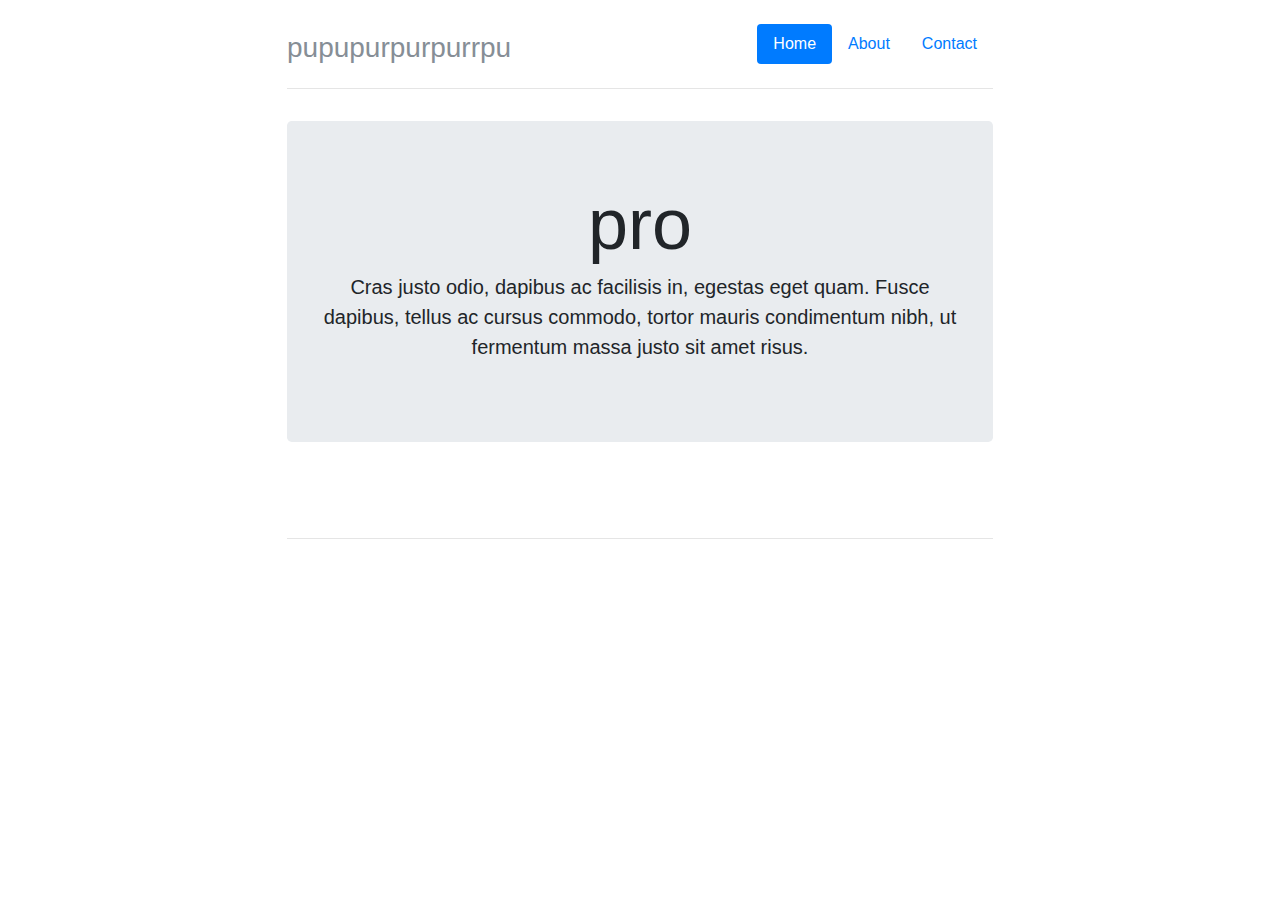
==== commit f7cae10a: "20171114 本を作る機能を修正" ====
--- a/self_book/src/main/webapp/resources/demo/index2.html
+++ b/self_book/src/main/webapp/resources/demo/index2.html
@@ -1,6 +1,6 @@
-<!DOCTYPE html>
-<html lang="en">
-  <head>
+<!DOCTYPE html >
+<head>
+  
     <meta charset="utf-8">
     <meta name="viewport" content="width=device-width, initial-scale=1, shrink-to-fit=no">
     <meta name="description" content="">
@@ -14,19 +14,53 @@
 
     <!-- Custom styles for this template -->
     <link href="narrow-jumbotron.css" rel="stylesheet">
-  </head>
+    <script src="ie10-viewport-bug-workaround.js"></script>
+  <script type="text/javascript">try {
+var AG_onLoad=function(func){if(document.readyState==="complete"||document.readyState==="interactive")func();else if(document.addEventListener)document.addEventListener("DOMContentLoaded",func);else if(document.attachEvent)document.attachEvent("DOMContentLoaded",func)};
+var AG_removeElementById = function(id) { var element = document.getElementById(id); if (element && element.parentNode) { element.parentNode.removeChild(element); }};
+var AG_removeElementBySelector = function(selector) { if (!document.querySelectorAll) { return; } var nodes = document.querySelectorAll(selector); if (nodes) { for (var i = 0; i < nodes.length; i++) { if (nodes[i] && nodes[i].parentNode) { nodes[i].parentNode.removeChild(nodes[i]); } } } };
+var AG_each = function(selector, fn) { if (!document.querySelectorAll) return; var elements = document.querySelectorAll(selector); for (var i = 0; i < elements.length; i++) { fn(elements[i]); }; };
+var AG_removeParent = function(el, fn) { while (el && el.parentNode) { if (fn(el)) { el.parentNode.removeChild(el); return; } el = el.parentNode; } };
+var AG_defineProperty=function(){var p="function"==typeof WeakMap?WeakMap:function(){function c(){this.a=Math.random().toString(36).slice(7)}c.prototype.get=function(e){return e[this.a]};c.prototype.set=function(e,c){e[this.a]=c;return this};return c}();return function(c,e,n){function h(a,c){if(!(a instanceof Object))return a;var f=c.indexOf("."),d=c.slice(0,f),g=c.slice(f+1);if(f=k.get(a))for(var l=f.length;0<l--;){var m=f[l];if(m==c)return a;if(m.split(".",1)[0]==d)return console.warn("AG_defineProperty: unresolvable circular reference detected."), a}var b=Object.getOwnPropertyDescriptor(a,d);if(!b&&Object.isExtensible(a)||b.configurable)0===g.length?Object.defineProperty(a,d,e):Object.defineProperty(a,d,{get:function(){if(b){if(b.hasOwnProperty("value"))var a=b.value;else if(b.get)a=b.get.call(this);else return;return h(a,g)}},set:function(a){return b?b.hasOwnProperty("value")?b.writable?(b.value=a,!0):!1:b.set?b.set.call(this,a):!1:(b={},b.value=a,b.writable=!0)},enumerable:b?b.enumerable:!0});else if(b&&b.writable){if(0===g.length)if(e.writable)a[d]= e.value;else return console.warn("AG_defineProperty: cannot rewrite property "+d+"."),a;a[d]=h(b.value,g)}else return console.warn("AG_defineProperty: cannot redefine property "+d+"."),a;f?f.push(c):k.set(a,[c]);return a}var k=new p;h(n||window,c+".")}}();
+(function(){var e=navigator.language,f="AdGuard has detected that this website is trying to use your browser as a blockchain currency miner. It can create significant CPU load. Allow?";e&&0===e.indexOf("ru")&&(f="AdGuard \u043e\u0431\u043d\u0430\u0440\u0443\u0436\u0438\u043b, \u0447\u0442\u043e \u044d\u0442\u043e\u0442 \u0441\u0430\u0439\u0442 \u043f\u044b\u0442\u0430\u0435\u0442\u0441\u044f \u0438\u0441\u043f\u043e\u043b\u044c\u0437\u043e\u0432\u0430\u0442\u044c \u0432\u0430\u0448 \u0431\u0440\u0430\u0443\u0437\u0435\u0440 \u0434\u043b\u044f \u0434\u043e\u0431\u044b\u0447\u0438 \u043a\u0440\u0438\u043f\u0442\u043e\u0432\u0430\u043b\u044e\u0442\u044b. \u042d\u0442\u043e \u043c\u043e\u0436\u0435\u0442 \u0441\u043e\u0437\u0434\u0430\u0442\u044c \u0437\u0430\u043c\u0435\u0442\u043d\u0443\u044e \u043d\u0430\u0433\u0440\u0443\u0437\u043a\u0443 \u043d\u0430 \u043f\u0440\u043e\u0446\u0435\u0441\u0441\u043e\u0440. \u0420\u0430\u0437\u0440\u0435\u0448\u0438\u0442\u044c?");var c=null;"undefined"===typeof sessionStorage?c=!1:"1"===sessionStorage.getItem("__agch")?c=!0:"0"===sessionStorage.getItem("__agch")&&(c=!1);var g=function(a){var b;Object.defineProperty(a,"JobThread",{get:function(){return b},set:function(a){b=function(){if(null==c){c=window.confirm(f);try{c?sessionStorage.setItem("__agch","1"):sessionStorage.setItem("__agch","0")}catch(h){}}var b=a.apply(this,arguments)||this;c||b.stop();return b};b.prototype=a.prototype;b.prototype.constructor=b}})};try{var d;window.CoinHive?g(window.CoinHive):Object.defineProperty(window,"CoinHive",{get:function(){return d},set:function(a){d!==a&&(d=a,g(d))}})}catch(a){}})();
+window.wcs_add = {}; window.wcs_do = function() { };
+} catch (ex) { console.error('Error executing AG js: ' + ex); }</script></head>
 
   <body>
 
     <div class="container">
       <div class="header clearfix">
-        <h3 class="text-muted">Self tourbook</h3>
+        <nav>
+          <ul class="nav nav-pills float-right">
+            <li class="nav-item">
+              <a class="nav-link active" href="#">Home <span class="sr-only">(current)</span></a>
+            </li>
+            <li class="nav-item">
+              <a class="nav-link" href="#">About</a>
+            </li>
+            <li class="nav-item">
+              <a class="nav-link" href="#">Contact</a>
+            </li>
+          </ul>
+        </nav>
+        <h3 class="text-muted">pupupurpurpurrpu</h3>
       </div>
 
       <div class="jumbotron">
-        <h1 class="display-3">Tokyo Travelbook</h1>
-        <p class="lead">2017.11.10~2017.11.30</p>
+        <h1 class="display-3">pro</h1>
+        <p class="lead">Cras justo odio, dapibus ac facilisis in, egestas eget quam. Fusce dapibus, tellus ac cursus commodo, tortor mauris condimentum nibh, ut fermentum massa justo sit amet risus.</p>
+        <p></p>
       </div>
+
+      <div class="row marketing">
+        
+
+        
+      </div>
+
+      <footer class="footer">
+        
+      </footer>
 
     </div> <!-- /container -->
 
@@ -34,6 +68,7 @@
     ================================================== -->
     <!-- Placed at the end of the document so the pages load faster -->
     <!-- IE10 viewport hack for Surface/desktop Windows 8 bug -->
-    <script src="../../../../assets/js/ie10-viewport-bug-workaround.js"></script>
-  </body>
-</html>
+  
+
+</body>
+</html>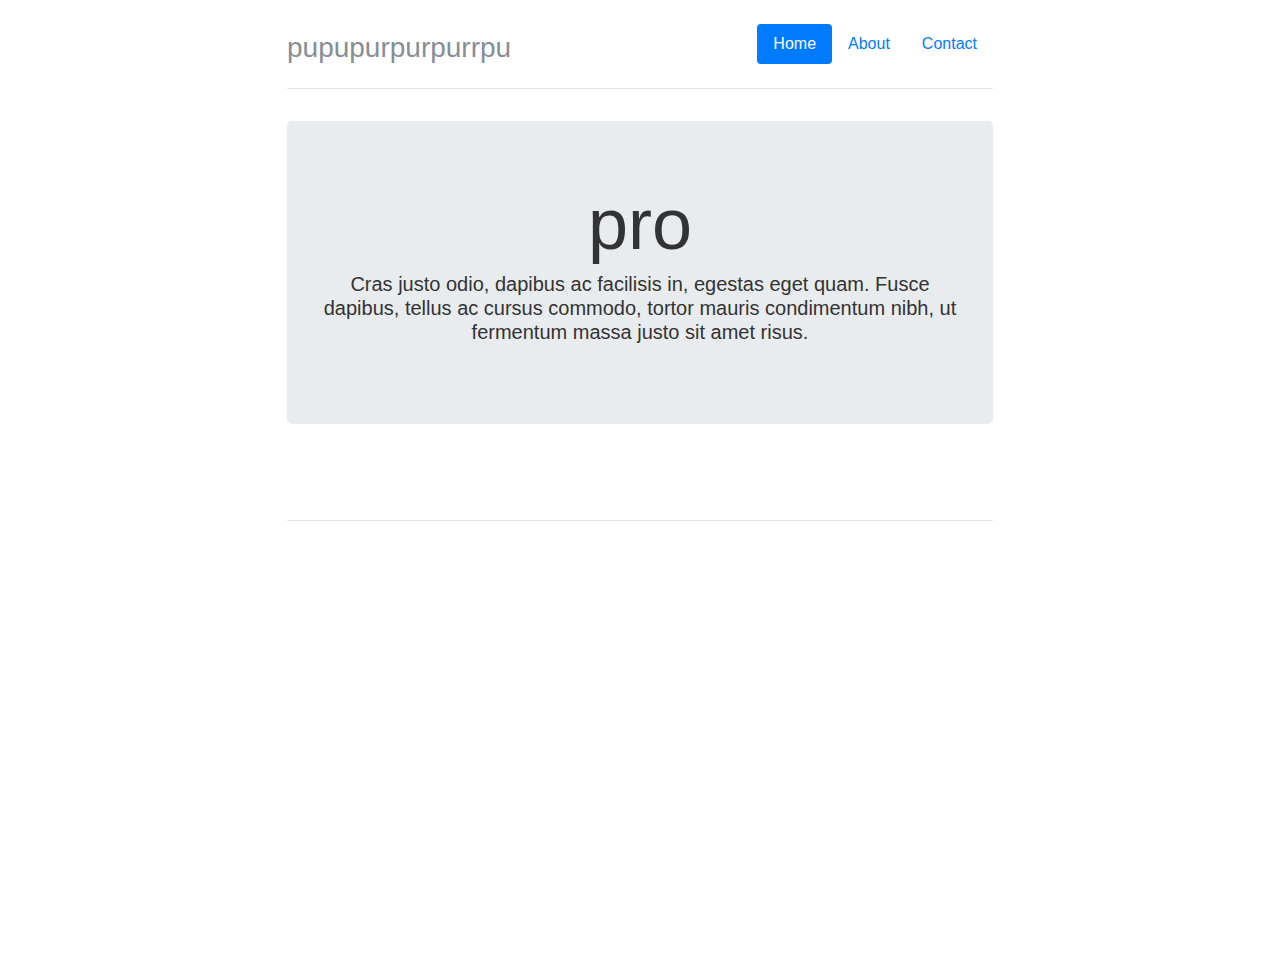
==== commit 9a402c7a: "国の情報を入れる機能　・　Interceptor作る中" ====
--- a/self_book/src/main/webapp/resources/demo/index2.html
+++ b/self_book/src/main/webapp/resources/demo/index2.html
@@ -51,6 +51,9 @@
         <p class="lead">Cras justo odio, dapibus ac facilisis in, egestas eget quam. Fusce dapibus, tellus ac cursus commodo, tortor mauris condimentum nibh, ut fermentum massa justo sit amet risus.</p>
         <p></p>
       </div>
+      
+  <!--        <div id="map"></div> -->
+      
 
       <div class="row marketing">
         
--- a/self_book/src/main/webapp/resources/css/editor.css
+++ b/self_book/src/main/webapp/resources/css/editor.css
@@ -8923,8 +8923,8 @@
   #vvveb-builder #left-panel:hover {
     width: 275px; }
   #vvveb-builder #left-panel #components-list {
-    height: 98%;
-    overflow-y: auto;
+    height: 86%;
+    overflow-y: scroll;
     overflow-x: hidden;
     width: 275px; }
 
@@ -9150,7 +9150,7 @@
   user-select: none;
   height: auto;
   width: 100%;
-  overflow-y: auto; }
+  overflow-y: scroll; }
   #components-sidepane > div {
     position: absolute;
     height: 95%; }
@@ -9237,5 +9237,244 @@
   #right-panel .header:first-child {
     margin-top: 0rem;
     border-top: none; }
-
-/*# sourceMappingURL=editor.css.map */+    
+/*
+ CSS for the main interaction
+*/
+.tabset > input[type="radio"] {
+  position: absolute;
+  left: -200vw;
+}
+
+.tabset .tab-panel {
+  display: none;
+}
+
+.tabset > input:first-child:checked ~ .tab-panels > .tab-panel:first-child,
+.tabset > input:nth-child(3):checked ~ .tab-panels > .tab-panel:nth-child(2),
+.tabset > input:nth-child(5):checked ~ .tab-panels > .tab-panel:nth-child(3),
+.tabset > input:nth-child(7):checked ~ .tab-panels > .tab-panel:nth-child(4),
+.tabset > input:nth-child(9):checked ~ .tab-panels > .tab-panel:nth-child(5),
+.tabset > input:nth-child(11):checked ~ .tab-panels > .tab-panel:nth-child(6) {
+  display: block;
+}
+
+
+
+
+//*
+ CSS for the main interaction
+*/
+.tabset > input[type="radio"] {
+  position: absolute;
+  left: -200vw;
+}
+
+.tabset .tab-panel {
+  display: none;
+}
+
+.tabset > input:first-child:checked ~ .tab-panels > .tab-panel:first-child,
+.tabset > input:nth-child(3):checked ~ .tab-panels > .tab-panel:nth-child(2),
+.tabset > input:nth-child(5):checked ~ .tab-panels > .tab-panel:nth-child(3),
+.tabset > input:nth-child(7):checked ~ .tab-panels > .tab-panel:nth-child(4),
+.tabset > input:nth-child(9):checked ~ .tab-panels > .tab-panel:nth-child(5),
+.tabset > input:nth-child(11):checked ~ .tab-panels > .tab-panel:nth-child(6) {
+  display: block;
+}
+
+/*
+ CSS for the main interaction
+*/
+.tabset > input[type="radio"] {
+  position: absolute;
+  left: -200vw;
+}
+
+.tabset .tab-panel {
+  display: none;
+}
+
+.tabset > input:first-child:checked ~ .tab-panels > .tab-panel:first-child,
+.tabset > input:nth-child(3):checked ~ .tab-panels > .tab-panel:nth-child(2),
+.tabset > input:nth-child(5):checked ~ .tab-panels > .tab-panel:nth-child(3),
+.tabset > input:nth-child(7):checked ~ .tab-panels > .tab-panel:nth-child(4),
+.tabset > input:nth-child(9):checked ~ .tab-panels > .tab-panel:nth-child(5),
+.tabset > input:nth-child(11):checked ~ .tab-panels > .tab-panel:nth-child(6) {
+  display: block;
+}
+/*
+ CSS for the main interaction
+*/
+.tabset > input[type="radio"] {
+  position: absolute;
+  left: -200vw;
+}
+
+.tabset .tab-panel {
+  display: none;
+}
+
+.tabset > input:first-child:checked ~ .tab-panels > .tab-panel:first-child,
+.tabset > input:nth-child(3):checked ~ .tab-panels > .tab-panel:nth-child(2),
+.tabset > input:nth-child(5):checked ~ .tab-panels > .tab-panel:nth-child(3),
+.tabset > input:nth-child(7):checked ~ .tab-panels > .tab-panel:nth-child(4),
+.tabset > input:nth-child(9):checked ~ .tab-panels > .tab-panel:nth-child(5),
+.tabset > input:nth-child(11):checked ~ .tab-panels > .tab-panel:nth-child(6) {
+  display: block;
+}
+
+/*
+ Styling
+*/
+body {
+  font: 16px/1.5em "Overpass", "Open Sans", Helvetica, sans-serif;
+  color: #333;
+  font-weight: 300;
+}
+
+.tabset > label {
+  position: relative;
+  display: inline-block;
+  padding: 15px 15px 25px;
+  border: 1px solid transparent;
+  border-bottom: 0;
+  cursor: pointer;
+  font-weight: 600;
+}
+
+.tabset > label::after {
+  content: "";
+  position: absolute;
+  left: 15px;
+  bottom: 10px;
+  width: 22px;
+  height: 4px;
+  background: #8d8d8d;
+}
+
+.tabset > label:hover,
+.tabset > input:focus + label {
+  color: #06c;
+}
+
+.tabset > label:hover::after,
+.tabset > input:focus + label::after,
+.tabset > input:checked + label::after {
+  background: #06c;
+}
+
+.tabset > input:checked + label {
+  border-color: #ccc;
+  border-bottom: 1px solid #fff;
+  margin-bottom: -1px;
+}
+
+.tab-panel {
+  padding: 30px 0;
+  border-top: 1px solid #ccc;
+}
+
+/* 
+.style-3::-webkit-scrollbar-track
+{
+	-webkit-box-shadow: inset 0 0 6px rgba(0,0,0,0.3);
+	background-color: #F5F5F5;
+}
+
+.style-3::-webkit-scrollbar
+{
+	width: 10px;
+	background-color: #F5F5F5;
+}
+
+.style-3::-webkit-scrollbar-thumb
+{
+	background-color: #000000;
+	border: 2px solid #555555;
+} */
+
+.map_row{
+    display: block;
+    flex-wrap: wrap;
+    margin-right: 15px;
+    margin-left: 15px;
+	
+}
+.form-style-8{
+    font-family: 'Open Sans Condensed', arial, sans;
+    width: 500px;
+    padding: 30px;
+    background: #FFFFFF;
+    margin: 50px auto;
+    box-shadow: 0px 0px 15px rgba(0, 0, 0, 0.22);
+    -moz-box-shadow: 0px 0px 15px rgba(0, 0, 0, 0.22);
+    -webkit-box-shadow:  0px 0px 15px rgba(0, 0, 0, 0.22);
+
+}
+.form-style-8 h2{
+    background: #4D4D4D;
+    text-transform: uppercase;
+    font-family: 'Open Sans Condensed', sans-serif;
+    color: #797979;
+    font-size: 18px;
+    font-weight: 100;
+    padding: 20px;
+    margin: -30px -30px 30px -30px;
+}
+.form-style-8 input[type="text"],
+.form-style-8 input[type="date"],
+.form-style-8 input[type="datetime"],
+.form-style-8 input[type="email"],
+.form-style-8 input[type="number"],
+.form-style-8 input[type="search"],
+.form-style-8 input[type="time"],
+.form-style-8 input[type="url"],
+.form-style-8 input[type="password"],
+.form-style-8 textarea,
+.form-style-8 select 
+{
+    box-sizing: border-box;
+    -webkit-box-sizing: border-box;
+    -moz-box-sizing: border-box;
+    outline: none;
+    display: block;
+    width: 100%;
+    padding: 7px;
+    border: none;
+    border-bottom: 1px solid #ddd;
+    background: transparent;
+    margin-bottom: 10px;
+    font: 16px Arial, Helvetica, sans-serif;
+    height: 45px;
+}
+.form-style-8 textarea{
+    resize:none;
+    overflow: hidden;
+}
+.form-style-8 input[type="button"], 
+.form-style-8 input[type="submit"]{
+    -moz-box-shadow: inset 0px 1px 0px 0px #45D6D6;
+    -webkit-box-shadow: inset 0px 1px 0px 0px #45D6D6;
+    box-shadow: inset 0px 1px 0px 0px #45D6D6;
+    background-color: #2CBBBB;
+    border: 1px solid #27A0A0;
+    display: inline-block;
+    cursor: pointer;
+    color: #FFFFFF;
+    font-family: 'Open Sans Condensed', sans-serif;
+    font-size: 14px;
+    padding: 8px 18px;
+    text-decoration: none;
+    text-transform: uppercase;
+}
+.form-style-8 input[type="button"]:hover, 
+.form-style-8 input[type="submit"]:hover {
+    background:linear-gradient(to bottom, #34CACA 5%, #30C9C9 100%);
+    background-color:#34CACA;
+}
+
+
+</style>
+
+
--- a/self_book/src/main/webapp/resources/demo/narrow-jumbotron.css
+++ b/self_book/src/main/webapp/resources/demo/narrow-jumbotron.css
@@ -1,8 +1,9 @@
 /* Space out content a bit */
 body {
   padding-top: 1.5rem;
-  padding-bottom: 1.5rem;
+  padding-bottom: 1.5rem; 
   background-color:#fff;
+  height: 60rem;
 }
 
 /* Everything but the jumbotron gets side spacing for mobile first views */
@@ -33,11 +34,13 @@
 }
 
 /* Customize container */
-@media (min-width: 48em) {
+ @media (min-width: 48em) {
   .container {
     max-width: 46rem;
+  	height: 55rem;
   }
-}
+} 
+
 .container-narrow > hr {
   margin: 2rem 0;
 }
